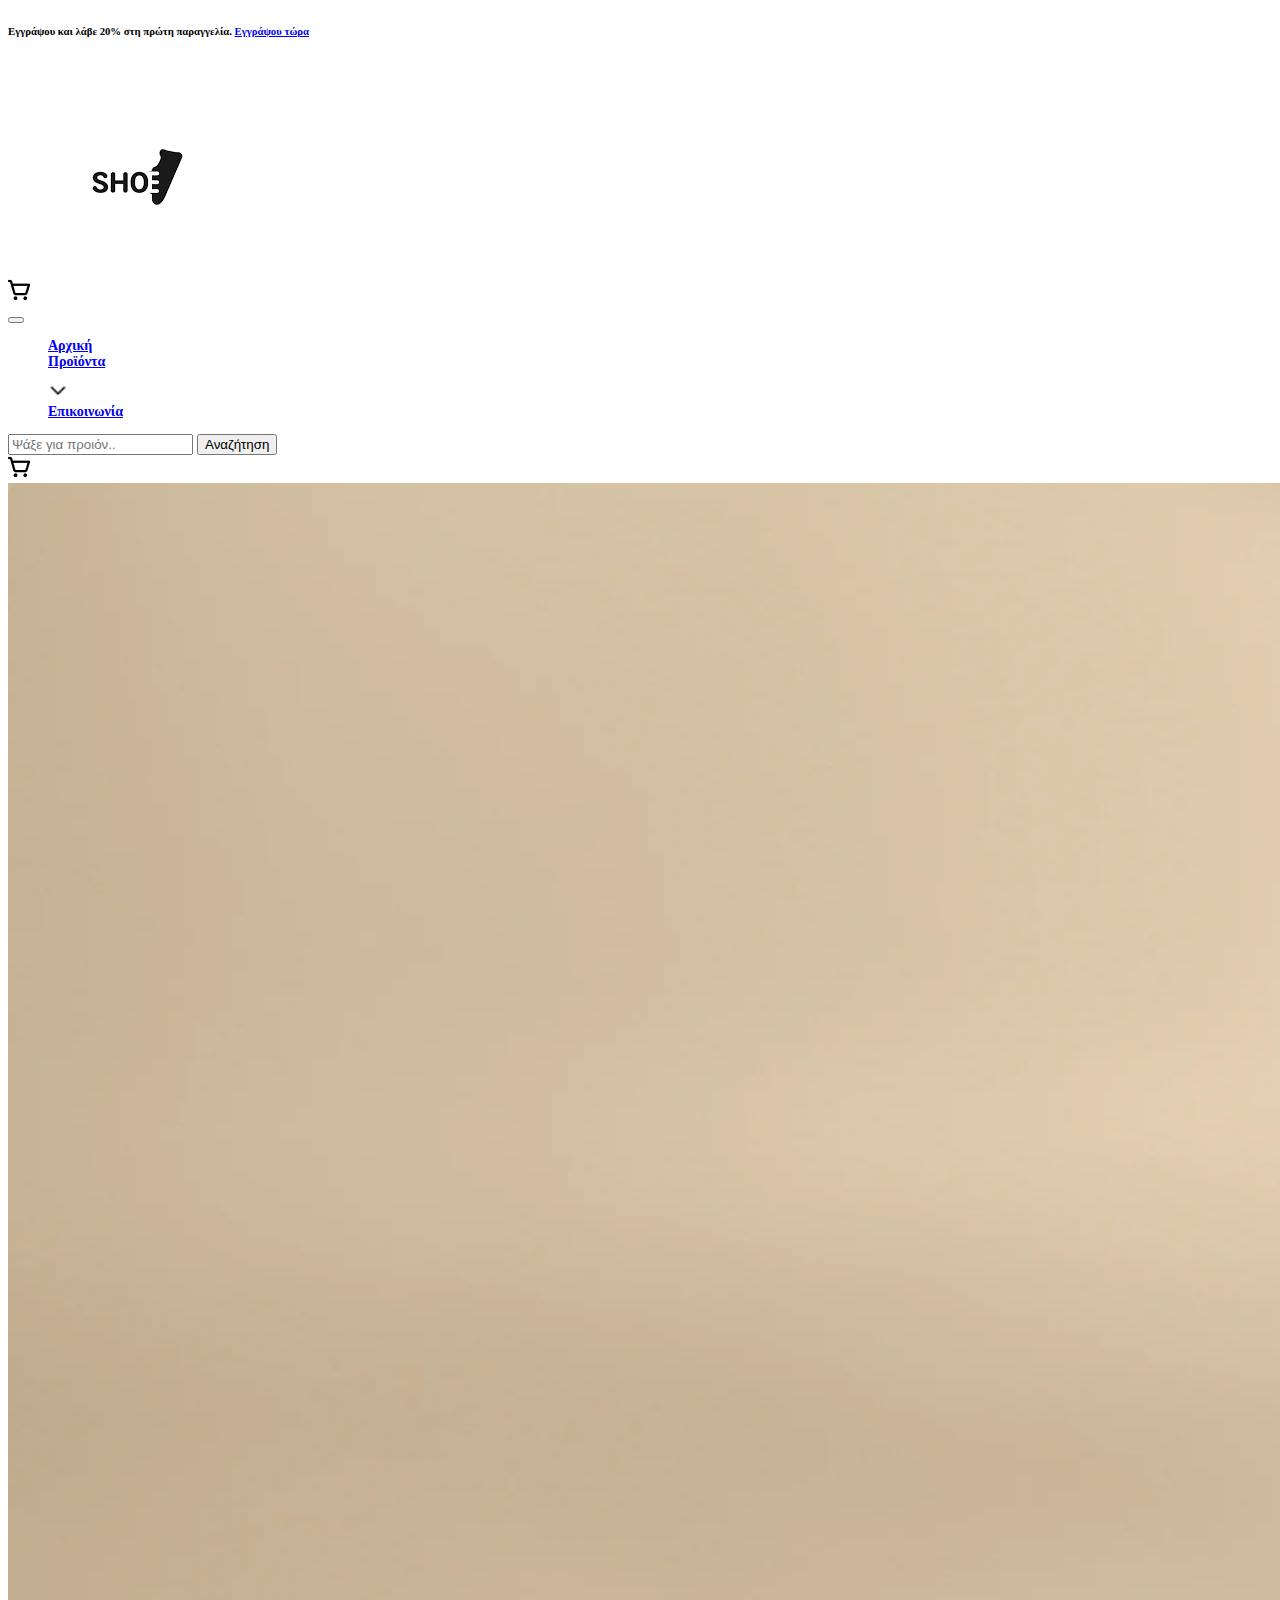
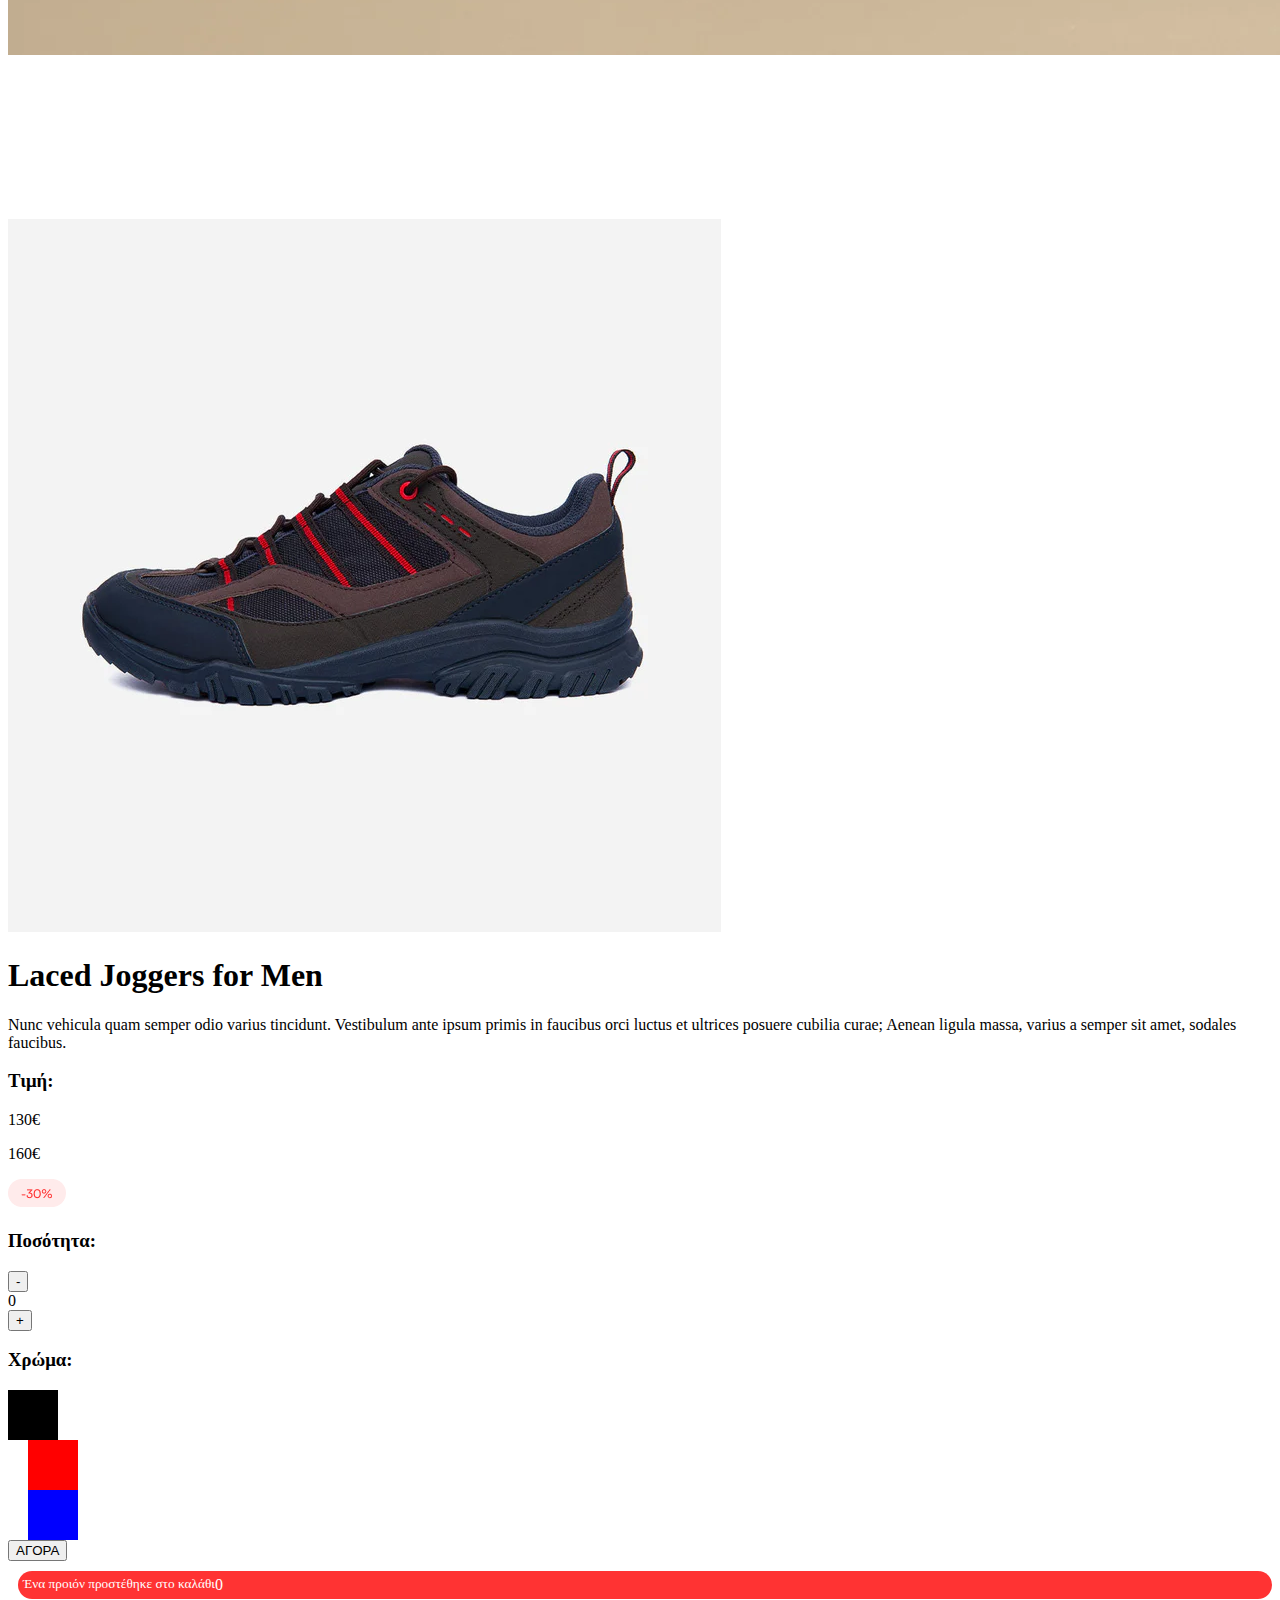
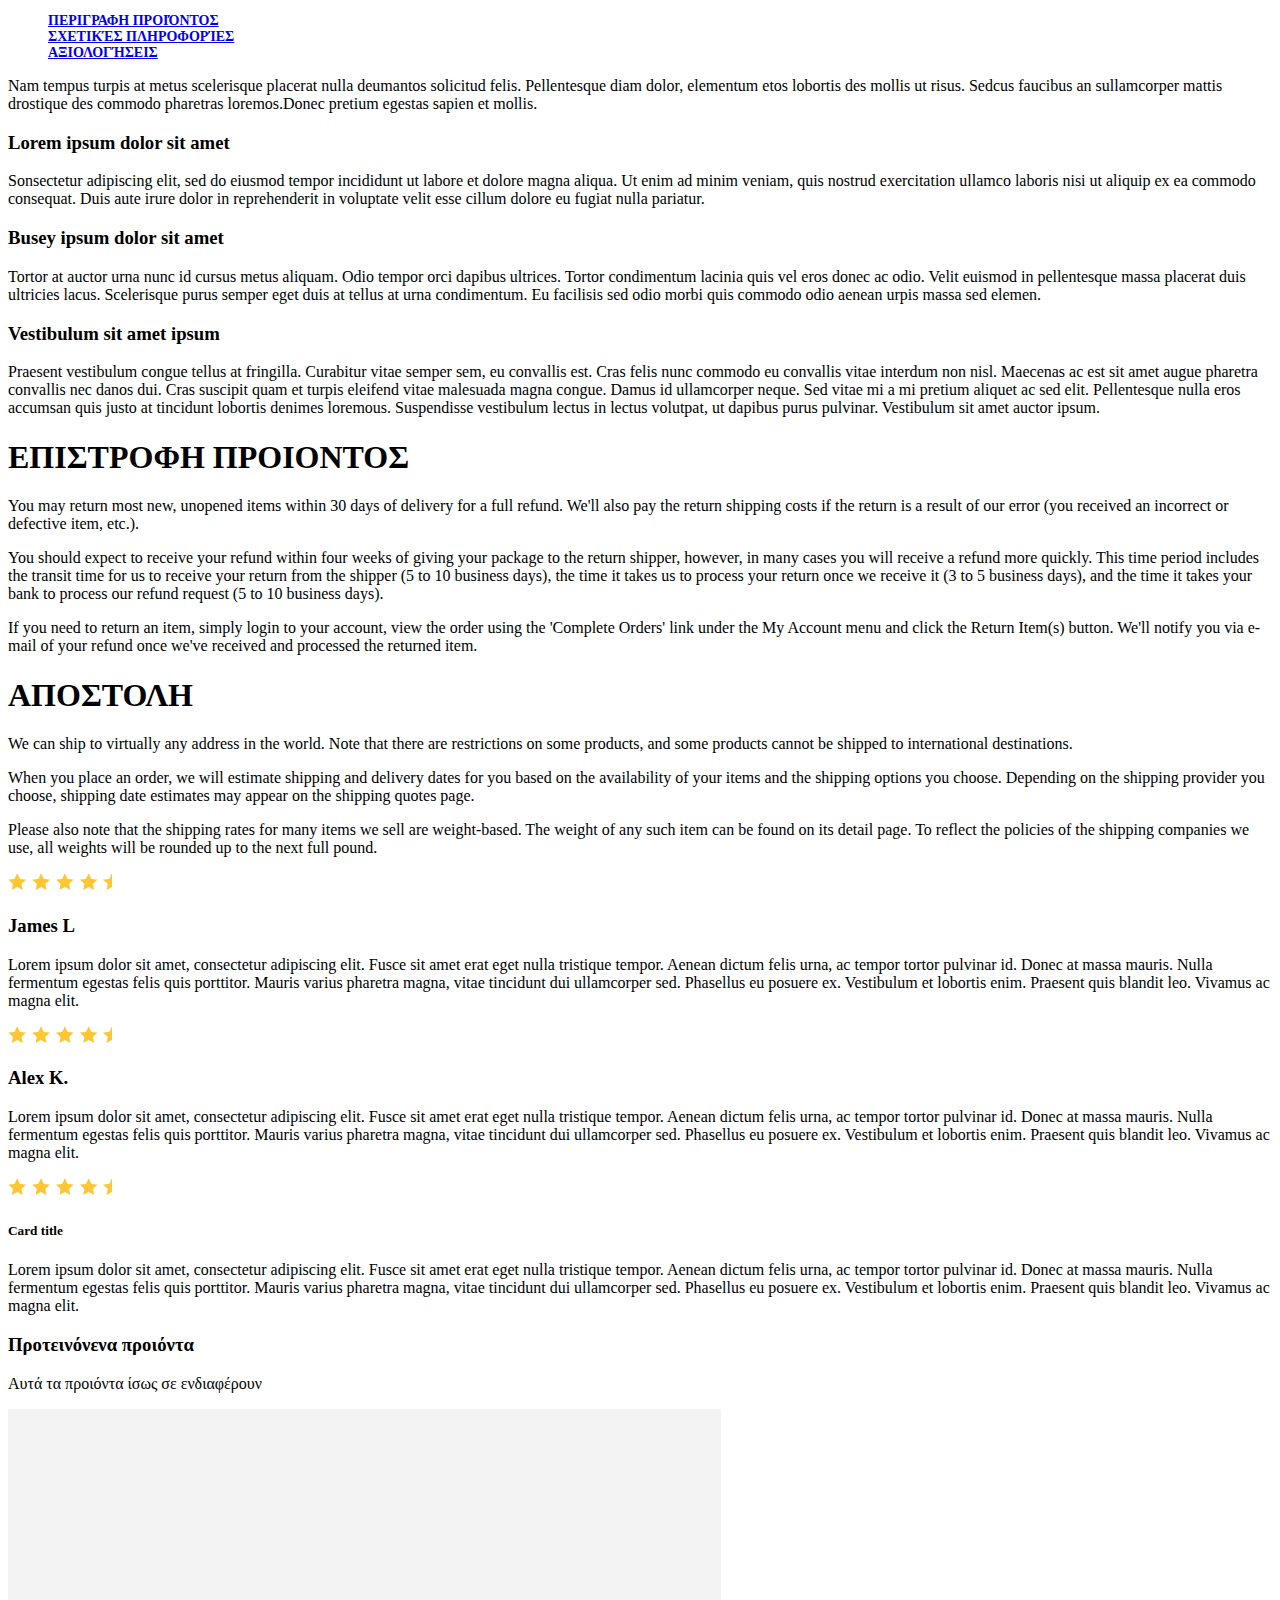
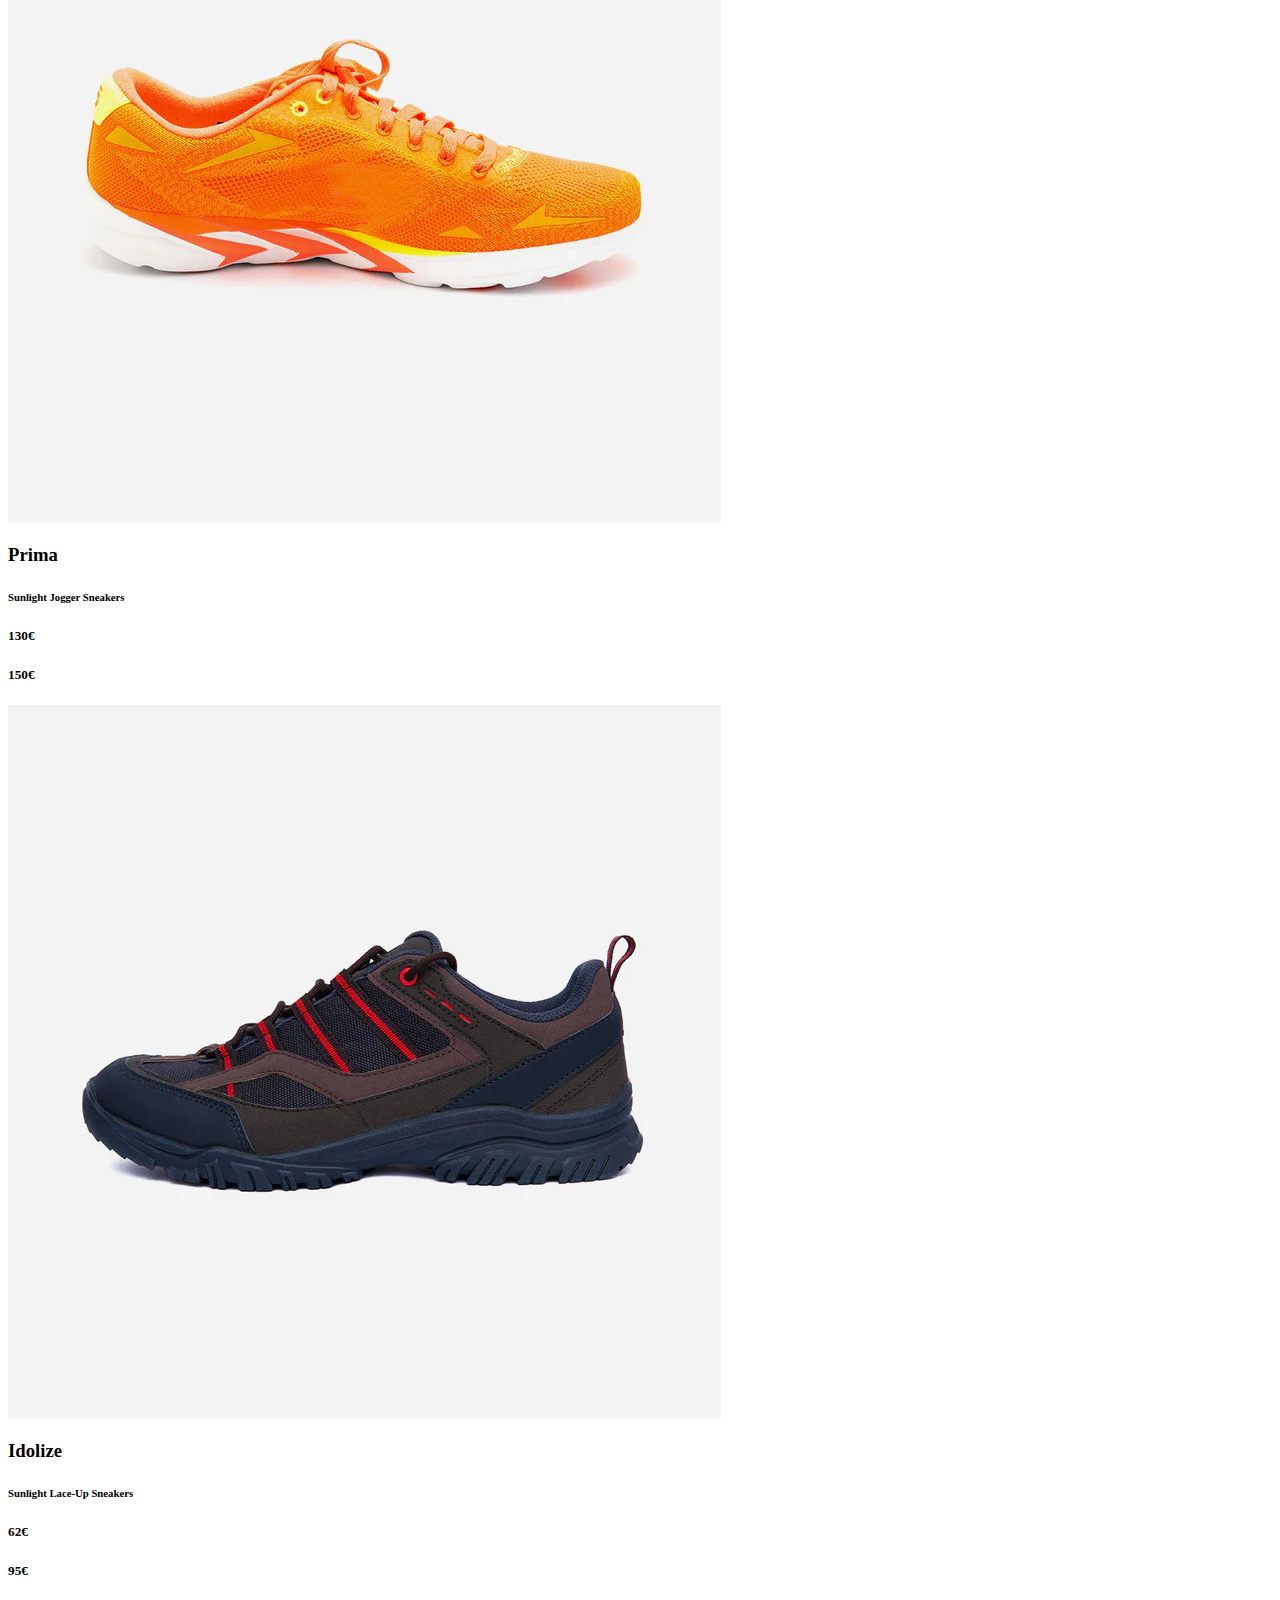
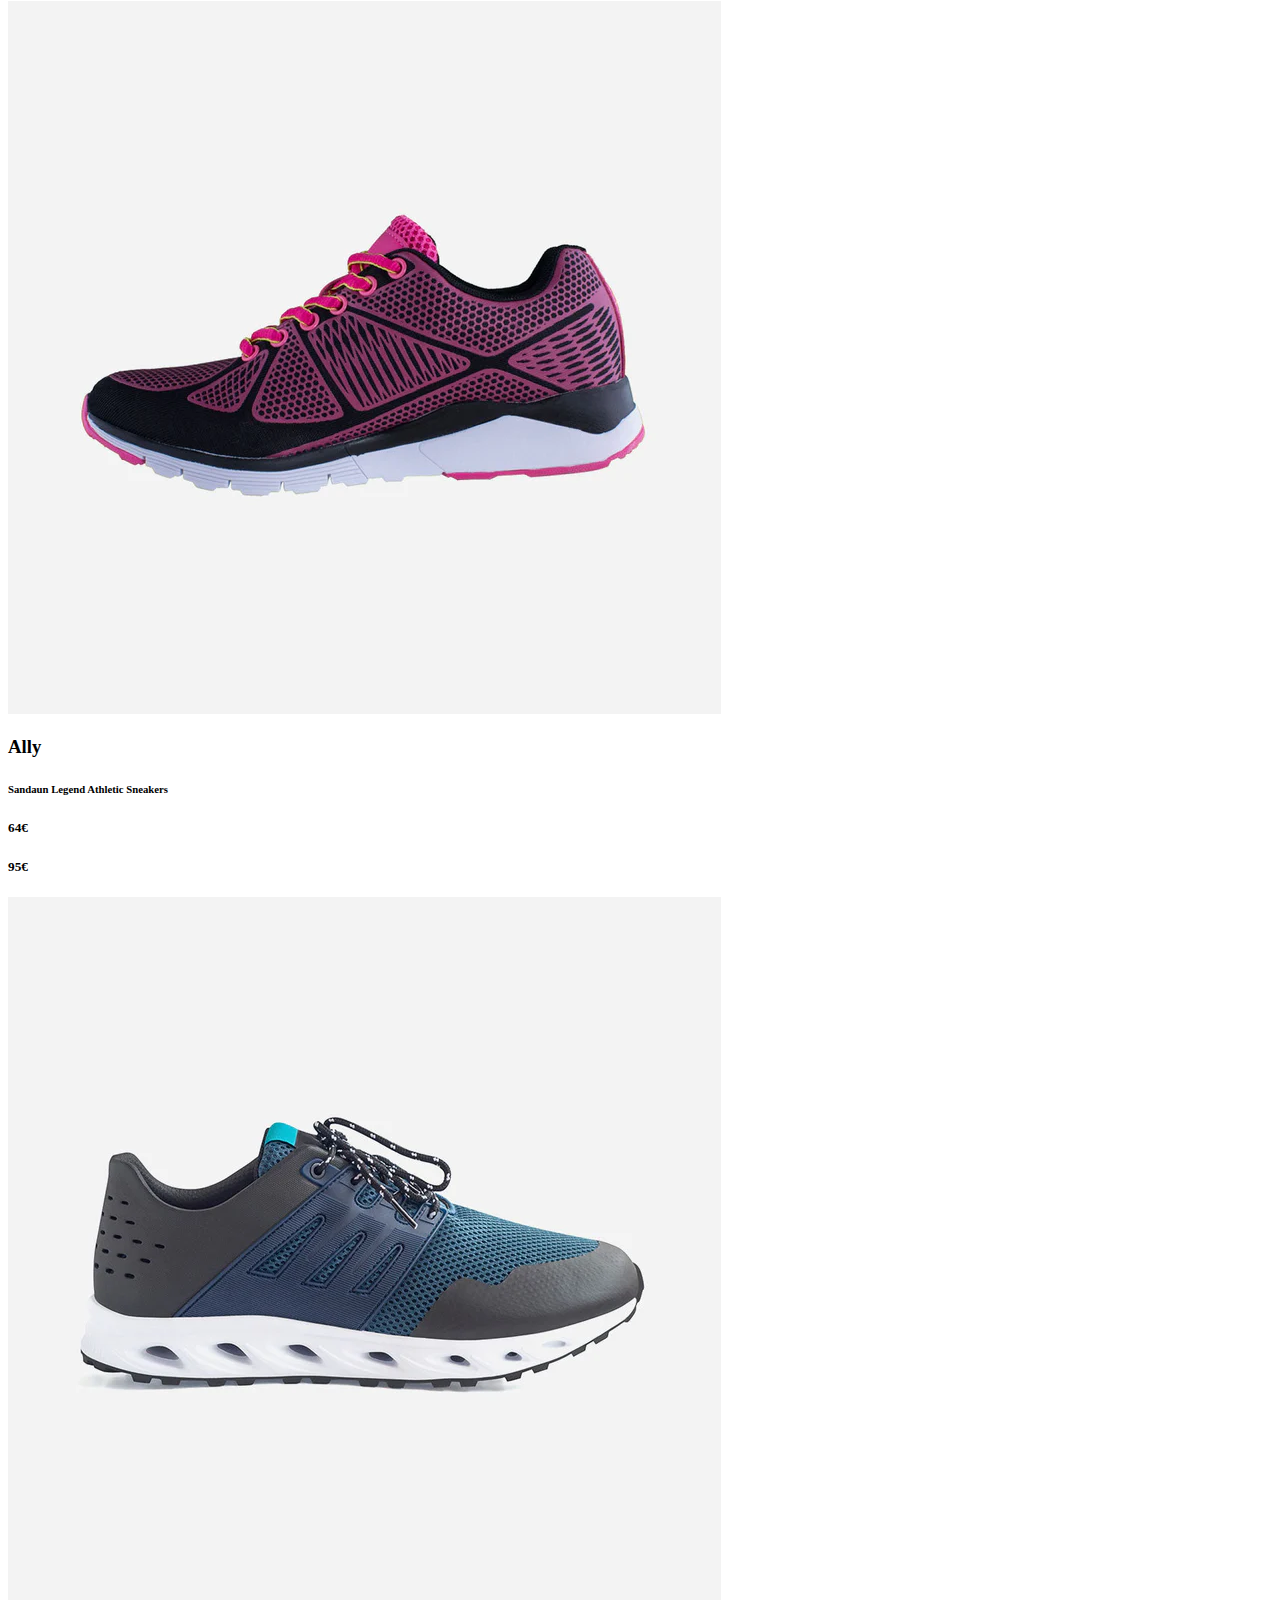
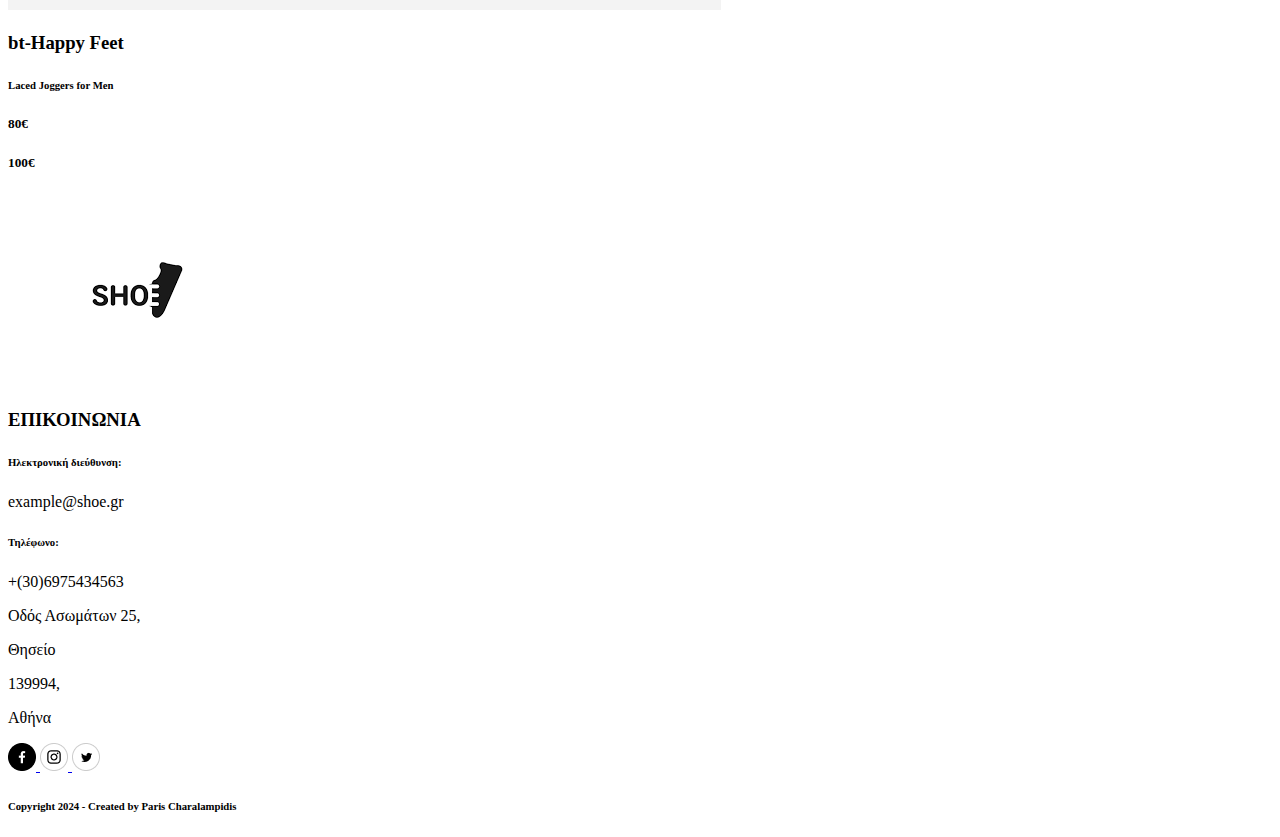
==== index.html @ 80bb1537 "first commit" ====
<!DOCTYPE html>
<html lang="en">
  <head>
    <meta charset="UTF-8" />
    <meta name="viewport" content="width=device-width, initial-scale=1.0" />
    <link
      href="https://cdn.jsdelivr.net/npm/bootstrap@5.0.2/dist/css/bootstrap.min.css"
      rel="stylesheet"
      integrity="sha384-EVSTQN3/azprG1Anm3QDgpJLIm9Nao0Yz1ztcQTwFspd3yD65VohhpuuCOmLASjC"
      crossorigin="anonymous"
    />
    <link href="./styles/style.css" rel="stylesheet" />
    <title>Sneakers Society</title>
  </head>
  <body>
    <main>


      <!-- header section -->

      <!--top bar section-->
<section class="topId" >
  <div  class="w-100 bg-dark">
    <div class="container">
      <div class="d-flex justify-content-evenly align-items-center">
        <div class="d-flex justify-content-center mx-auto">
          <h6 class="text-white fs-0 mt-2 fw-medium text-center mx-auto top-paragraph">
            Εγγράψου και λάβε 20% στη πρώτη παραγγελία.
            <span>
              <a class="sign-up-link fw-semibold text-white" href="#" target="_blank">Εγγράψου τώρα</a>
            </span>
          </h6>
        </div>
        <div class="cursor-pointer">
          <a href="#" id="close-button">
            <img style="margin-right:30px;" src="../images/menu-icons/close-icon.png" alt="">
          </a>
        </div>
      </div>
    </div>
  </div>
</section>
  

      <div id="navigation"></div>
      <div id="jumbotron"></div>

      <!--mainProduct-->
      <section class="mt-5">
        <div class="container">
          <div class="row">
            <div class="col-12 col-lg-6">
              <div class="d-flex flex-column flex-lg-row align-items-center">
                <img
                  class="img-fluid me-lg-3"
                  src="./images/products/shoe02.jpg"
                  alt="product-1"
                />
                <div class="col-lg-10 text-center mx-5 mt-4 text-lg-start">
                  <h1 class="fw-bold text-black">Laced Joggers for Men</h1>
                  <p class="lead">
                    Nunc vehicula quam semper odio varius tincidunt. Vestibulum
                    ante ipsum primis in faucibus orci luctus et ultrices
                    posuere cubilia curae; Aenean ligula massa, varius a semper
                    sit amet, sodales faucibus.
                  </p>

                  <div class="col-12 mt-5 mx-4">
                    <h3 class="fw-semibold text-start">Τιμή:</h3>
                    <div class="d-flex align-items-center mt-3">
                      <p class="text-secondary fs-2 mb-0">130€</p>
                      <p class="mx-3 text-decoration-line-through fs-2 mb-0">
                        160€
                      </p>
                      <img
                        src="./images/icons/discount-30-icon.png"
                        class="w-20"
                        alt="discount 30%"
                      />
                    </div>
                  </div>

                  <div class="d-flex flex-column flex-lg-row">
                    <div class="mt-5 mx-4 p-0">
                      <h3 class="fw-semibold text-start mx-0 mt-2">
                        Ποσότητα:
                      </h3>
                      <div class="d-flex mx-0 mt-4">
                        <button id="minus" class="btn mx-4 btn-warning">
                          -
                        </button>
                        <div class="mx-3" id="quantityResult">0</div>

                        <button id="plus" class="btn btn-warning mx-0">
                          +
                        </button>
                      </div>
                    </div>

                    <div class="mt-5 mx-3 p-0">
                      <div class="d-flex">
                        <h3 class="fw-semibold text-start mx-3 mt-2">Χρώμα:</h3>
                        <div class="mt-3 font-bold" id="colorInput"></div>
                      </div>
                      <div class="mx-3">
                        <form action="/action_page.php">
                          <div class="d-flex mt-3 mx-0">
                            <div
                              style="
                                background-color: black;
                                width: 50px;
                                height: 50px;
                              "
                            >
                              <input
                                class="colorRadio"
                                style="width: 50px; height: 50px; opacity: 0"
                                type="radio"
                                id="μαύρο"
                                name="color"
                                value="μαύρο"
                              />
                            </div>
                            <div
                              style="
                                background-color: red;
                                margin-left: 20px;
                                width: 50px;
                                height: 50px;
                              "
                            >
                              <input
                                class="colorRadio"
                                style="width: 50px; height: 50px; opacity: 0"
                                type="radio"
                                id="κόκκινο"
                                name="color"
                                value="κόκκινο"
                              />
                            </div>
                            <div
                              style="
                                background-color: blue;
                                margin-left: 20px;
                                width: 50px;
                                height: 50px;
                              "
                            >
                              <input
                                class="colorRadio"
                                style="width: 50px; height: 50px; opacity: 0"
                                type="radio"
                                id="μπλε"
                                name="color"
                                value="μπλε"
                              />
                            </div>
                          </div>
                        </form>
                      </div>
                    </div>
                  </div>

                  <div>
                    <button
                      id="addToCart"
                      class="w-100 fs-3 btn btn-primary fw-bold rounded-pill mt-5"
                    >
                      ΑΓΟΡΑ
                    </button>
                  </div>

                  <div class="showNotification notification d-none d-flex mt-5">
                    <small class="fs-5 mx-4 text-white">
                      Ένα προιόν προστέθηκε στο καλάθι</small
                    >
                    <span class="badge mx-3 cartNotification fs-5">0</span>
                  </div>
                </div>
              </div>
            </div>
          </div>
        </div>
      </section>
      <!--end main product section-->

      <!--review section-->
      <div id="review"></div>
      <!--suggested products section-->
      <div id="suggestedProducts"></div>
    </main>

    <!--footer section-->
    <div id="footer"></div>

    <script
      src="https://cdn.jsdelivr.net/npm/bootstrap@5.0.2/dist/js/bootstrap.bundle.min.js"
      integrity="sha384-MrcW6ZMFYlzcLA8Nl+NtUVF0sA7MsXsP1UyJoMp4YLEuNSfAP+JcXn/tWtIaxVXM"
      crossorigin="anonymous"
    ></script>
    <script src="./js/app.js"></script>
  </body>
</html>
---- styles/style.css ----
.margin-button{
    margin-right:20px;
}
.breadccrumb-margin{
    margin-left:79px;
}
.breadcrumb-li-item{
    color:#fff;
    font-size:12px;
}
ul,li,.breadcrumb-li-item-active{
    color:white;
    font-weight:bold;
    font-size:14px;
}
.dropdown-icon{
    width:20px; 
    height:20px;
     margin-top:10px;
}
.notification {
    display: flex; 
    background-color: rgba(255, 0, 0, 0.8);
    color: white;
    padding: 5px;
    border-radius:15px;
    margin-top: 10px;
    margin-left:10px;
}
.colorRadio{
    cursor: pointer;
}
.image-zoom {
    transition: transform 0.6s ease; /* Smooth transition */
}

.image-zoom:hover {
    transform: scale(1.03); /* Scale the image on hover */
}
.close-top{
    display:none;
}
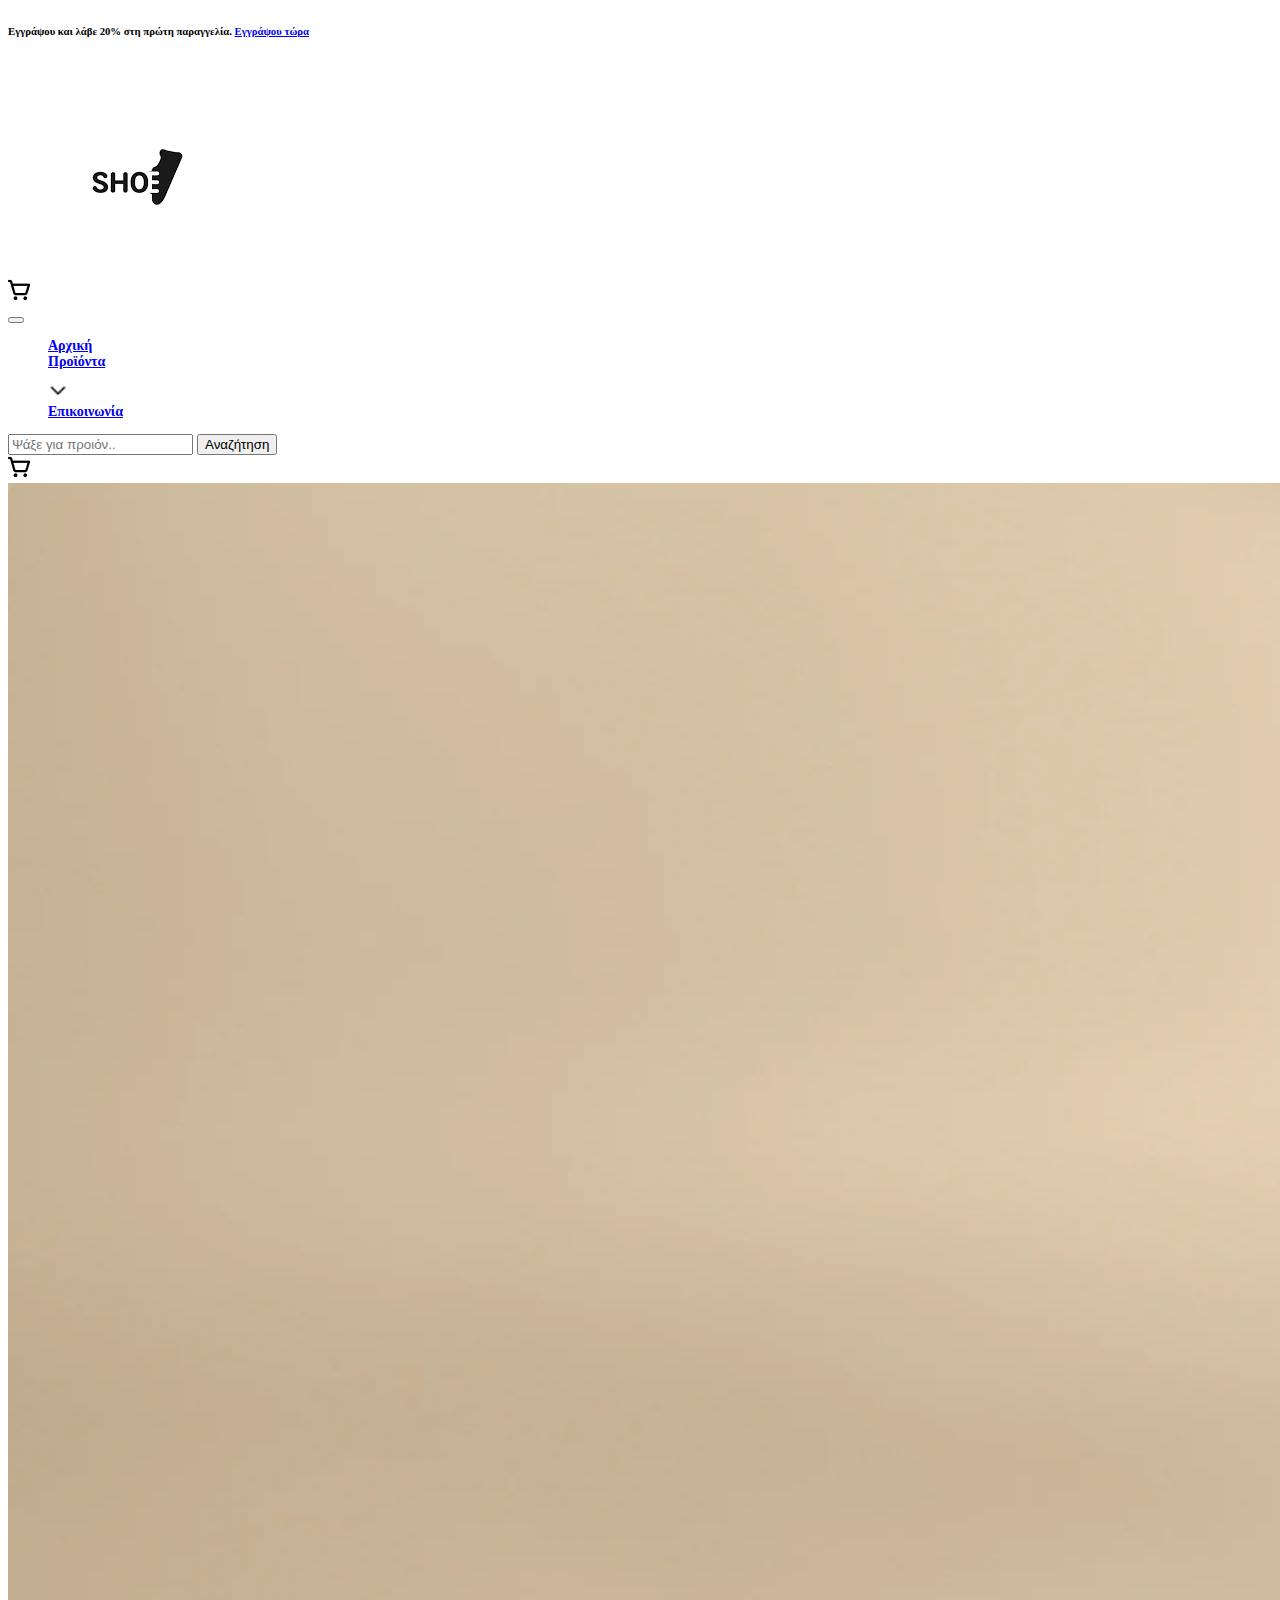
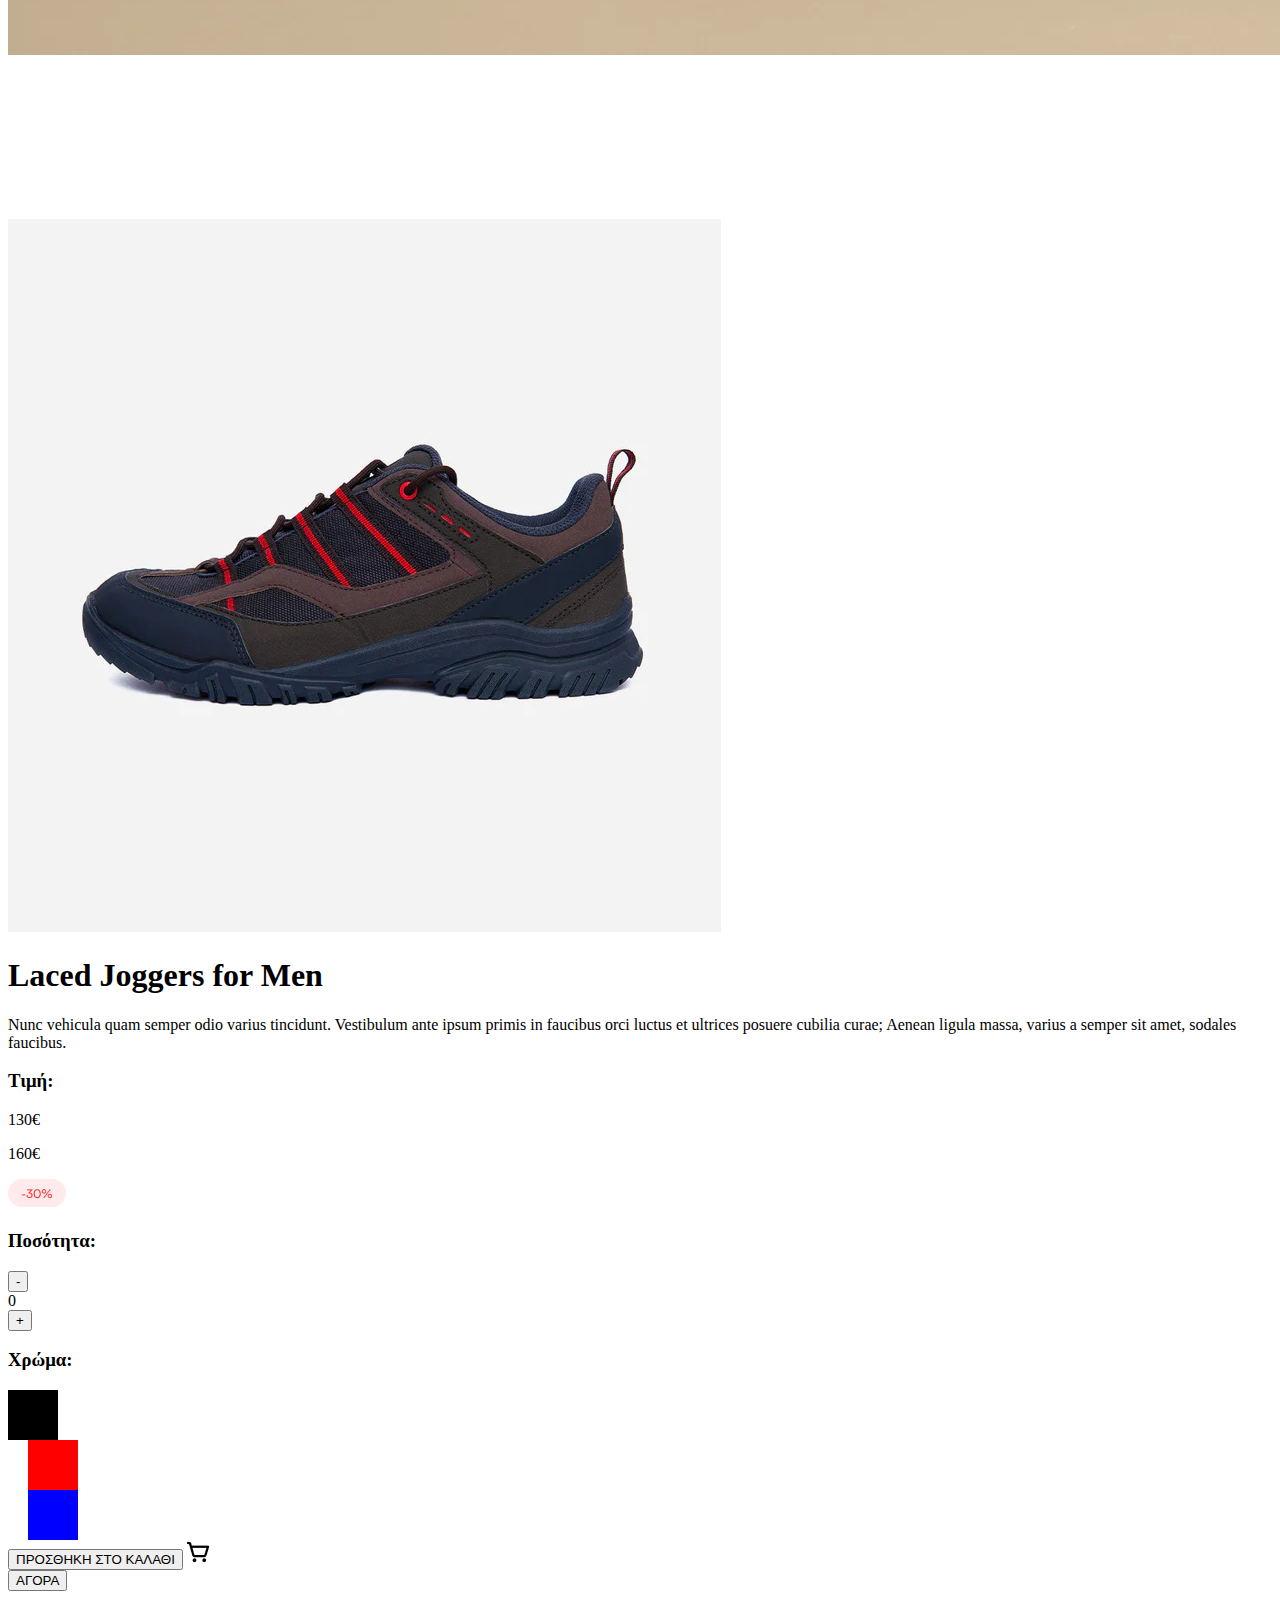
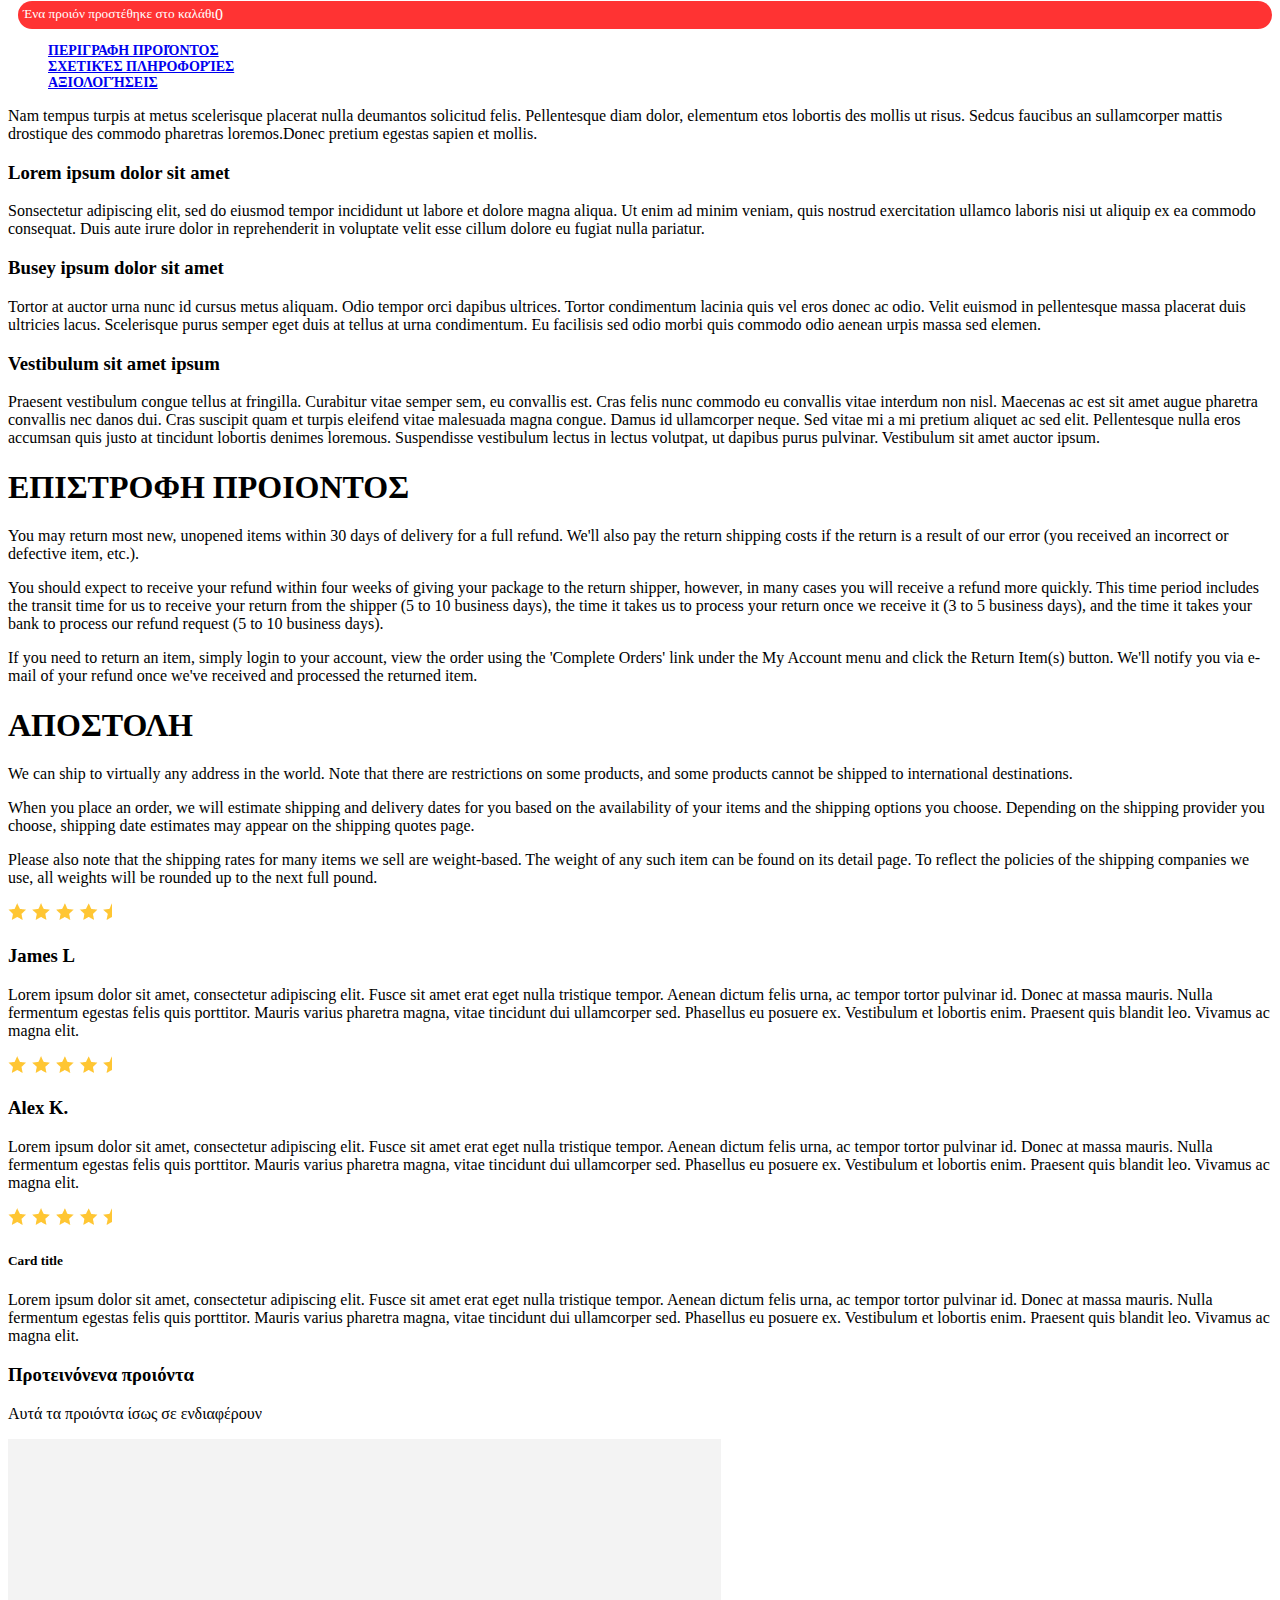
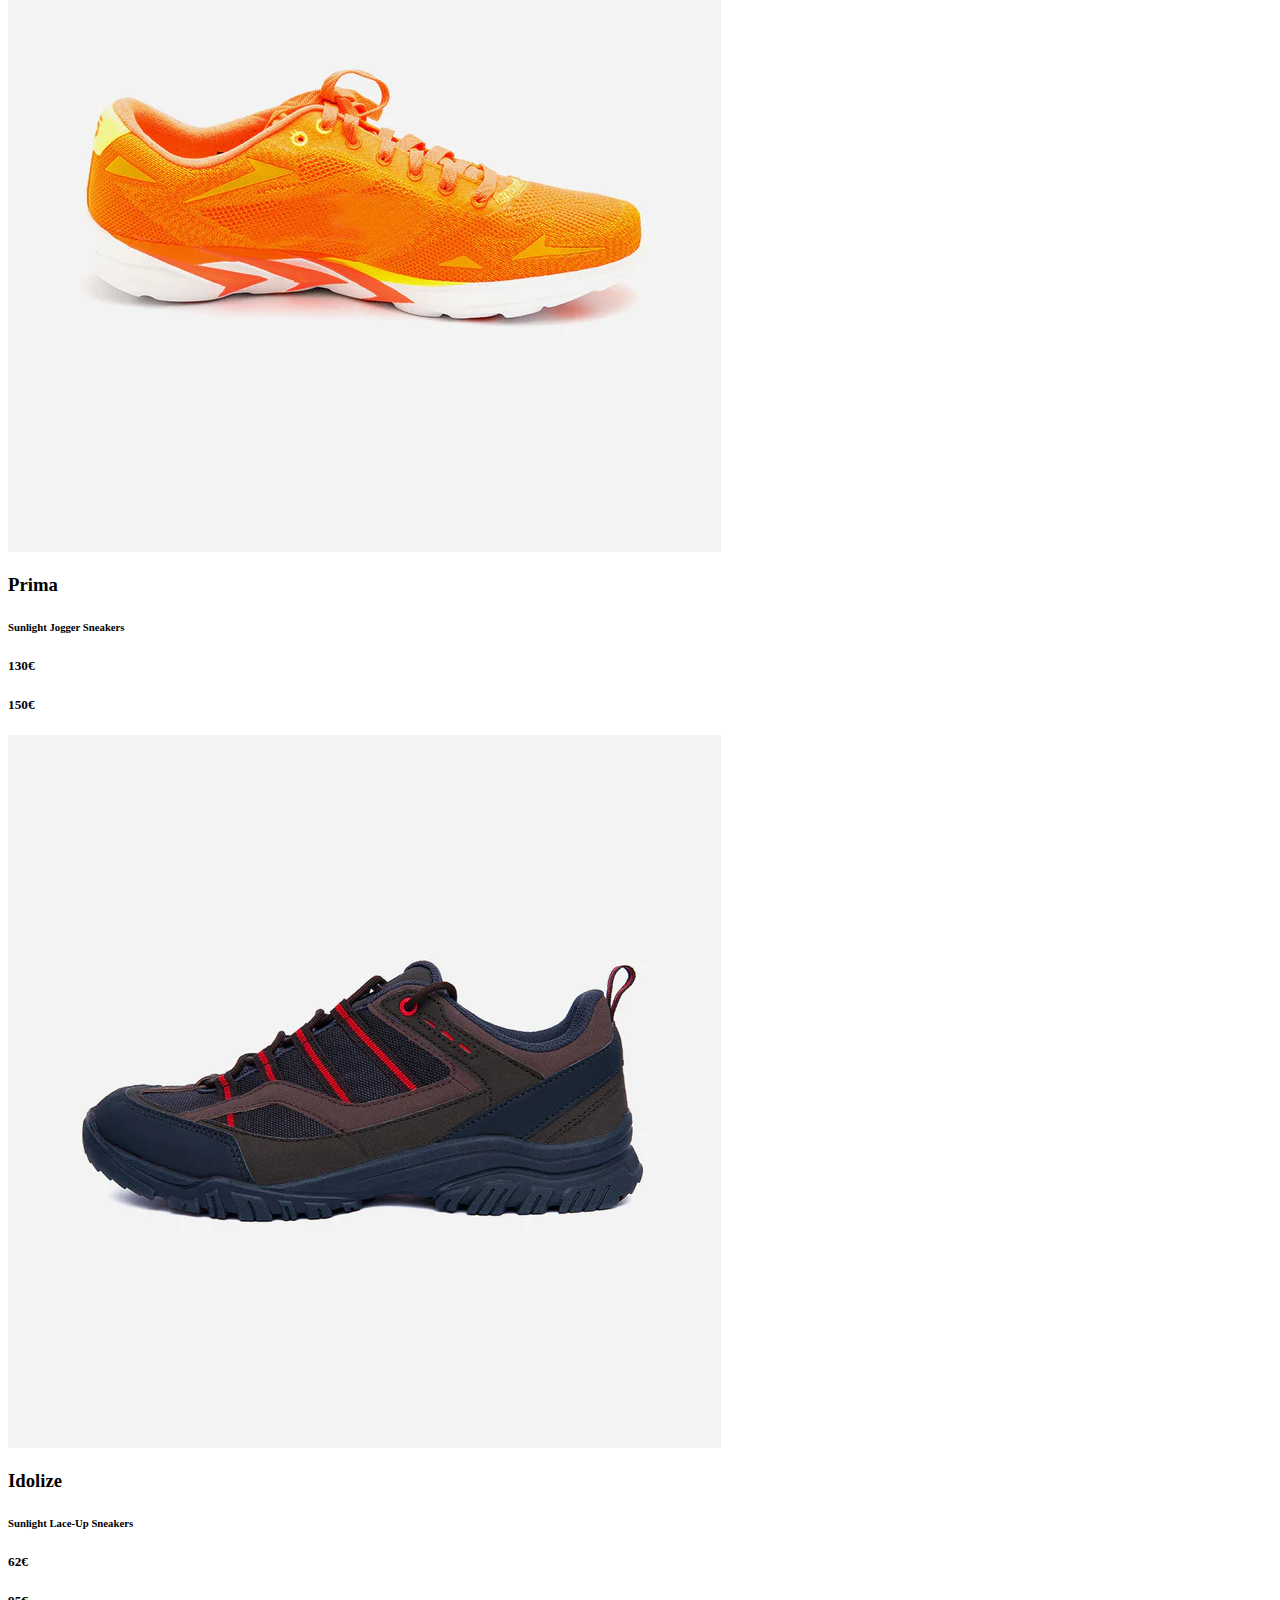
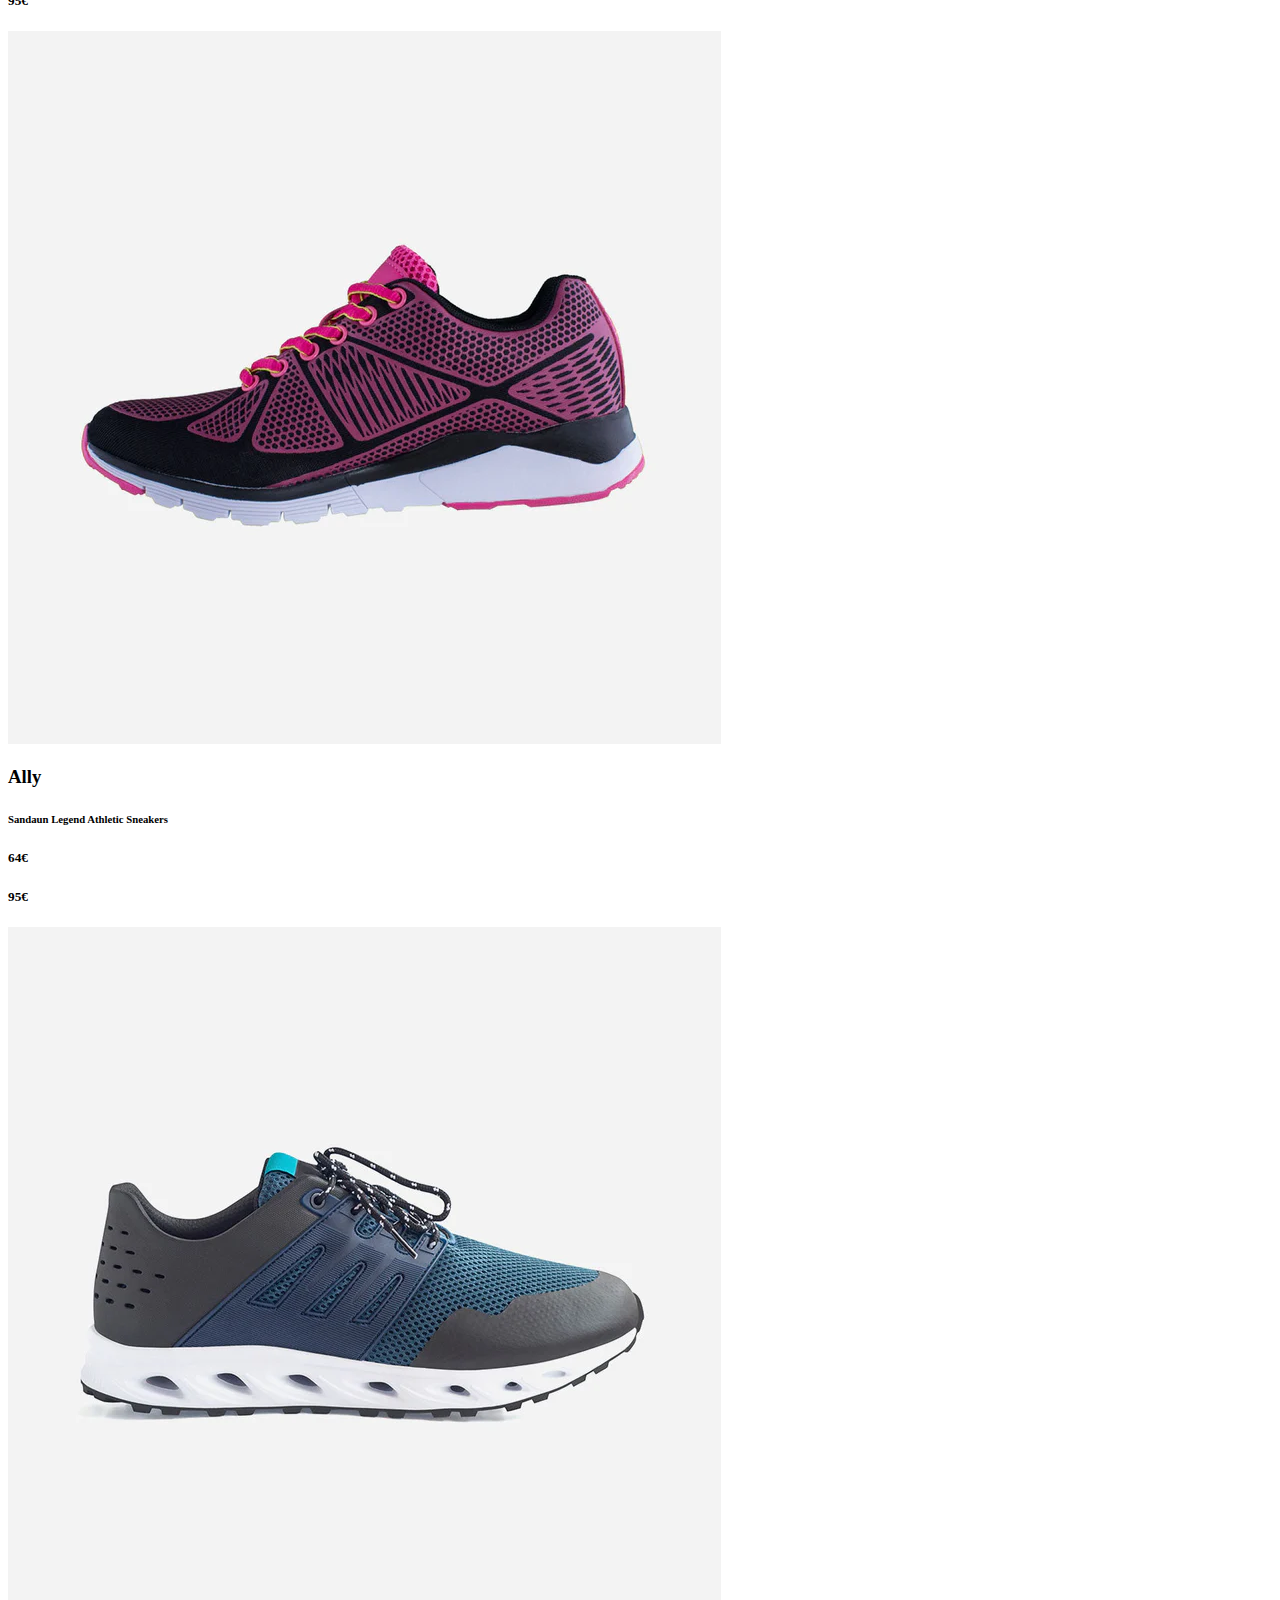
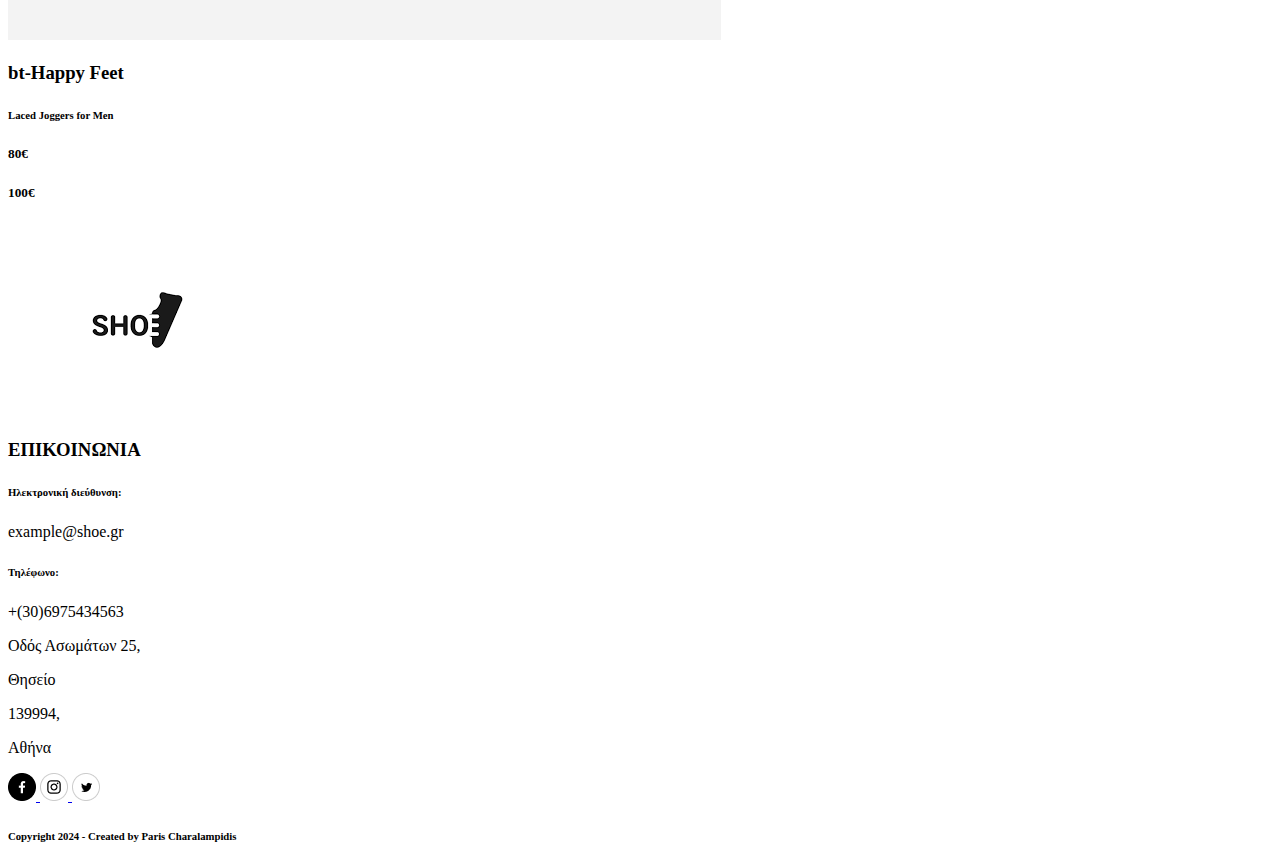
==== commit 9c8e4dd8: "apply changes" ====
--- a/index.html
+++ b/index.html
@@ -33,7 +33,7 @@
         </div>
         <div class="cursor-pointer">
           <a href="#" id="close-button">
-            <img style="margin-right:30px;" src="../images/menu-icons/close-icon.png" alt="">
+            <img class="xButton"  src="../images/menu-icons/close-icon.png" alt="">
           </a>
         </div>
       </div>
@@ -49,14 +49,14 @@
       <section class="mt-5">
         <div class="container">
           <div class="row">
-            <div class="col-12 col-lg-6">
+            <div class="col-12 col-lg-7">
               <div class="d-flex flex-column flex-lg-row align-items-center">
                 <img
                   class="img-fluid me-lg-3"
                   src="./images/products/shoe02.jpg"
                   alt="product-1"
                 />
-                <div class="col-lg-10 text-center mx-5 mt-4 text-lg-start">
+                <div class="col-lg-7 text-center mx-5 mt-2 text-lg-start">
                   <h1 class="fw-bold text-black">Laced Joggers for Men</h1>
                   <p class="lead">
                     Nunc vehicula quam semper odio varius tincidunt. Vestibulum
@@ -160,11 +160,22 @@
                       </div>
                     </div>
                   </div>
-
                   <div>
+                  <div class="d-flex position-relative ">
                     <button
                       id="addToCart"
-                      class="w-100 fs-3 btn btn-primary fw-bold rounded-pill mt-5"
+                      class="w-100 fs-5 btn btn-warning fw-bold rounded-pill mt-5"
+                    >
+                      ΠΡΟΣΘΗΚΗ ΣΤΟ ΚΑΛΑΘΙ
+                      
+                    </button>
+                    <img class="d-none  w-20 position-absolute d-lg-block" style="top:65%;left:84%;" src="./images/icons/icon_cart.png">
+                  </div>
+
+                      <div>
+                    <button
+                      id="addToCart"
+                      class="w-100 fs-5 btn btn-primary text-white fw-bold rounded-pill mt-5"
                     >
                       ΑΓΟΡΑ
                     </button>
--- a/styles/style.css
+++ b/styles/style.css
@@ -30,6 +30,11 @@
 .colorRadio{
     cursor: pointer;
 }
+
+.xButton{
+    margin-right:35px;
+}
+
 .image-zoom {
     transition: transform 0.6s ease; /* Smooth transition */
 }
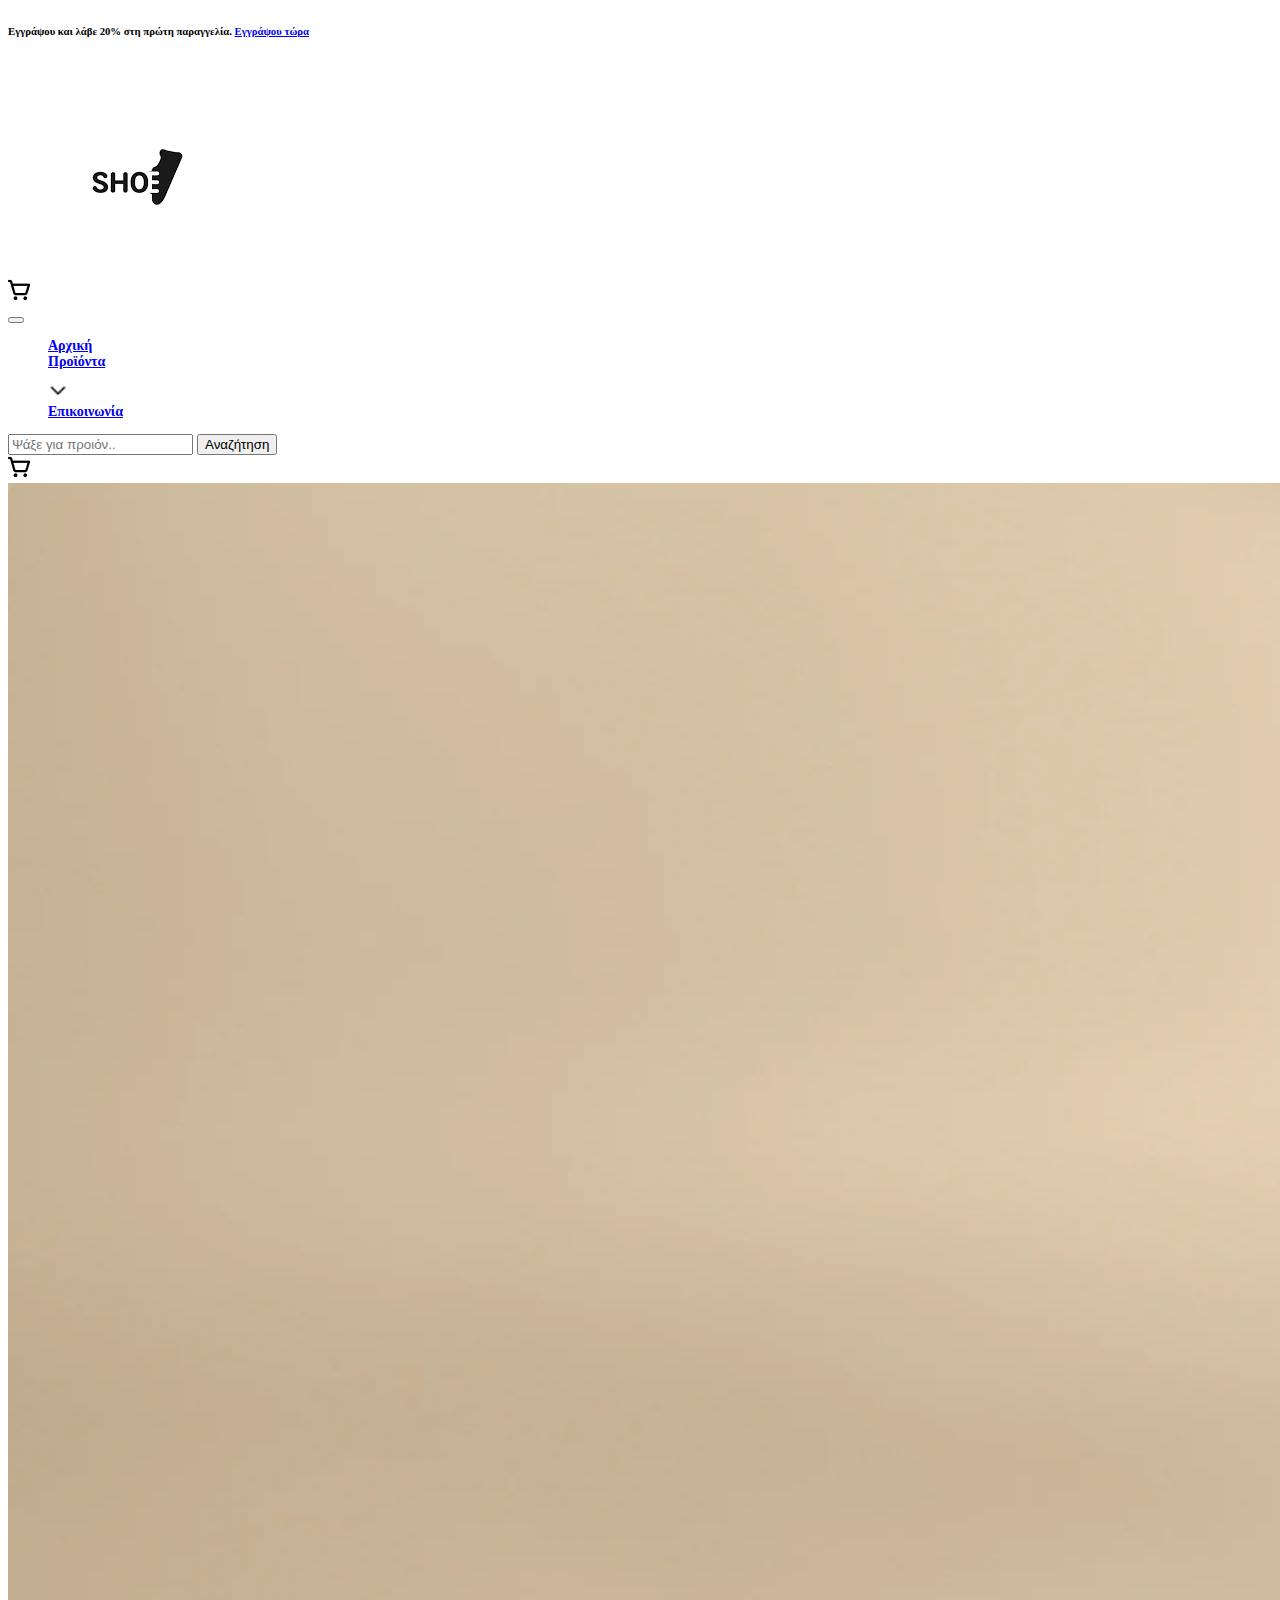
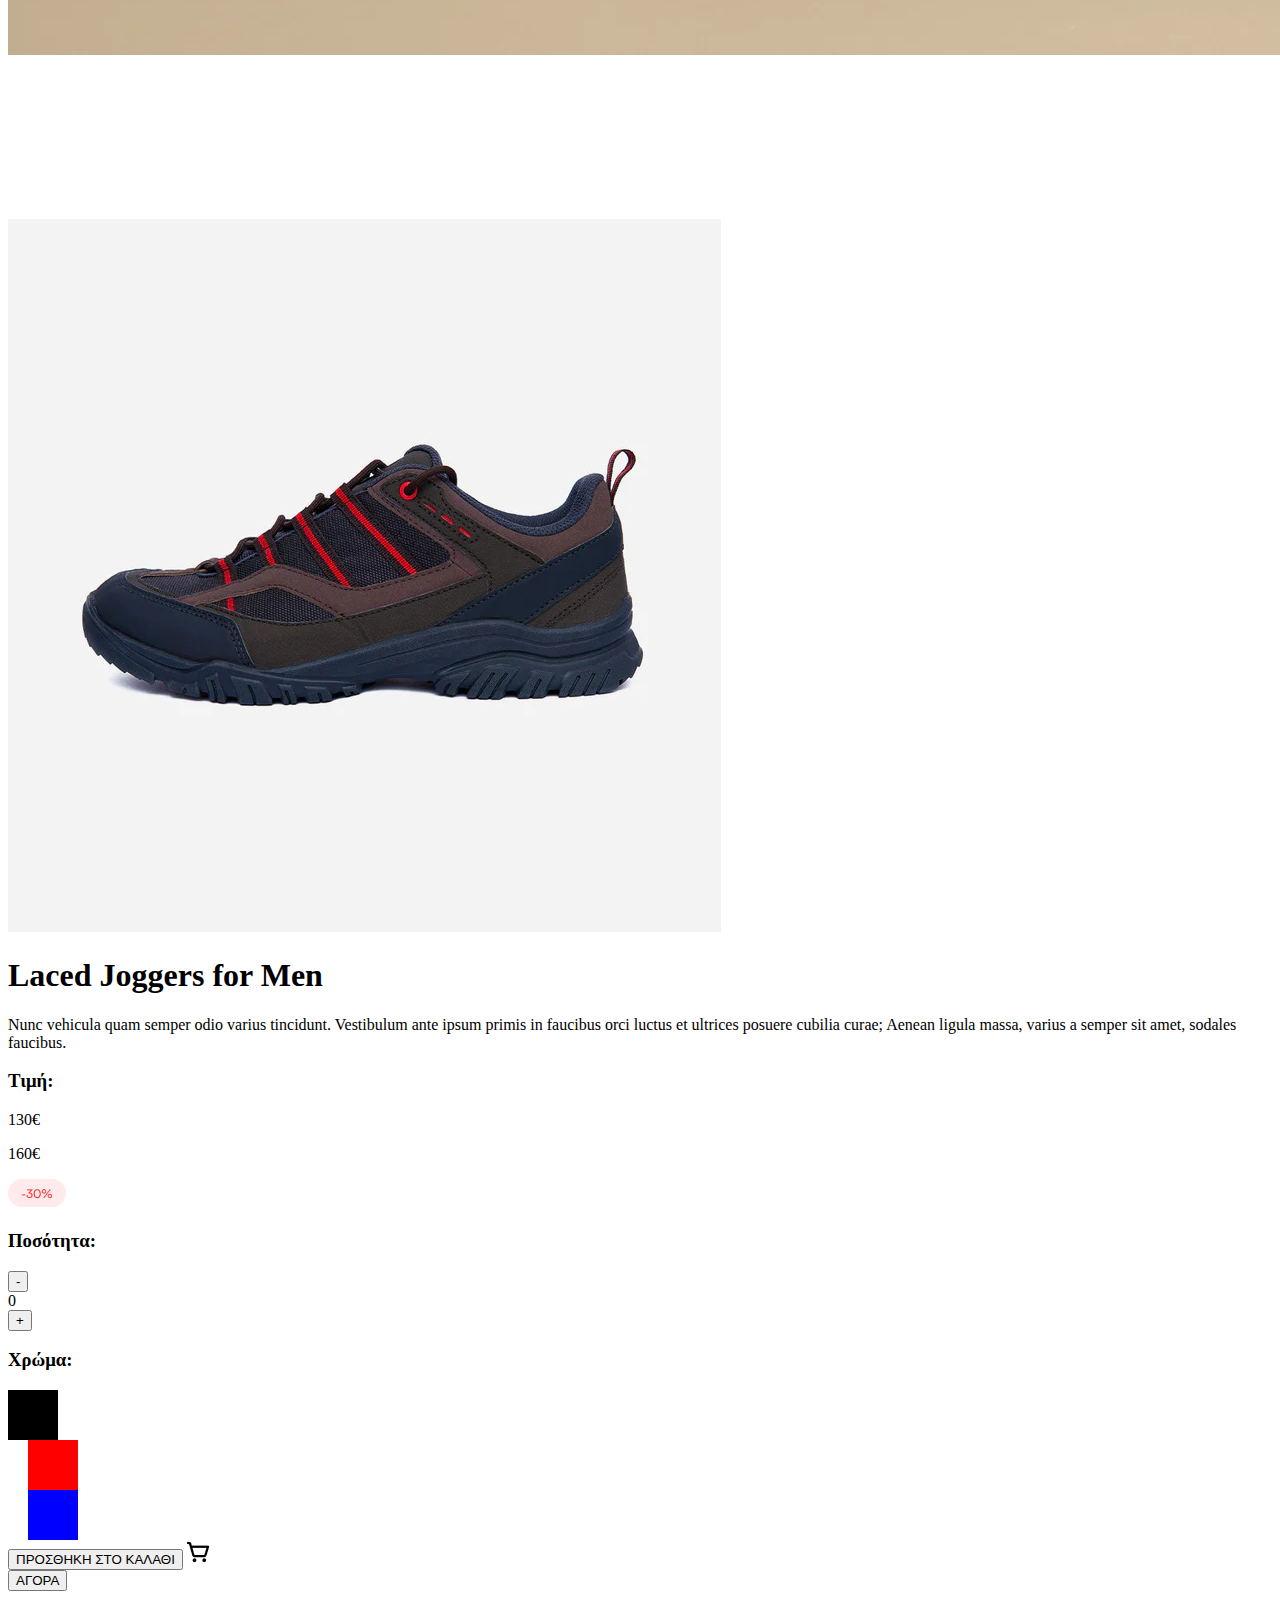
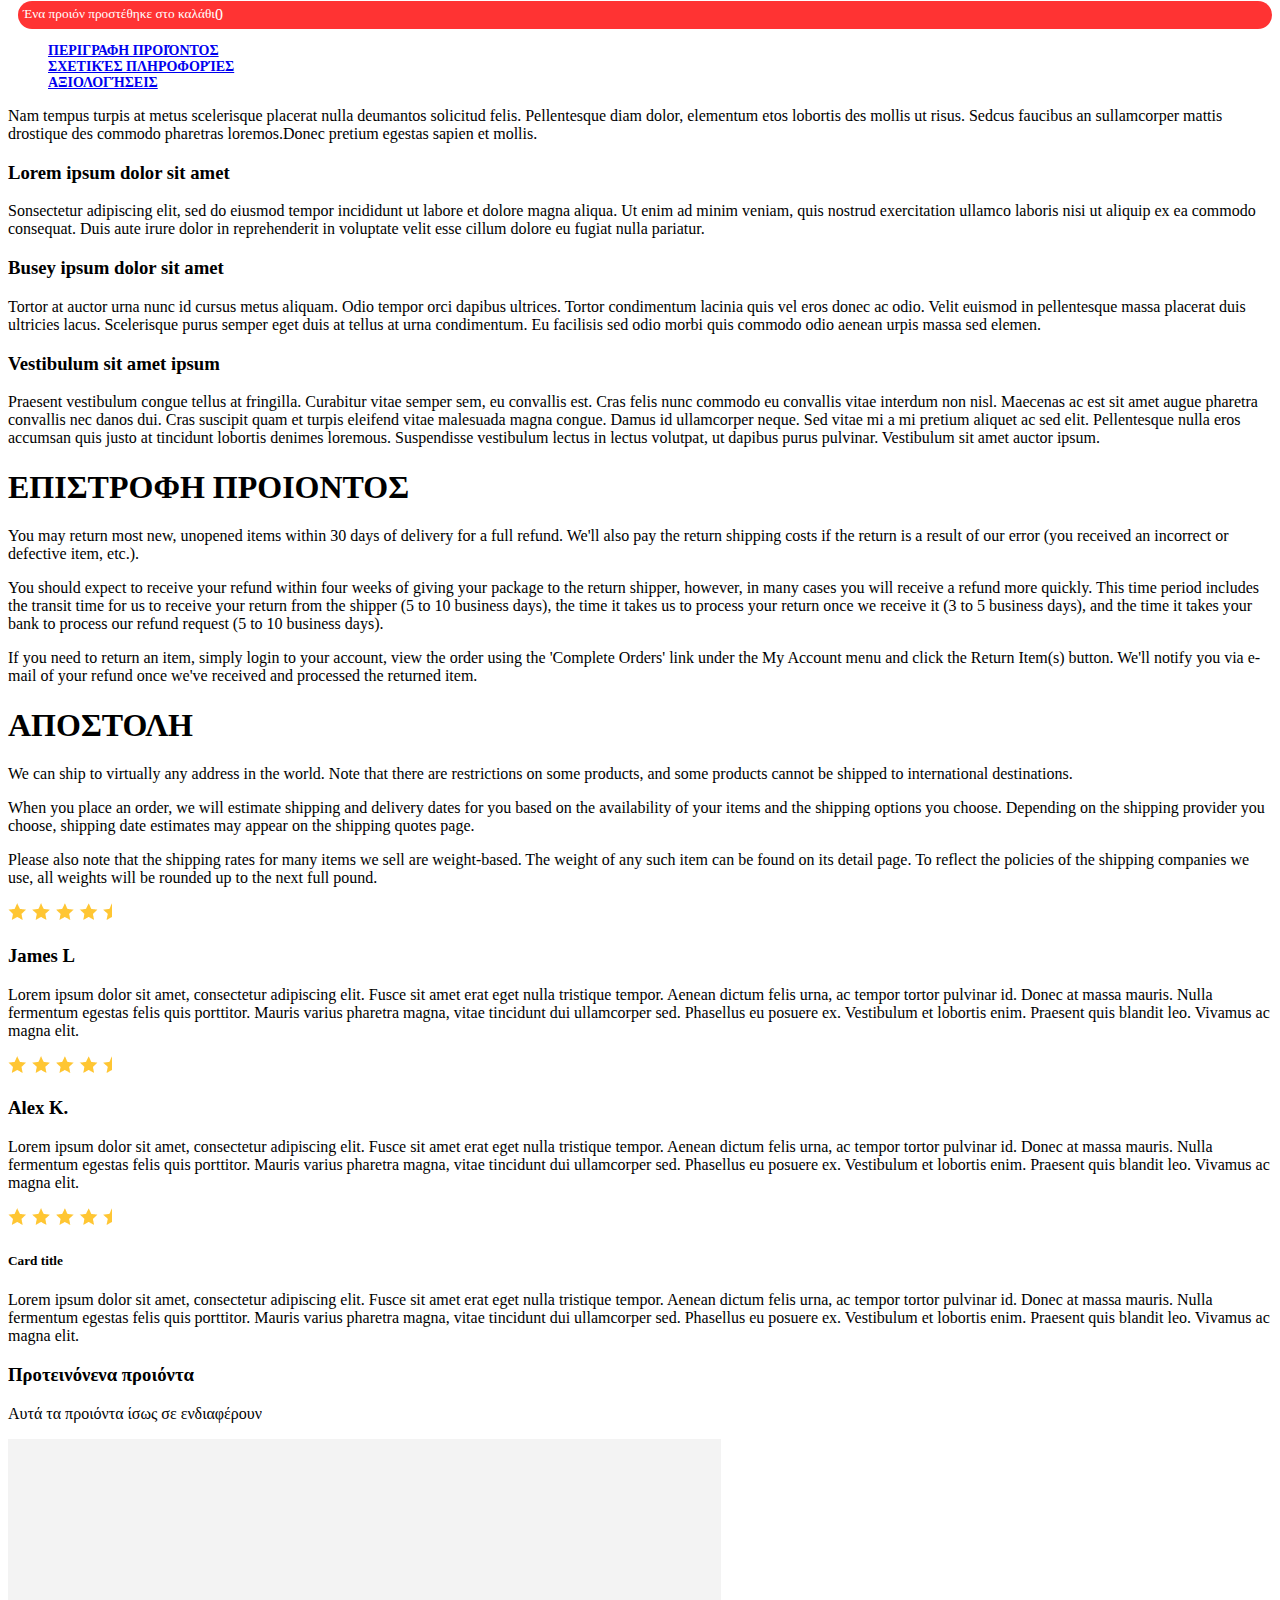
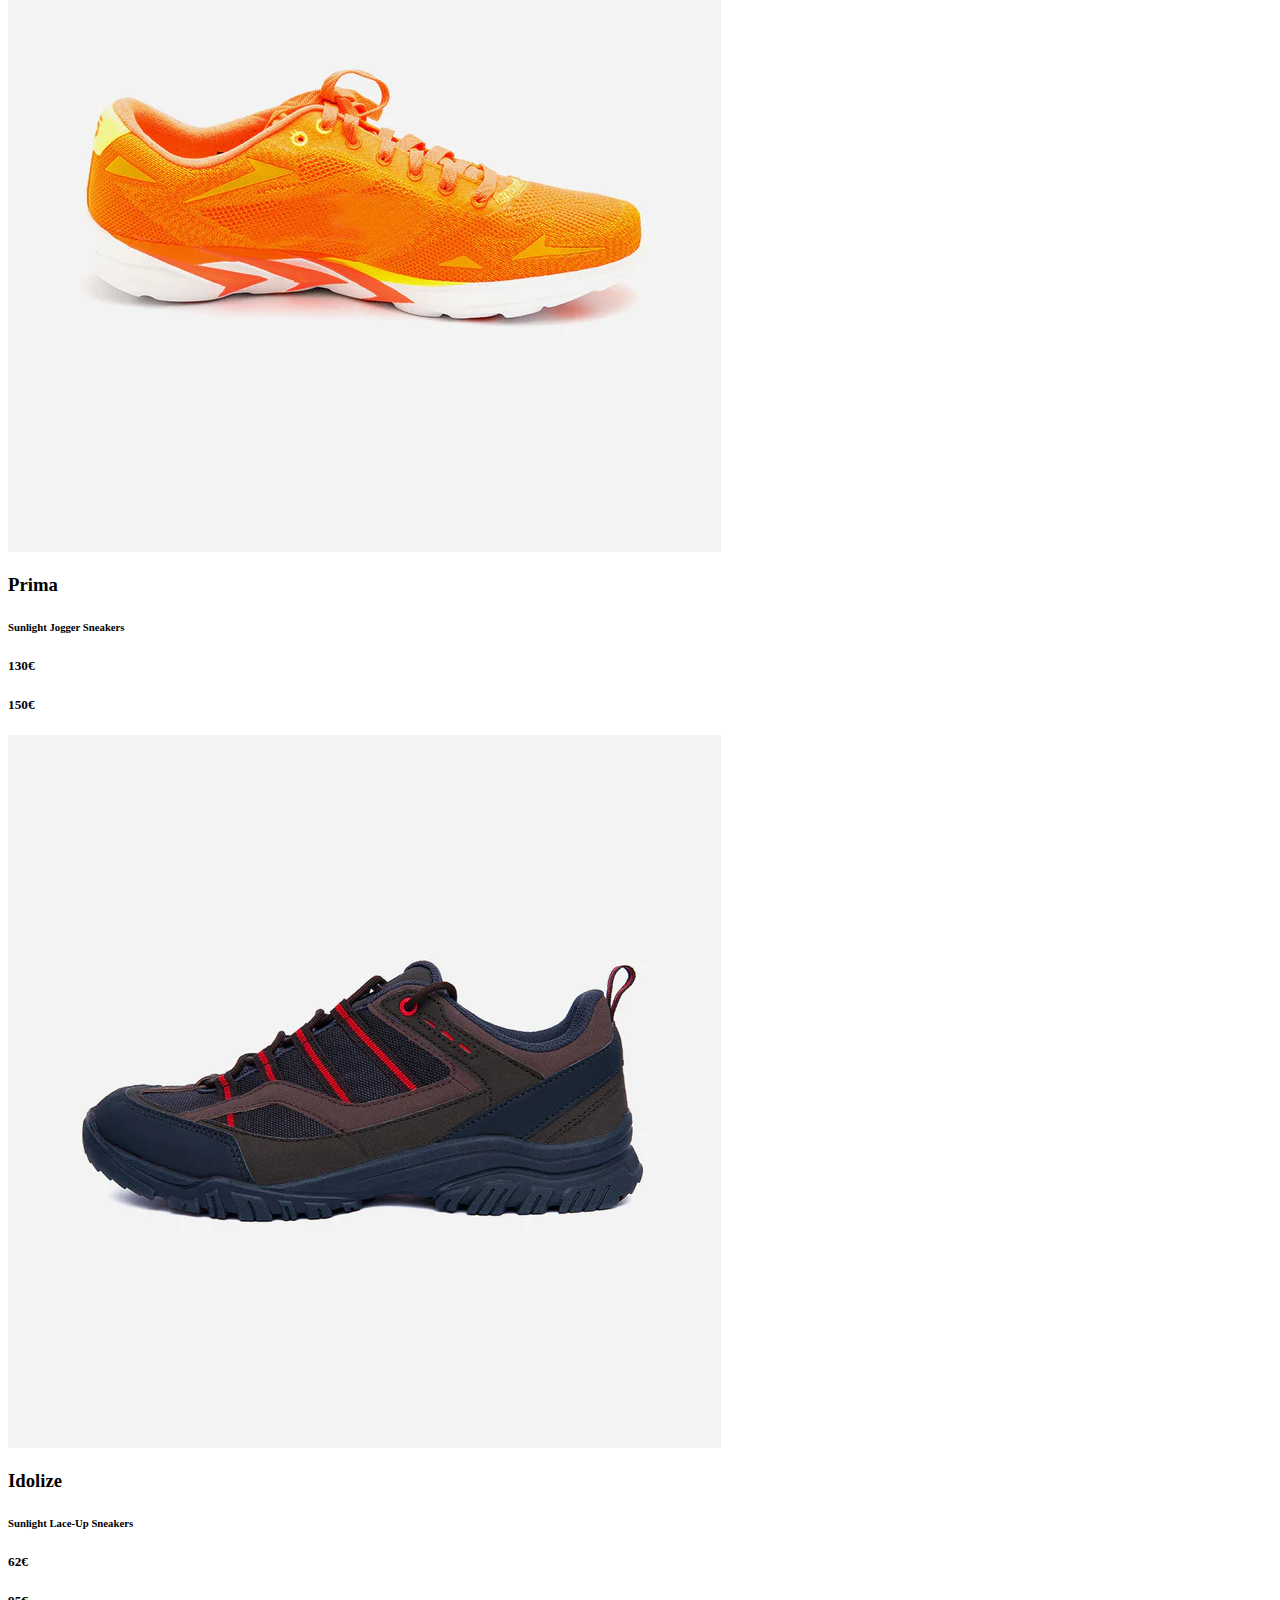
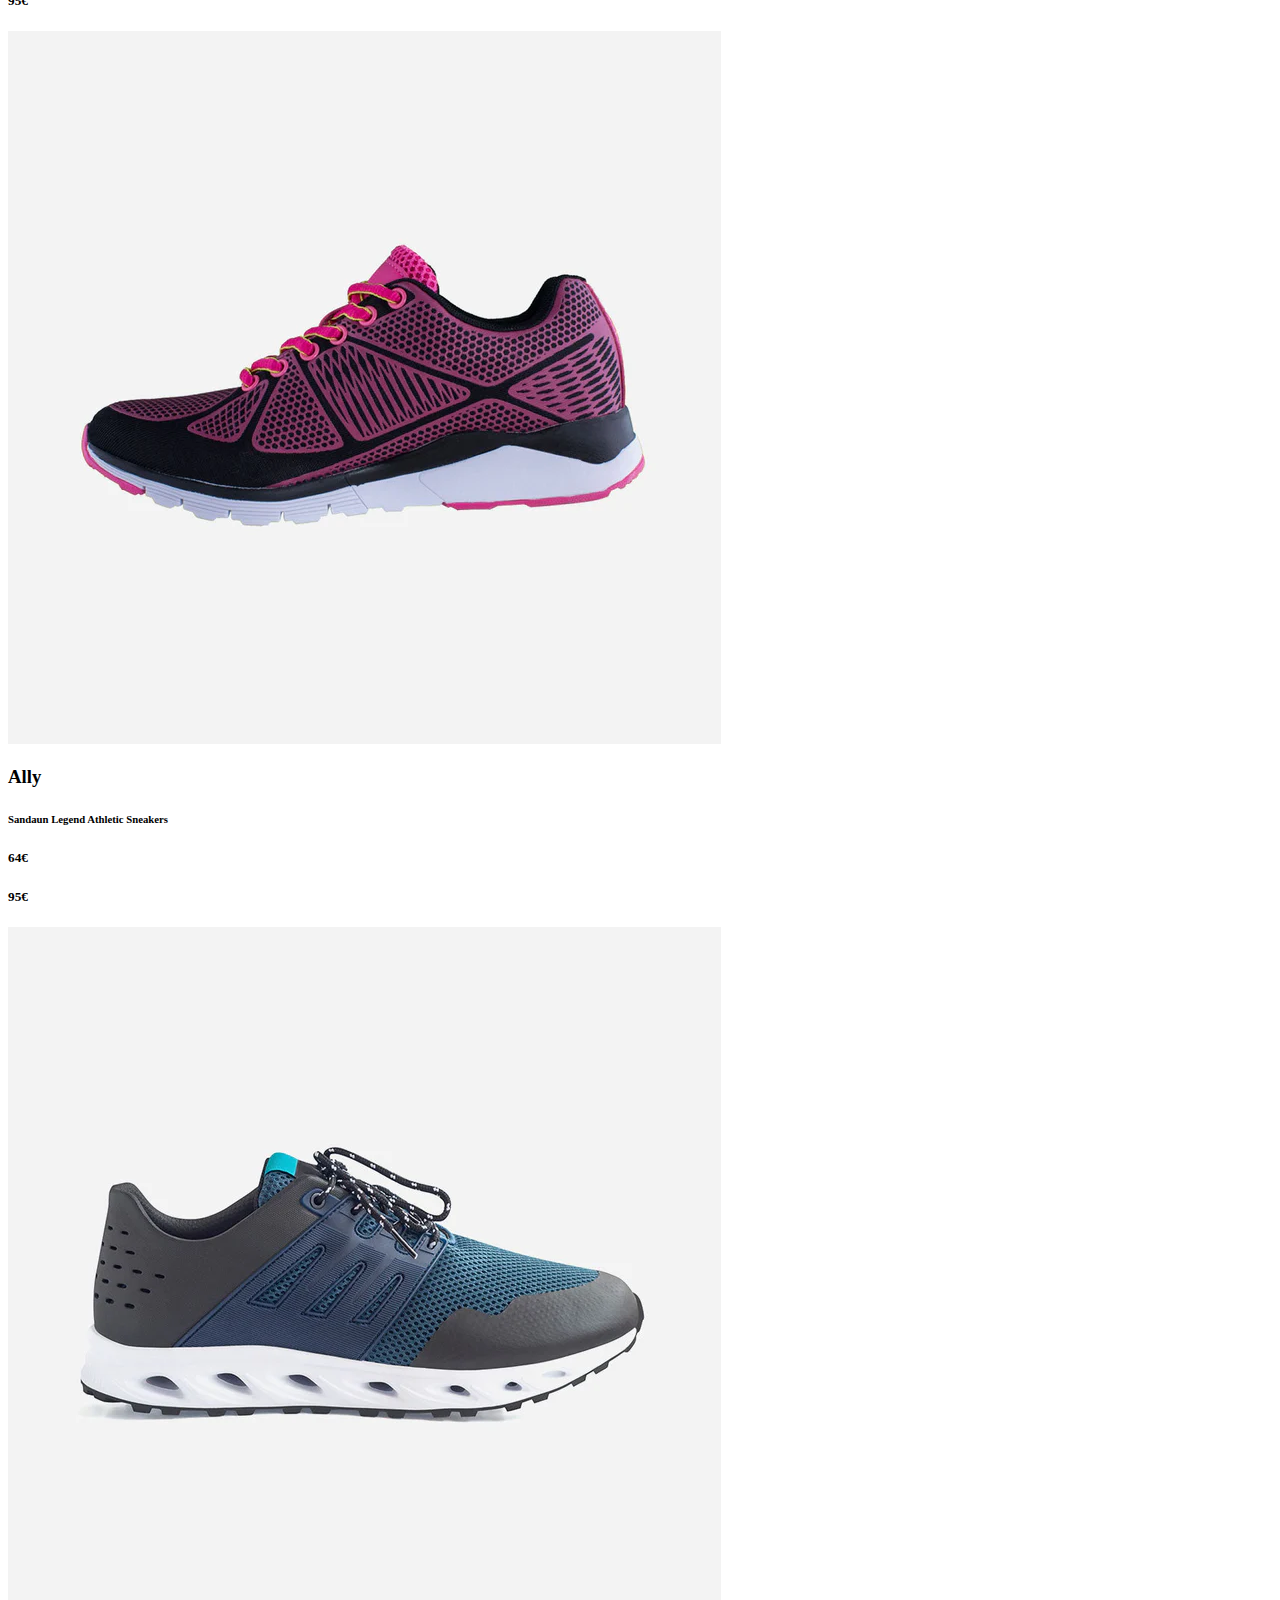
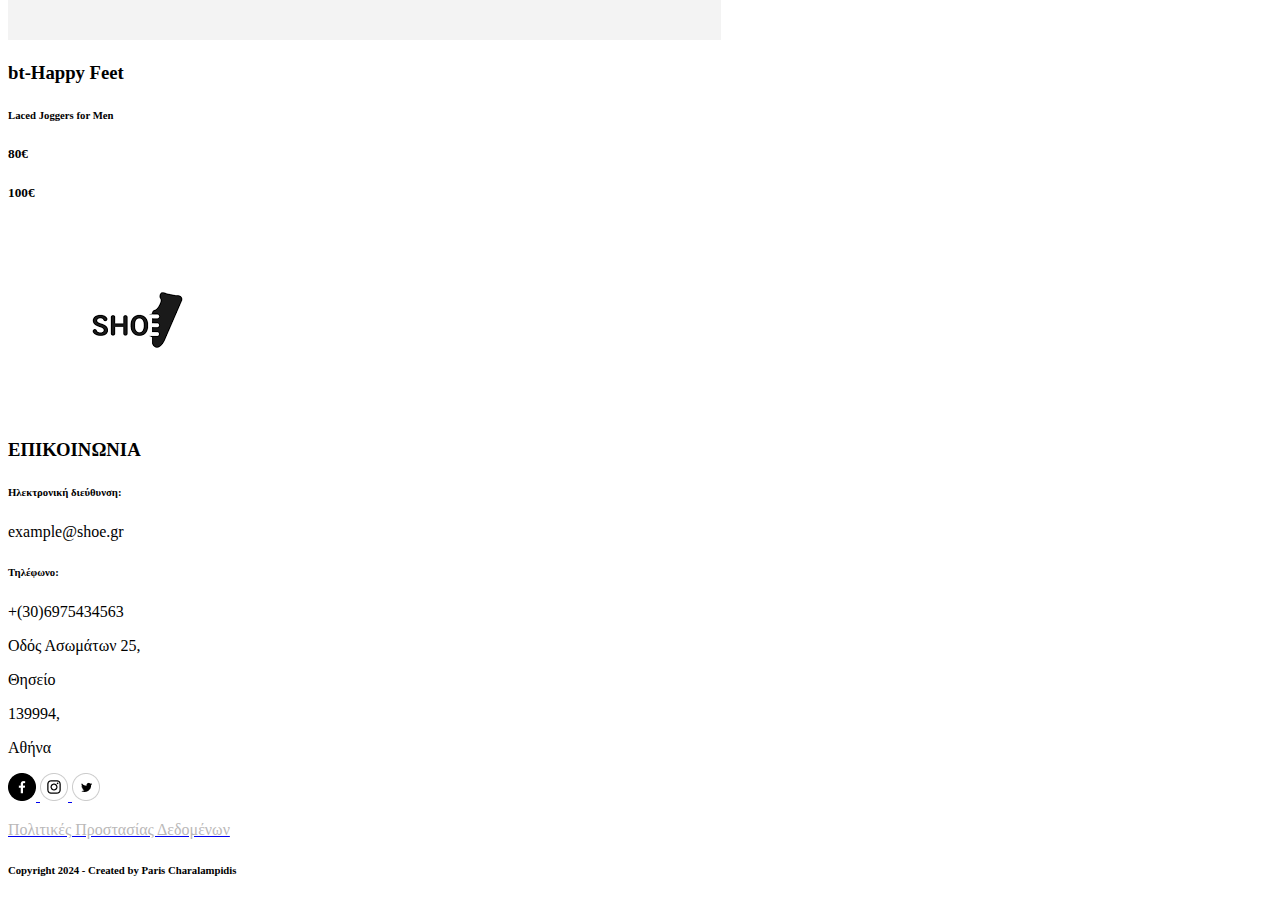
==== commit 6155e45e: "apply changes at images" ====
--- a/index.html
+++ b/index.html
@@ -50,7 +50,7 @@
         <div class="container">
           <div class="row">
             <div class="col-12 col-lg-7">
-              <div class="d-flex flex-column flex-lg-row align-items-center">
+              <div class="d-flex flex-column flex-lg-row align-items-center ">
                 <img
                   class="img-fluid me-lg-3"
                   src="./images/products/shoe02.jpg"
@@ -193,6 +193,8 @@
           </div>
         </div>
       </section>
+
+      
       <!--end main product section-->
 
       <!--review section-->
--- a/styles/style.css
+++ b/styles/style.css
@@ -35,13 +35,25 @@
     margin-right:35px;
 }
 
-.image-zoom {
-    transition: transform 0.6s ease; /* Smooth transition */
+
+.close-top{
+    display:none;
+}
+.policy{
+    color:#bab8b8;
+}
+a .policy:hover{
+    color:#999;
 }
 
-.image-zoom:hover {
-    transform: scale(1.03); /* Scale the image on hover */
-}
-.close-top{
-    display:none;
-}+  .hover-zoom {
+            overflow: hidden; /* Hide overflow */
+        }
+
+        .hover-zoom img {
+            transition: transform 0.8s ease; /* Smooth transition */
+        }
+
+        .hover-zoom:hover img {
+            transform: scale(1.2); /* Zoom effect */
+        }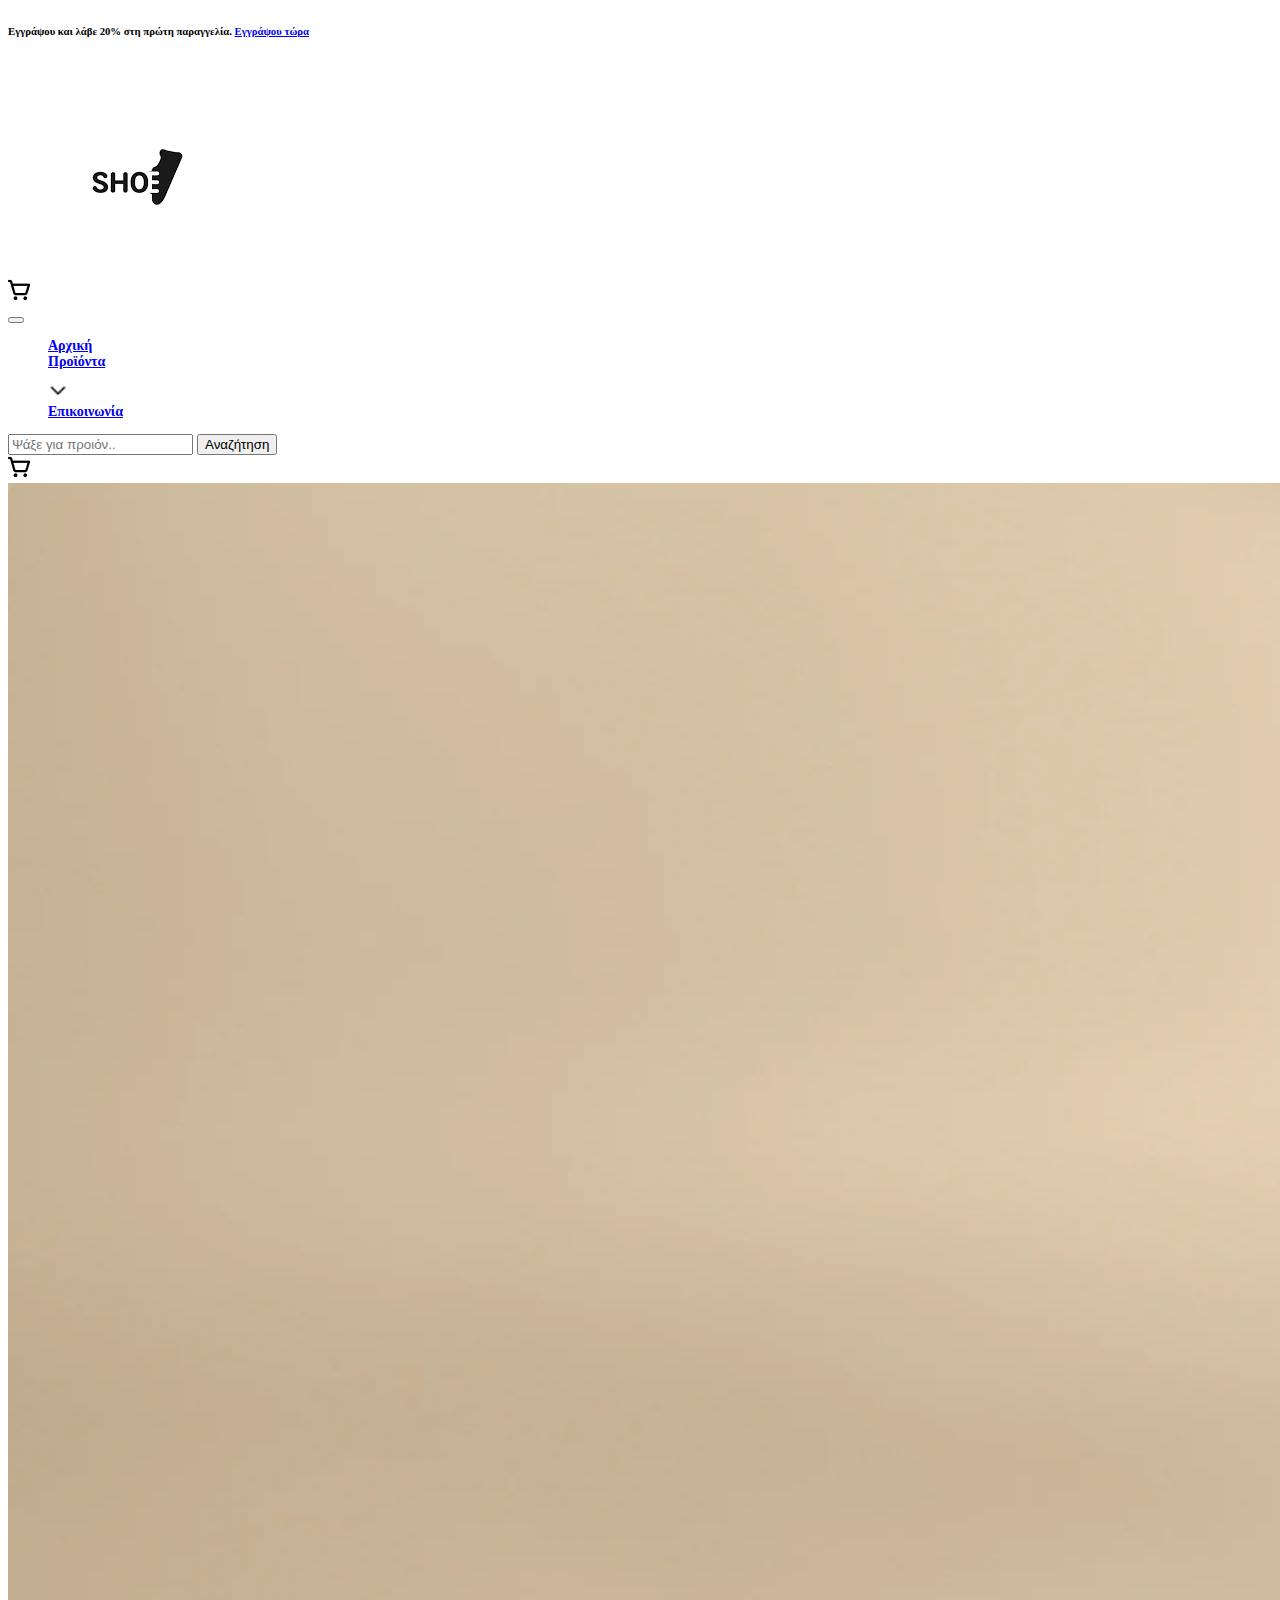
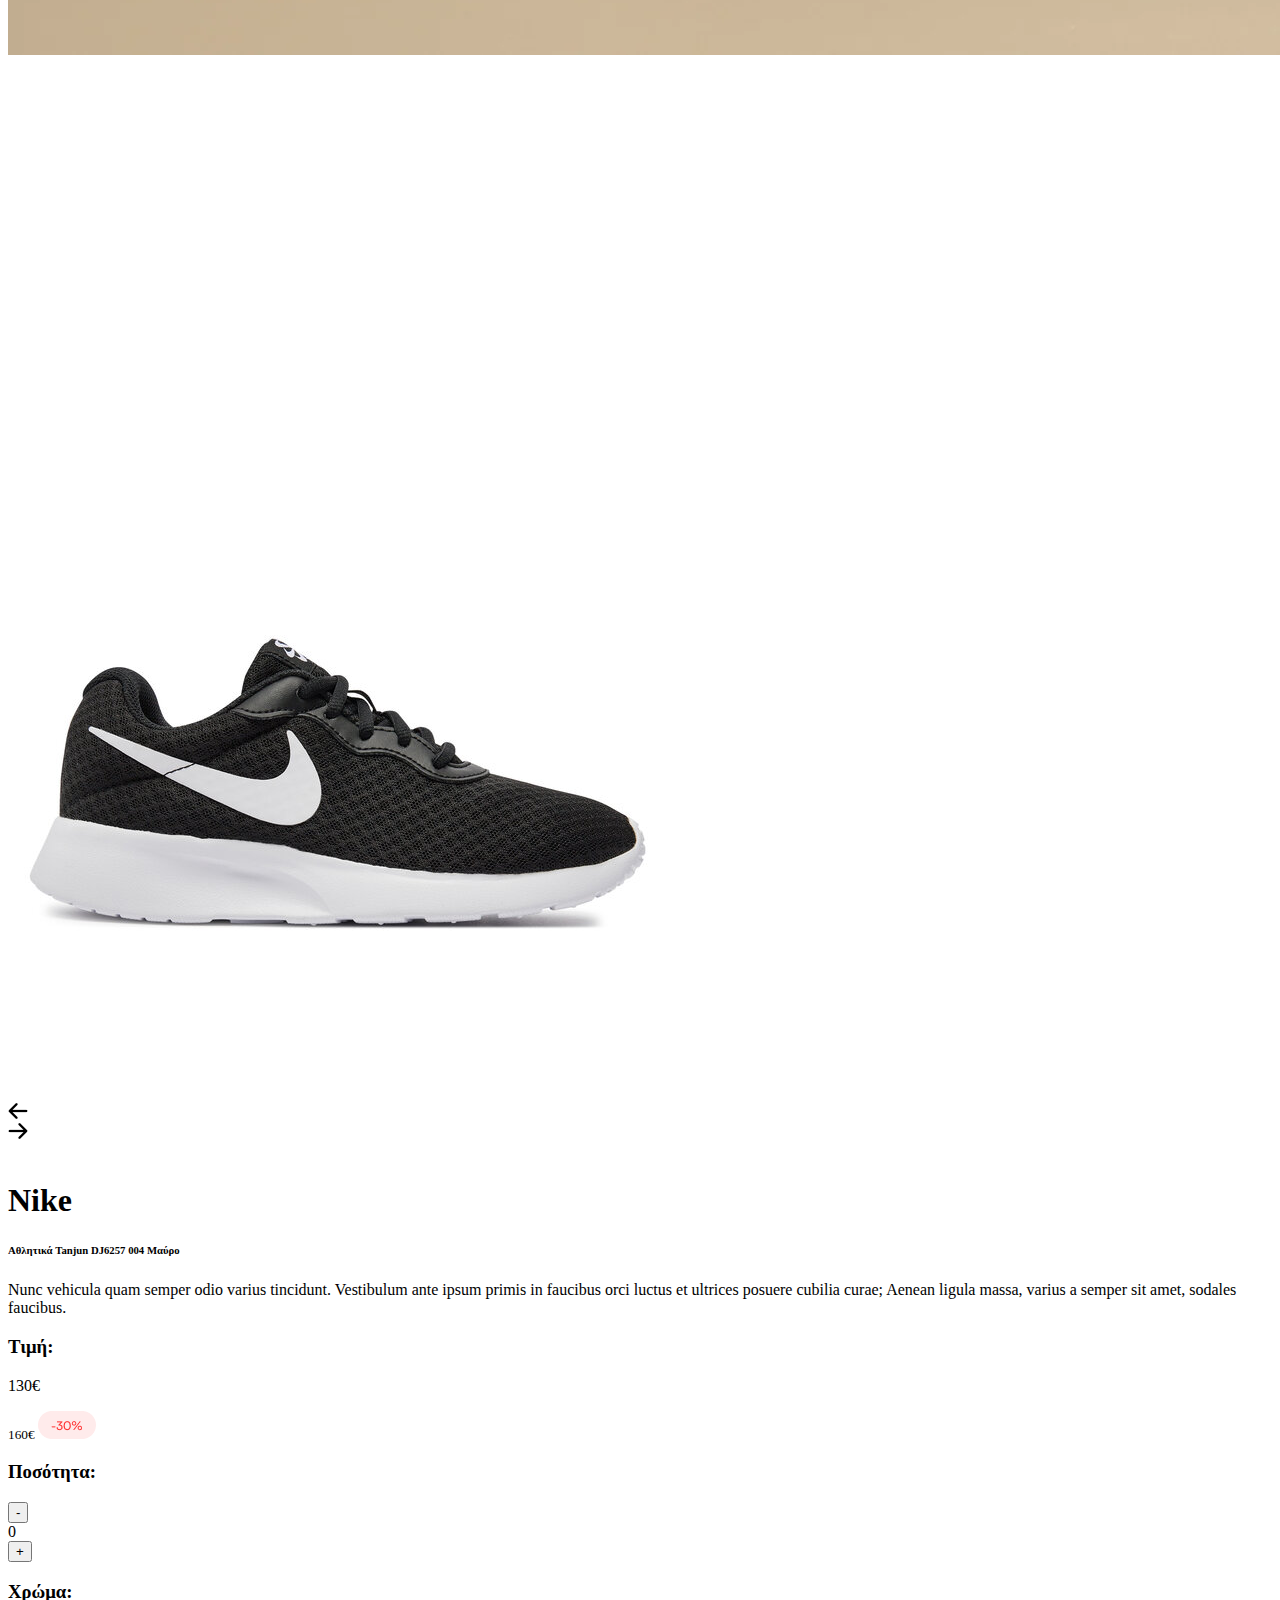
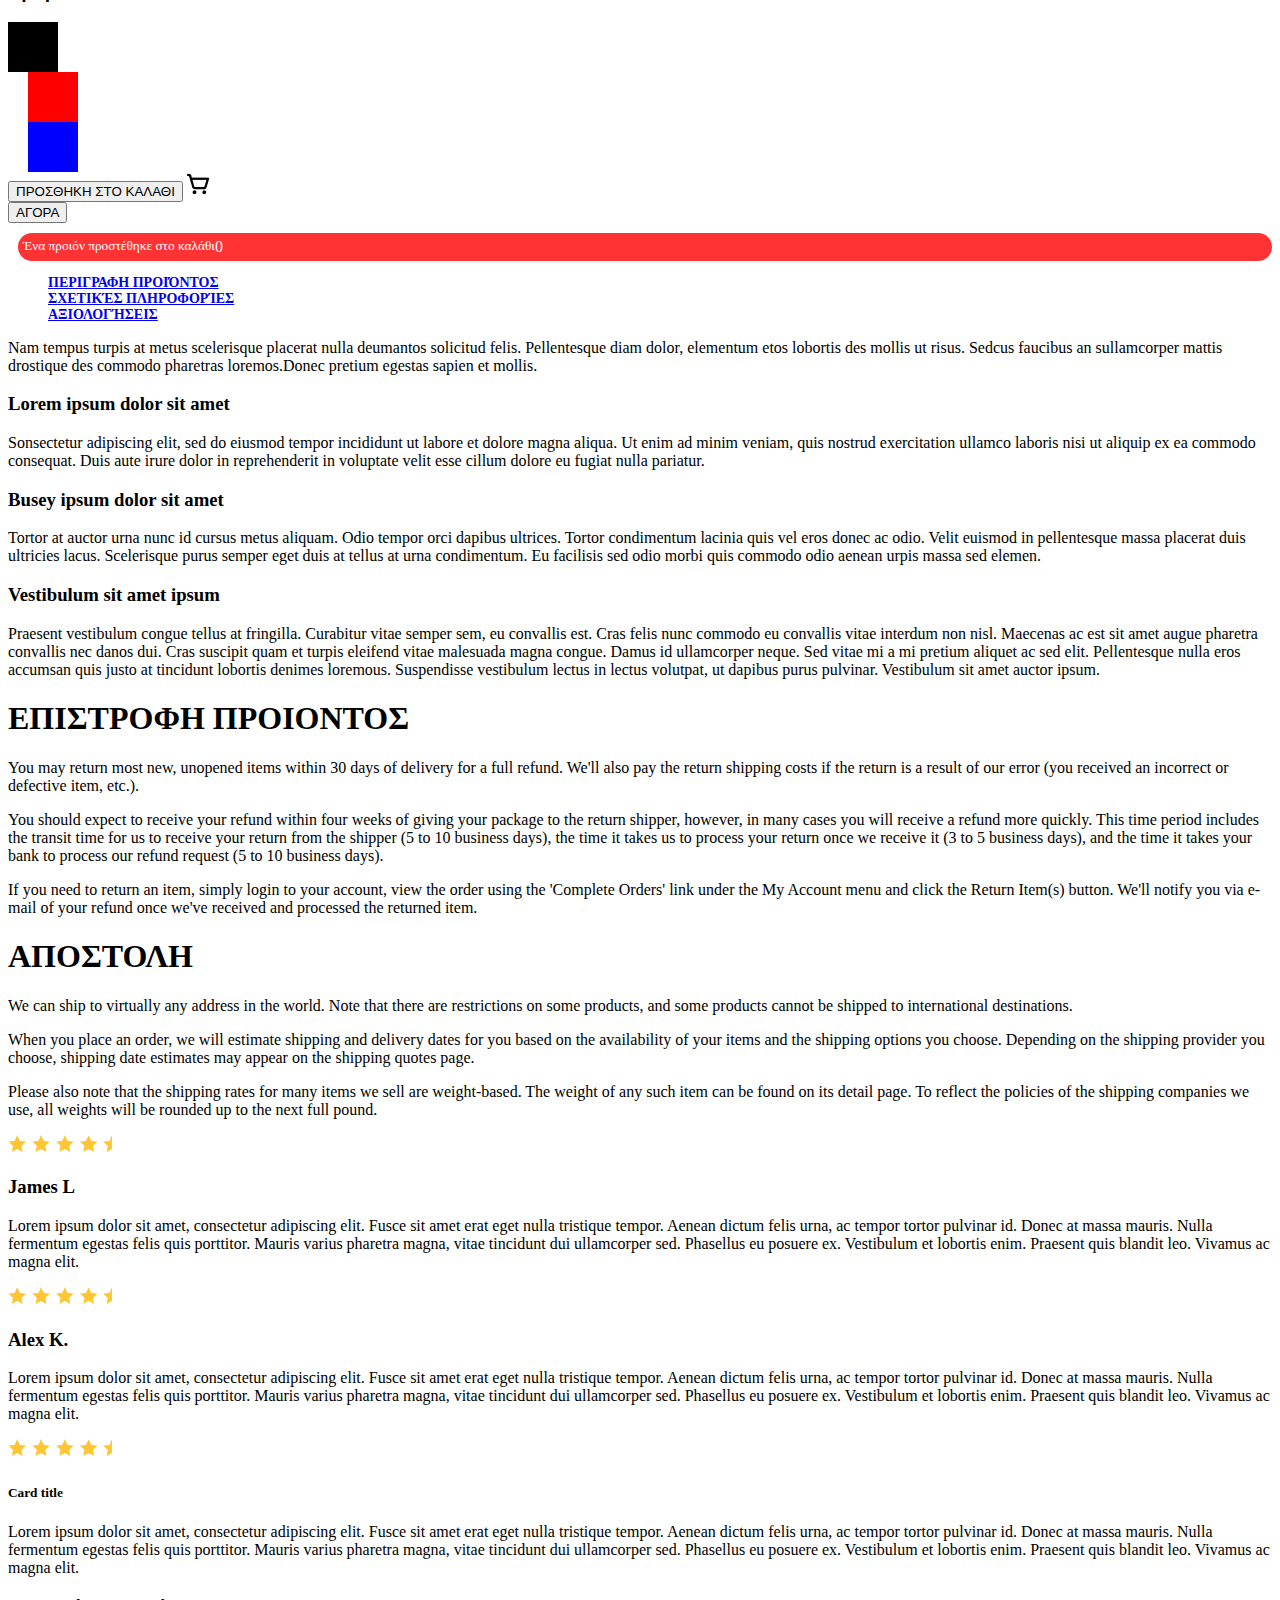
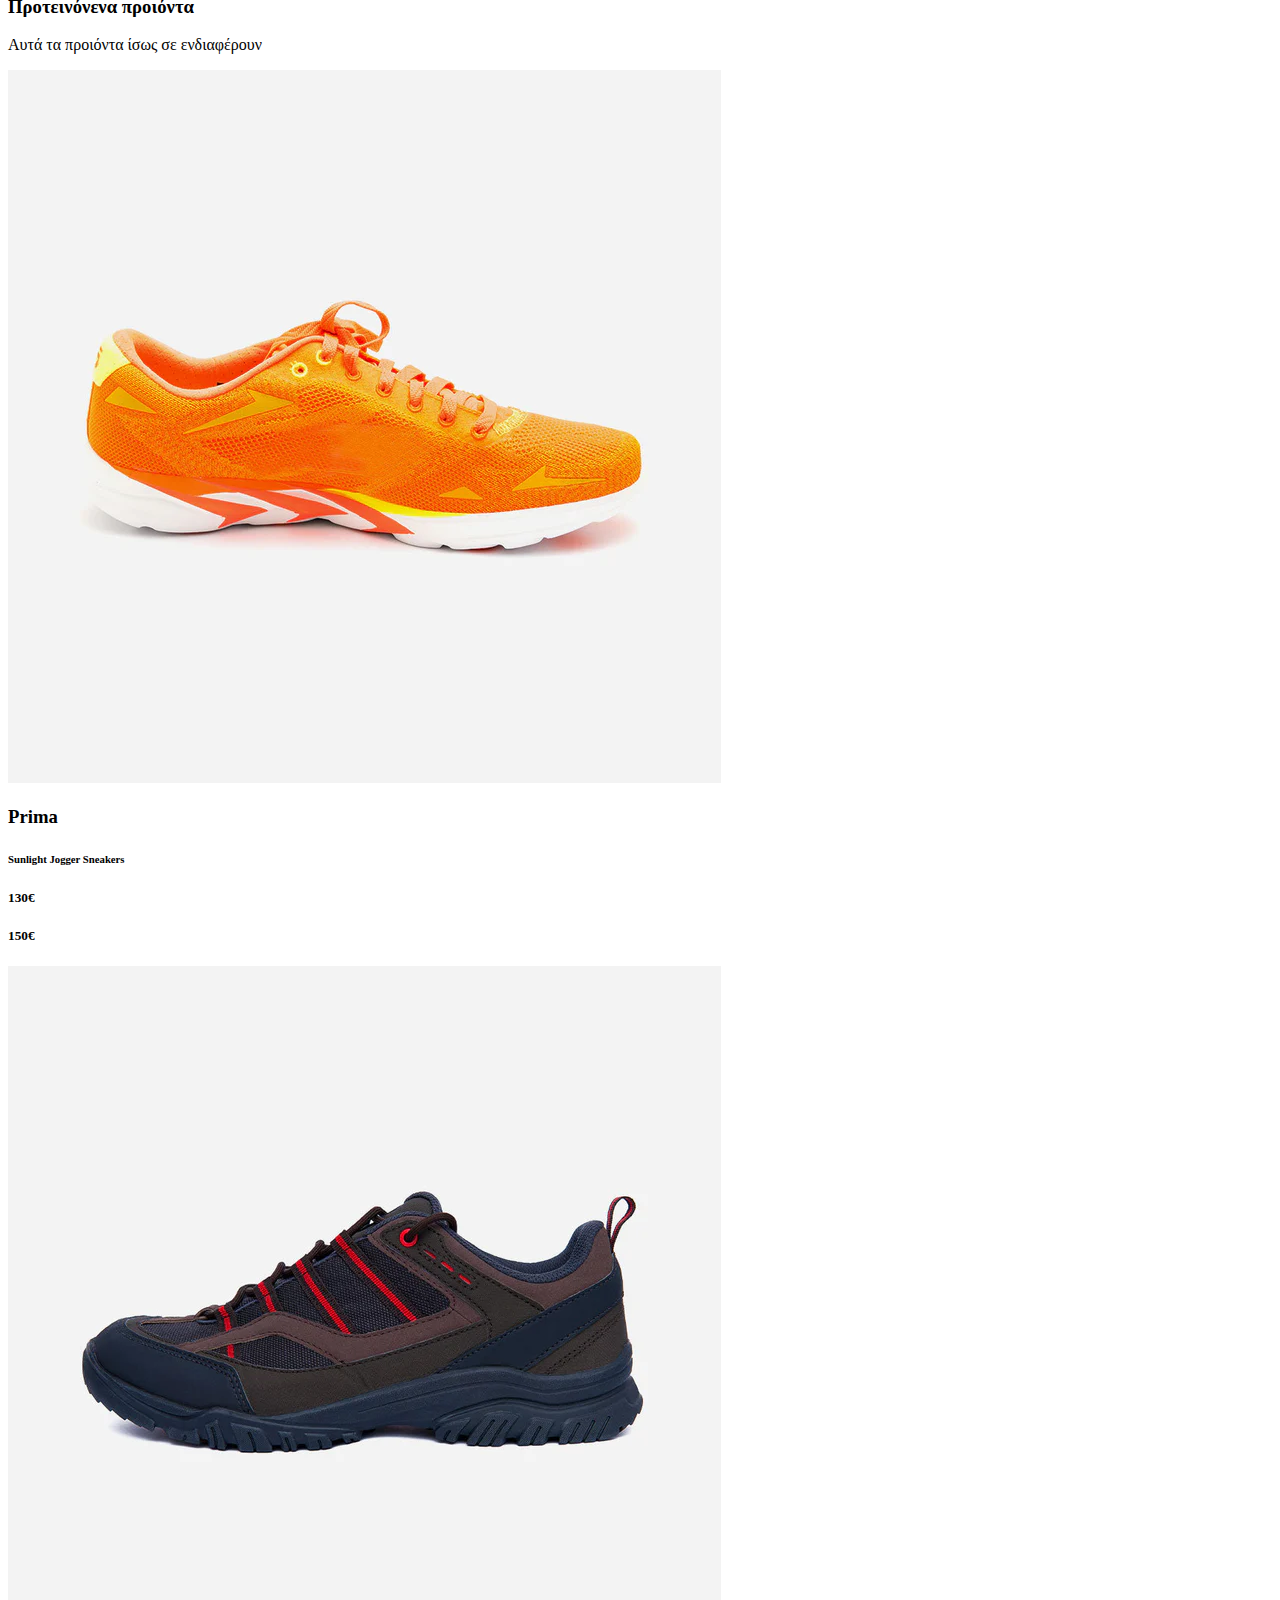
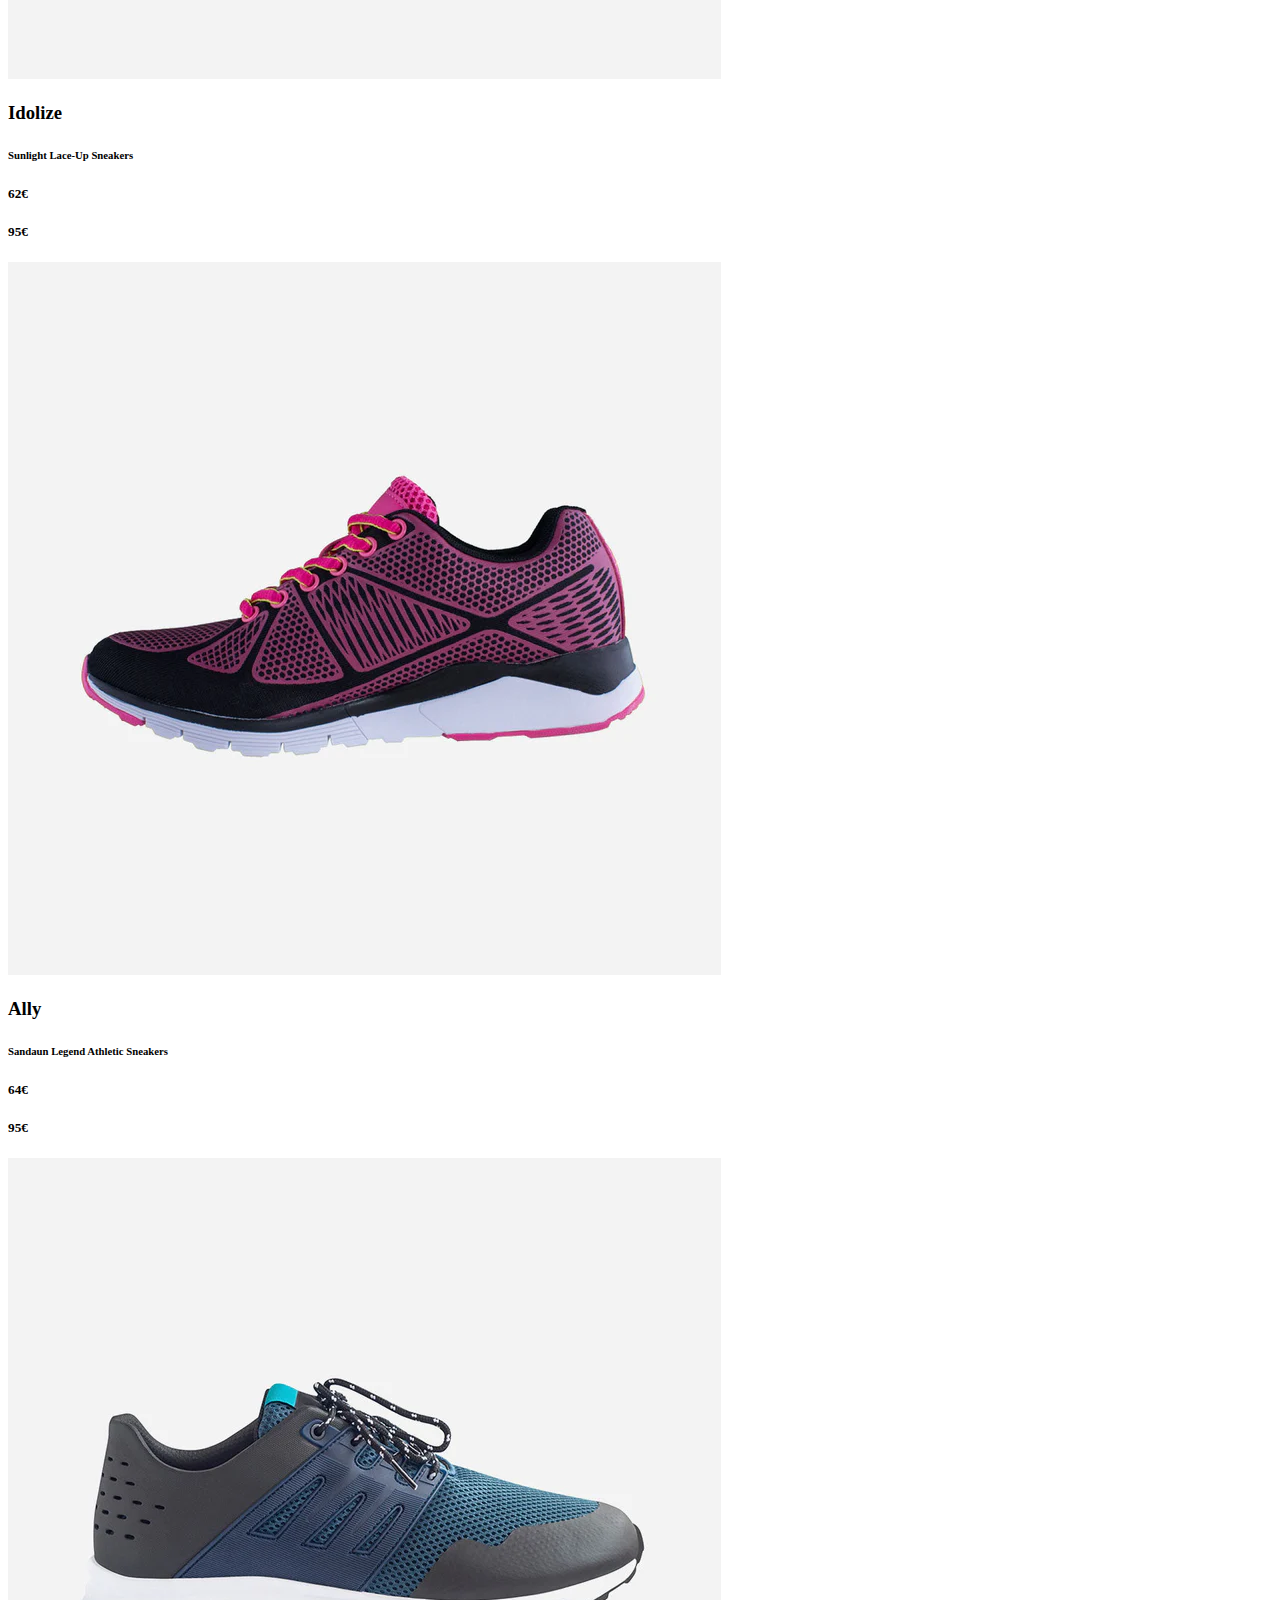
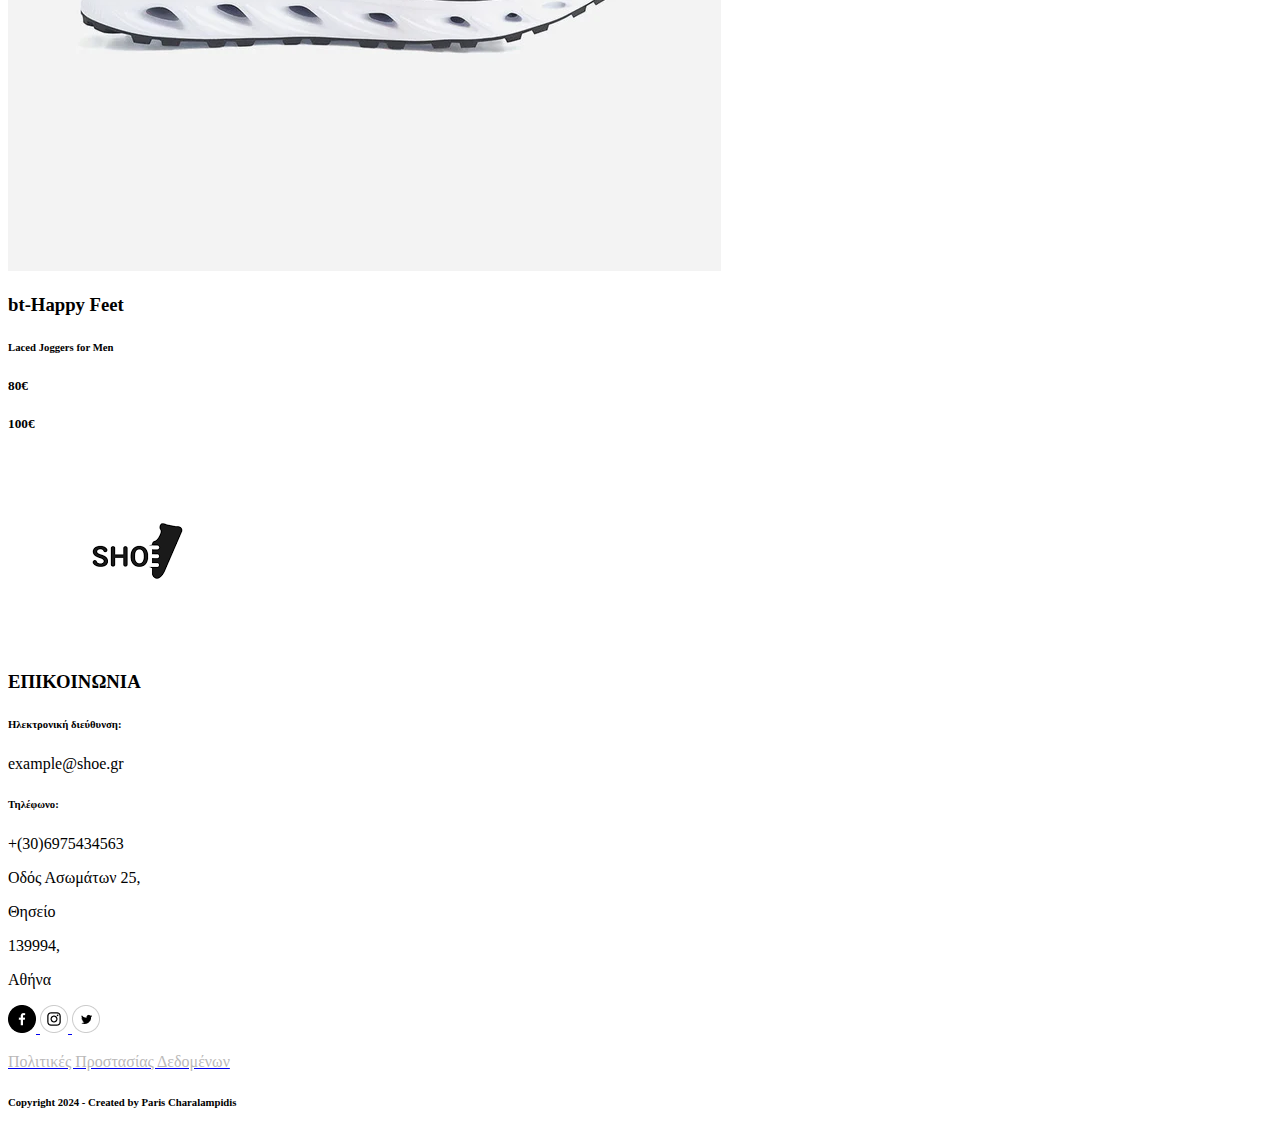
==== commit 75f5bf1f: "add carousel functionality" ====
--- a/index.html
+++ b/index.html
@@ -46,18 +46,49 @@
       <div id="jumbotron"></div>
 
       <!--mainProduct-->
-      <section class="mt-5">
+      <section class="mt-2">
         <div class="container">
           <div class="row">
-            <div class="col-12 col-lg-7">
+            <div class="col-12 col-lg-10">
               <div class="d-flex flex-column flex-lg-row align-items-center ">
+                <div class="slider">
+                  <div class="slider-items">
+                <div class=" w-100">
                 <img
+                  class="img-fluid me-lg-3 w-100"
+                  src="./images/products/product-right.jpg"
+                  alt="product-nike-3.4"
+                />
+                </div>
+                <div class="item">
+                      <img
+                  class="img-fluid me-lg-3 w-100"
+                  src="./images/products/product-top.jpg"
+                  alt="product-nike-top"
+                />
+                </div>
+                <div class="item">
+
+                      <img
                   class="img-fluid me-lg-3"
-                  src="./images/products/shoe02.jpg"
-                  alt="product-1"
+                  src="./images/products/product-3.4.jpg"
+                  alt="product-nike-right"
                 />
-                <div class="col-lg-7 text-center mx-5 mt-2 text-lg-start">
-                  <h1 class="fw-bold text-black">Laced Joggers for Men</h1>
+                </div>
+                </div>
+                <div class="d-flex justify-content-between p-5">
+                  <div class="left-side">
+                    <img class="left-arrow" src="./images/icons/left-arrow-icon.png" alt="left-arrow"></div>
+                <div class="right-side w-20">
+                  <img class="right-arrow" src="./images/icons/right-arrow-icon.png" alt="right-arrow">
+                </div>
+                </div>
+
+                </div>
+                <br>
+                <div class="col-lg-7 text-center mx-5 mt-4 text-lg-start">
+                  <h1 class="fw-bold text-black">Nike</h1>
+                  <h6 class="text-secondary">Αθλητικά Tanjun DJ6257 004 Μαύρο</h6>
                   <p class="lead">
                     Nunc vehicula quam semper odio varius tincidunt. Vestibulum
                     ante ipsum primis in faucibus orci luctus et ultrices
@@ -69,9 +100,9 @@
                     <h3 class="fw-semibold text-start">Τιμή:</h3>
                     <div class="d-flex align-items-center mt-3">
                       <p class="text-secondary fs-2 mb-0">130€</p>
-                      <p class="mx-3 text-decoration-line-through fs-2 mb-0">
+                      <small class="mx-3 fs-5 text-decoration-line-through mb-0">
                         160€
-                      </p>
+                      </small>
                       <img
                         src="./images/icons/discount-30-icon.png"
                         class="w-20"
@@ -86,12 +117,12 @@
                         Ποσότητα:
                       </h3>
                       <div class="d-flex mx-0 mt-4">
-                        <button id="minus" class="btn mx-4 btn-warning">
+                        <button id="minus" class="btn fw-bold fs-2 mx-0 btn-warning">
                           -
                         </button>
-                        <div class="mx-3" id="quantityResult">0</div>
-
-                        <button id="plus" class="btn btn-warning mx-0">
+                        <div class="mx-5 ml-2 fs-3" id="quantityResult">0</div>
+
+                        <button id="plus" class="btn fs-2 fw-bold btn-warning mx-0">
                           +
                         </button>
                       </div>
--- a/styles/style.css
+++ b/styles/style.css
@@ -56,4 +56,74 @@
 
         .hover-zoom:hover img {
             transform: scale(1.2); /* Zoom effect */
-        }+        }
+
+
+
+.slider .left-slide,.slider .right-slide{
+  position: absolute;
+  height: 40px;
+  width: 500px;
+  border-radius: 50%;
+  top:50%;
+  cursor: pointer;
+  text-align: center;
+  line-height: 40px;
+  
+}
+
+.slider .slider-items .item img{
+	max-width: 100%;
+	display: block;
+	animation:zoom 1s ease;
+}
+
+@keyframes zoom{
+	0%{transform: scale(2);opacity: 0}
+	50%{transform: scale(2);}
+	100%{transform: scale(1);opacity:1}
+}
+.slider .slider-items .item{
+	display: none;
+	position: relative;
+}
+.slider .slider-items .item .caption{
+position: absolute;
+width: 100%;
+height: 60px;
+bottom: 0px;
+left: 0px;
+background-color: rgba(0,0,0,.5);
+line-height: 60px;
+text-align: center;
+color: #ffffff;
+font-size: 30px;
+
+}
+
+.slider .slider-items .item.active{
+	display: block;
+}
+
+
+.left-arrow{
+    color:black;
+}
+
+.left-arrow:hover{
+    border:1px solid black;
+    width:25px;
+    height:25px;
+    padding:3px;
+    border-radius:50%;
+    opacity:1;
+}
+
+.right-arrow:hover{
+    border:1px solid black;
+    width:25px;
+    height:25px;
+    padding:3px;
+    border-radius:50%;
+    opacity:1;
+}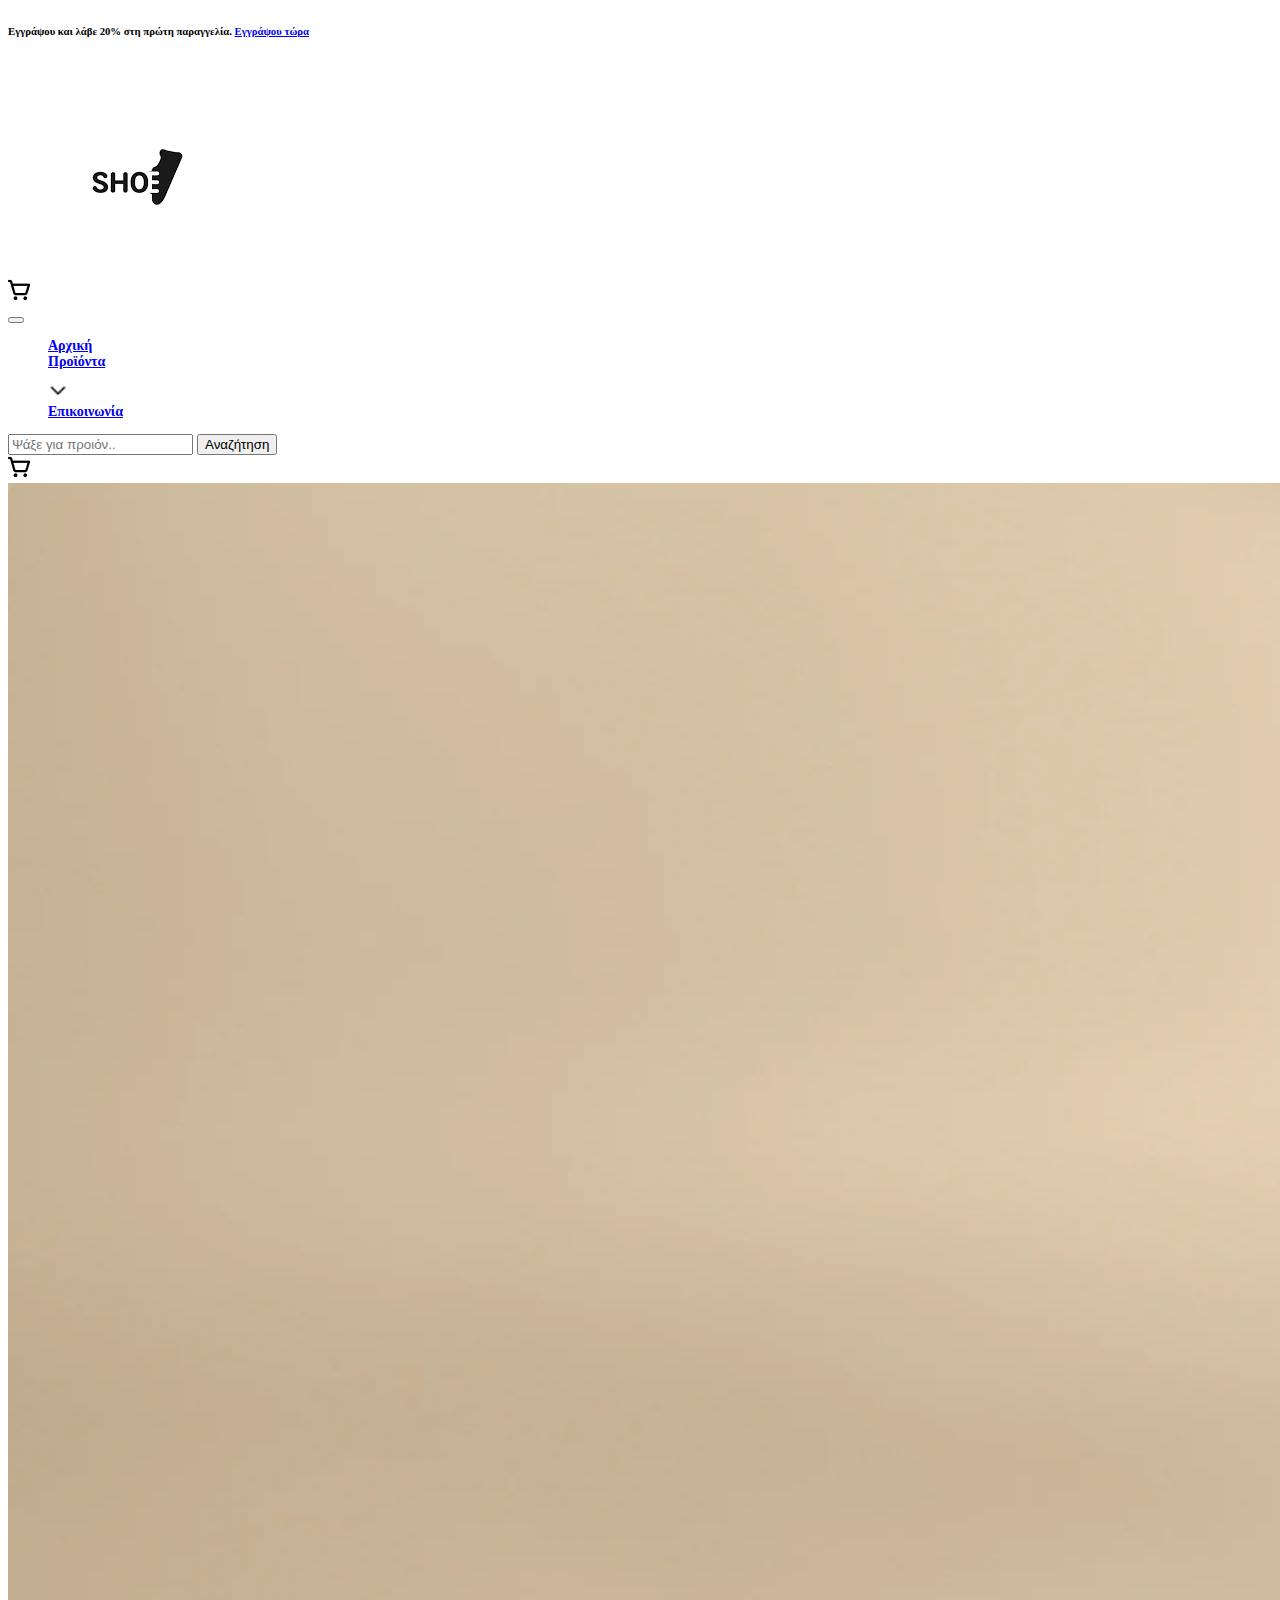
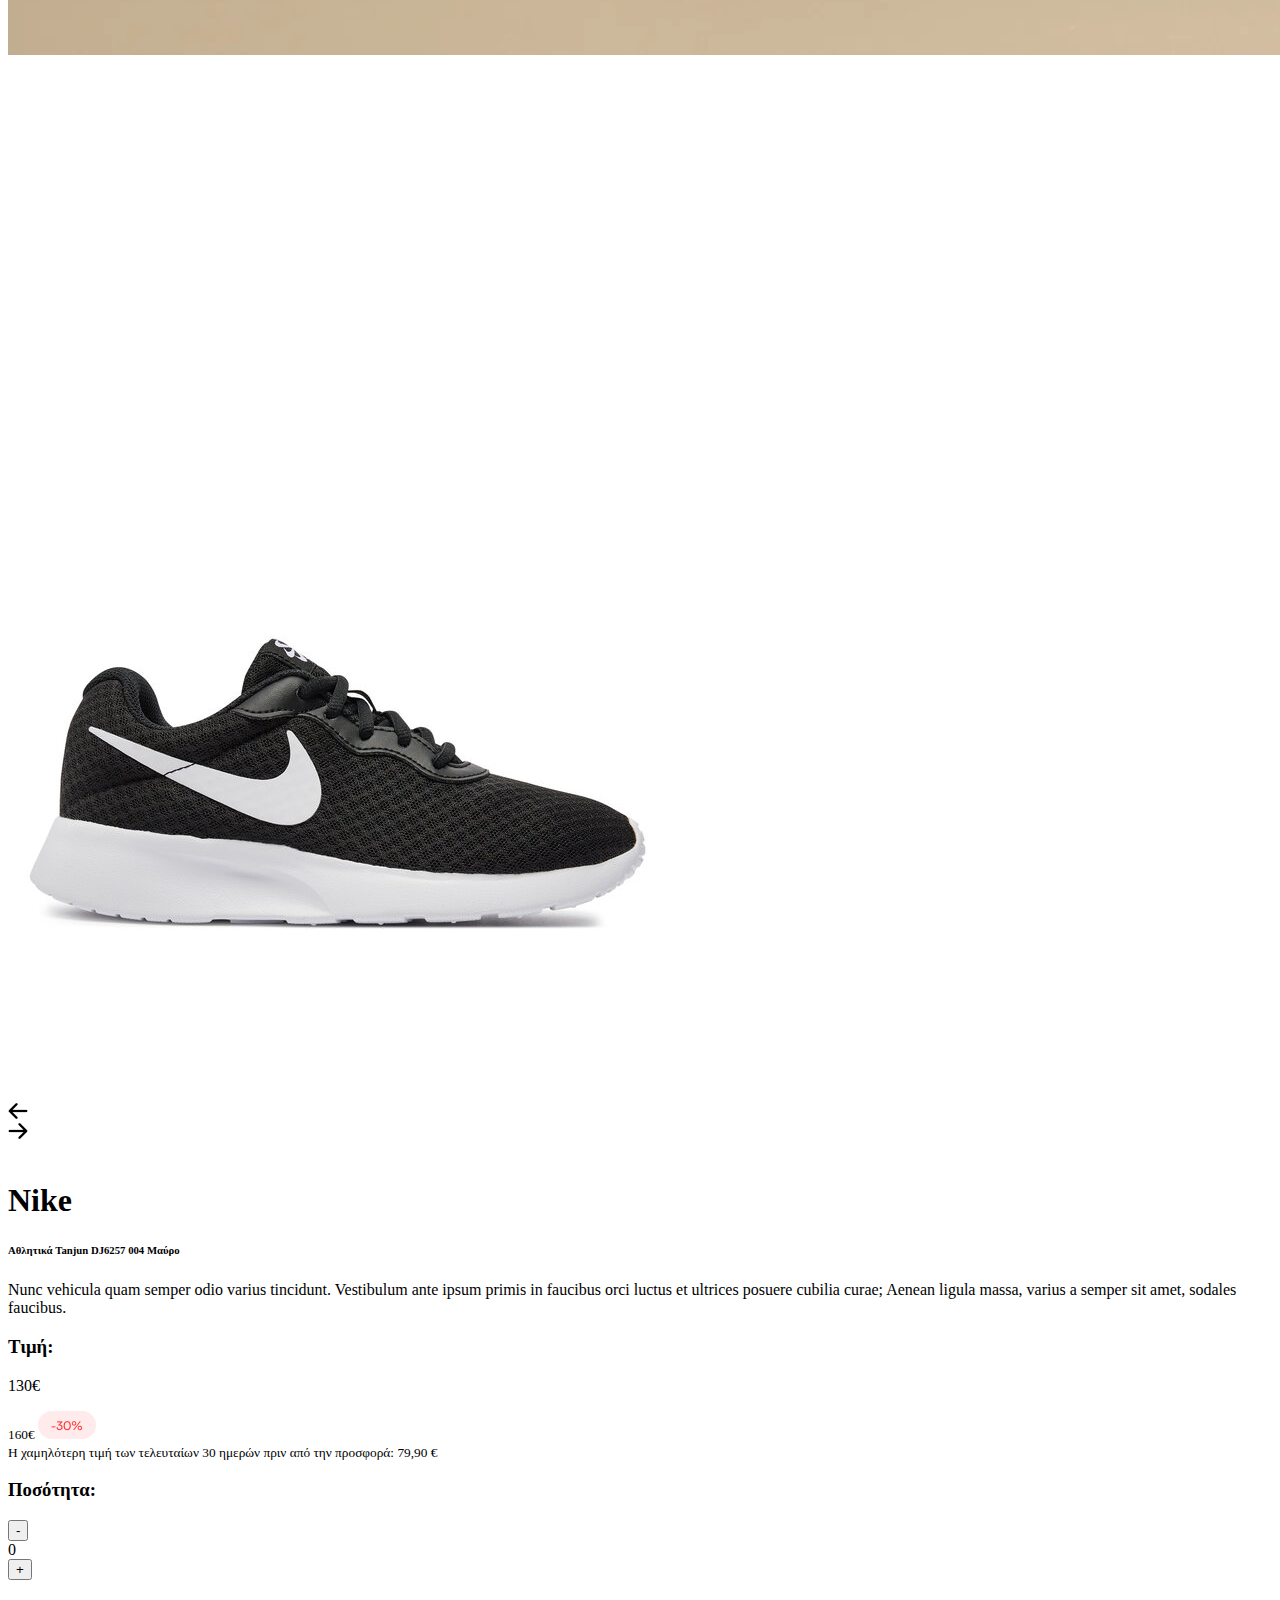
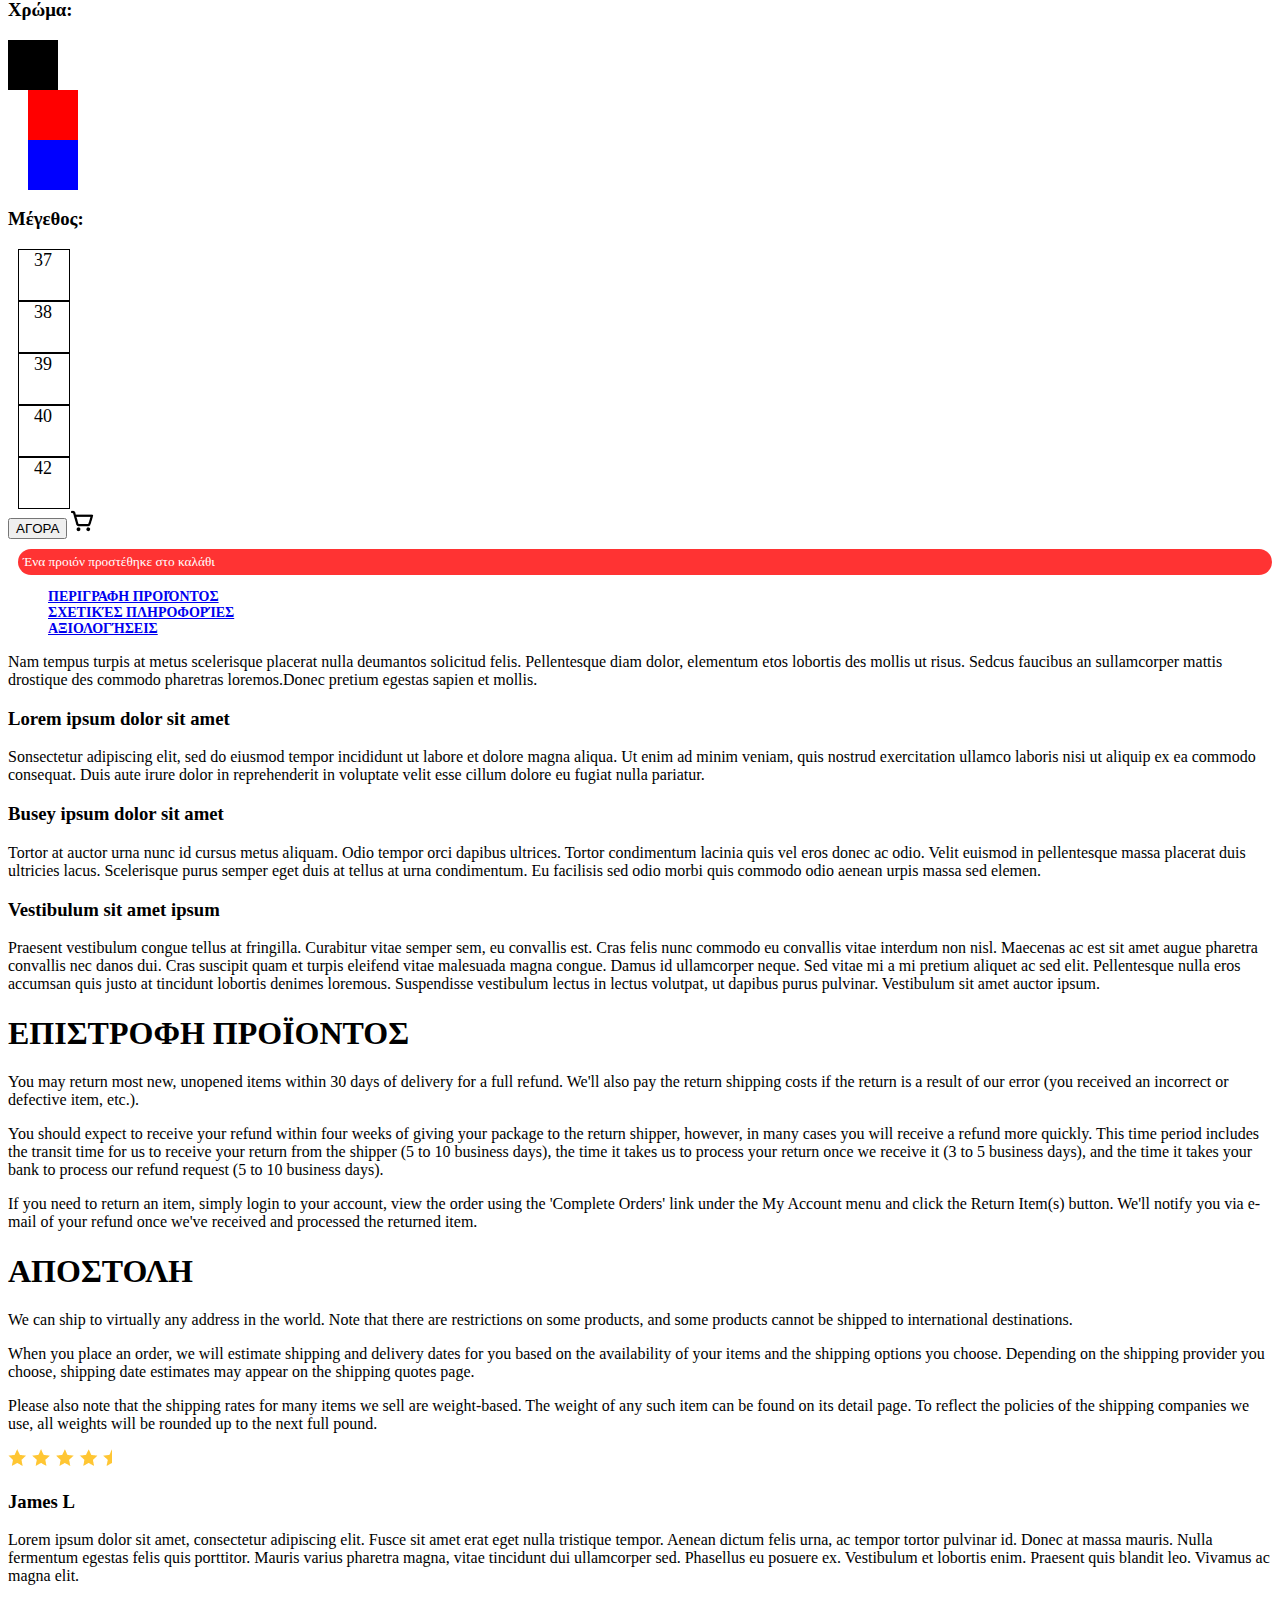
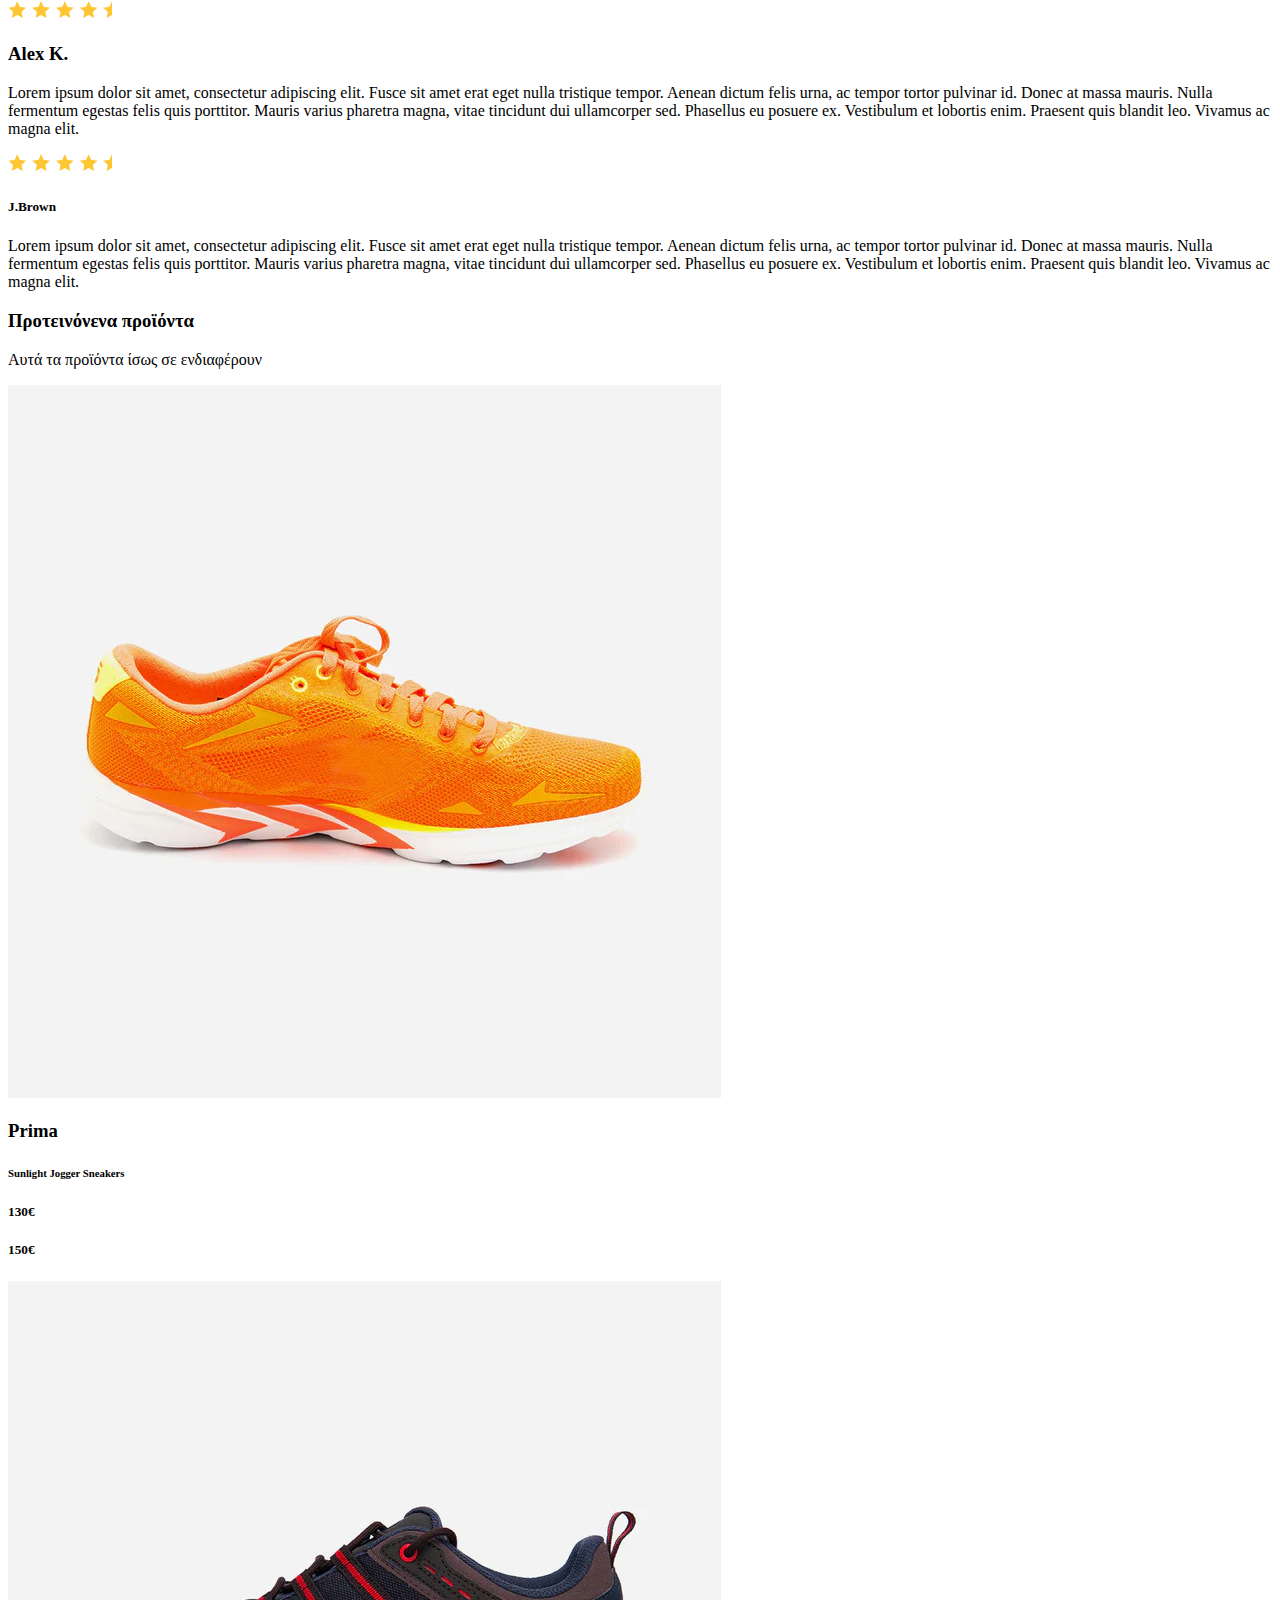
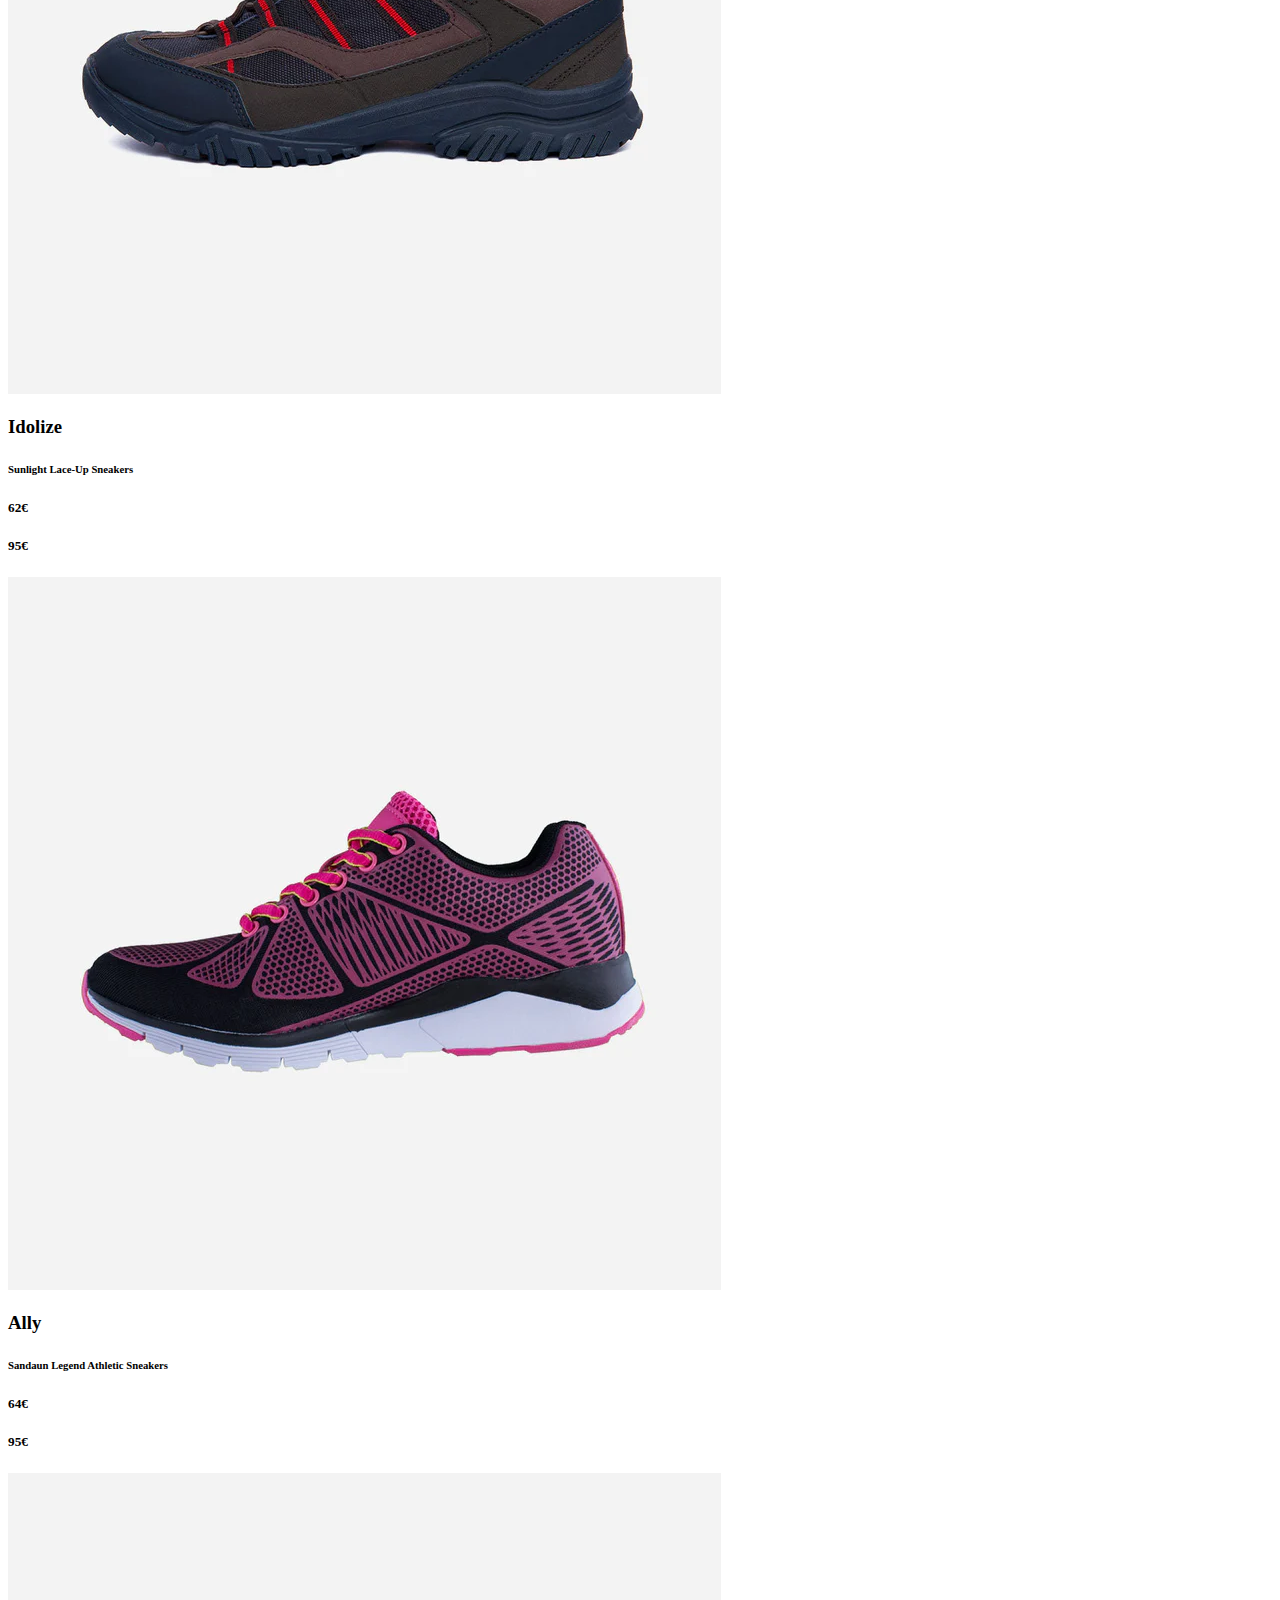
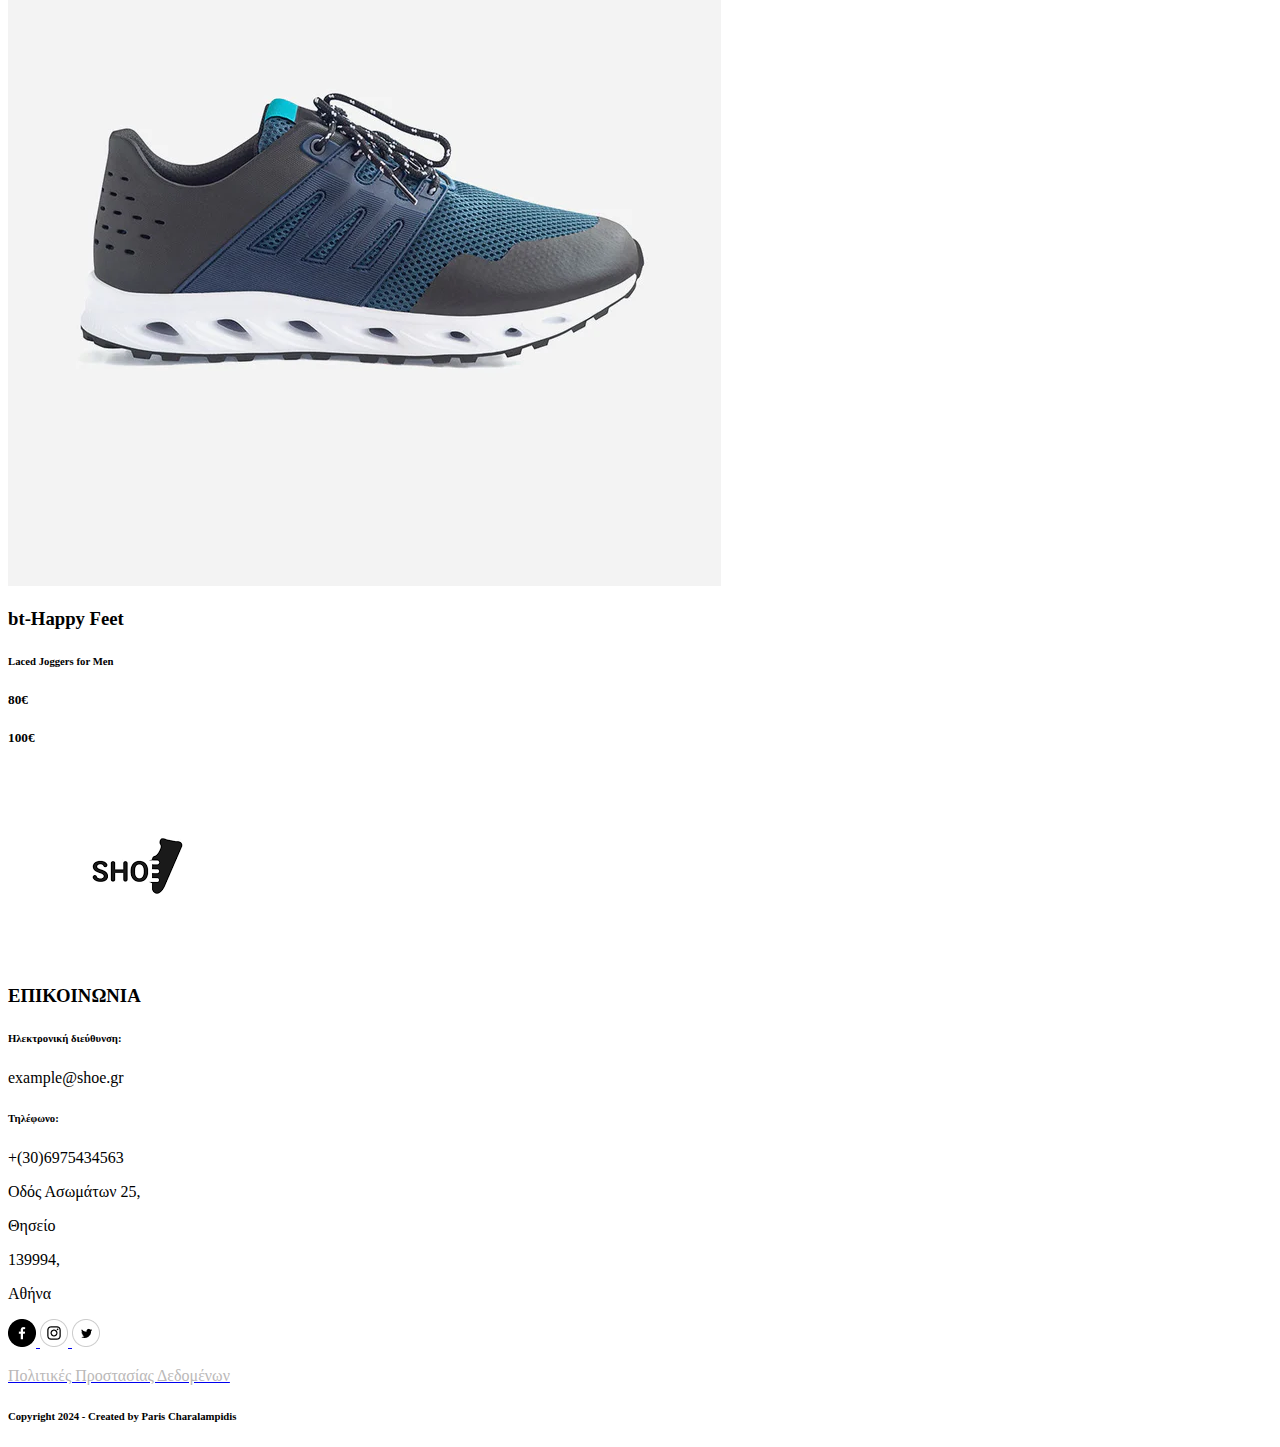
==== commit a0148bc6: "commit changes for size product" ====
--- a/index.html
+++ b/index.html
@@ -99,7 +99,7 @@
                   <div class="col-12 mt-5 mx-4">
                     <h3 class="fw-semibold text-start">Τιμή:</h3>
                     <div class="d-flex align-items-center mt-3">
-                      <p class="text-secondary fs-2 mb-0">130€</p>
+                      <p class="text-danger fw-bold fs-2 mb-0">130€</p>
                       <small class="mx-3 fs-5 text-decoration-line-through mb-0">
                         160€
                       </small>
@@ -109,6 +109,7 @@
                         alt="discount 30%"
                       />
                     </div>
+                    <small class="text-secondary">Η χαμηλότερη τιμή των τελευταίων 30 ημερών πριν από την προσφορά: 79,90 € </small>
                   </div>
 
                   <div class="d-flex flex-column flex-lg-row">
@@ -191,33 +192,137 @@
                       </div>
                     </div>
                   </div>
+
+
+                    <div class="mt-5 mx-3 p-0">
+                      <div class="d-flex">
+                        <h3 class="fw-semibold text-start mx-3 mt-2">Μέγεθος:</h3>
+                        <div class="mt-3 font-bold" id="colorInput"></div>
+                      </div>
+                      <div class="mx-3">
+                        <form action="/action_page.php">
+                          <div class="d-flex mt-3 mx-0">
+                            <div
+                              style="
+                               margin-left:10px;
+                                background-color: white;
+                                width: 50px;
+                                height: 50px;
+                                border:1px solid black;
+                              "
+                            >
+                            <label style="padding:10px;margin-left:5px;cursor: pointer; font-size:18px;" for="37">37</label>
+                              <input
+                                class="sizeRadio"
+                                style="width: 50px; height: 50px; opacity: 0;"
+                                type="radio"
+                                id="37"
+                                name="size"
+                                value="37"
+                              />
+                            </div>
+                           <div
+                              style="
+                               margin-left:10px;
+                                background-color: white;
+                                width: 50px;
+                                height: 50px;
+                                border:1px solid black;
+                              "
+                            >
+                            <label style="padding:10px;margin-left:5px;cursor: pointer; font-size:18px;" for="38">38</label>
+                              <input
+                                class="sizeRadio"
+                                style="padding:10px; width: 50px; height: 50px; opacity: 0;"
+                                type="radio"
+                                id="38"
+                                name="size"
+                                value="38"
+                              />
+                            </div>
+                              <div
+                              style="
+                               margin-left:10px;
+                                background-color: white;
+                                width: 50px;
+                                height: 50px;
+                                border:1px solid black;
+                              "
+                            >
+                            <label style="padding:10px;margin-left:5px;cursor: pointer; font-size:18px;" for="39">39</label>
+                              <input
+                                class="sizeRadio"
+                                style="padding:10px; width: 50px; height: 50px; opacity: 0;"
+                                type="radio"
+                                id="39"
+                                name="size"
+                                value="39"
+                              />
+                            </div>
+                            <div
+                              style="
+                               margin-left:10px;
+                                background-color: white;
+                                width: 50px;
+                                height: 50px;
+                                border:1px solid black;
+                              "
+                            >
+                            <label style="padding:10px;margin-left:5px;cursor: pointer; font-size:18px;" for="40">40</label>
+                              <input
+                                class="sizeRadio"
+                                style="padding:10px; width: 50px; height: 50px; opacity: 0;"
+                                type="radio"
+                                id="40"
+                                name="size"
+                                value="40"
+                              />
+                            </div>
+        
+
+                            <div
+                              style="
+                              margin-left:10px;
+                                background-color: white;
+                                width: 50px;
+                                height: 50px;
+                                border:1px solid black;
+                              "
+                            >
+                            <label style="padding:10px;margin-left:5px; cursor: pointer; font-size:18px;" for="42">42</label>
+                              <input
+                                class="sizeRadio"
+                                style="padding:10px; width: 50px; height: 50px; opacity: 0;"
+                                type="radio"
+                                id="42"
+                                name="size"
+                                value="42"
+                              />
+                            </div>
+                   
+                          </div>
+                        </form>
+                      </div>
+                    </div>
                   <div>
                   <div class="d-flex position-relative ">
                     <button
                       id="addToCart"
                       class="w-100 fs-5 btn btn-warning fw-bold rounded-pill mt-5"
                     >
-                      ΠΡΟΣΘΗΚΗ ΣΤΟ ΚΑΛΑΘΙ
-                      
+                      ΑΓΟΡΑ
                     </button>
                     <img class="d-none  w-20 position-absolute d-lg-block" style="top:65%;left:84%;" src="./images/icons/icon_cart.png">
                   </div>
 
-                      <div>
-                    <button
-                      id="addToCart"
-                      class="w-100 fs-5 btn btn-primary text-white fw-bold rounded-pill mt-5"
-                    >
-                      ΑΓΟΡΑ
-                    </button>
-                  </div>
 
                   <div class="showNotification notification d-none d-flex mt-5">
-                    <small class="fs-5 mx-4 text-white">
-                      Ένα προιόν προστέθηκε στο καλάθι</small
-                    >
-                    <span class="badge mx-3 cartNotification fs-5">0</span>
-                  </div>
+    <small class="fs-5 mx-4 text-white">
+        Ένα προιόν προστέθηκε στο καλάθι</small>
+    <span class="badge mx-3 cartNotification fs-5"></span>
+</div>
+
+
                 </div>
               </div>
             </div>
--- a/styles/style.css
+++ b/styles/style.css
@@ -119,11 +119,16 @@
     opacity:1;
 }
 
-.right-arrow:hover{
+.left-arrow:hover{
     border:1px solid black;
     width:25px;
     height:25px;
     padding:3px;
     border-radius:50%;
     opacity:1;
+}
+
+.sizeRadio{
+    cursor: pointer;
+
 }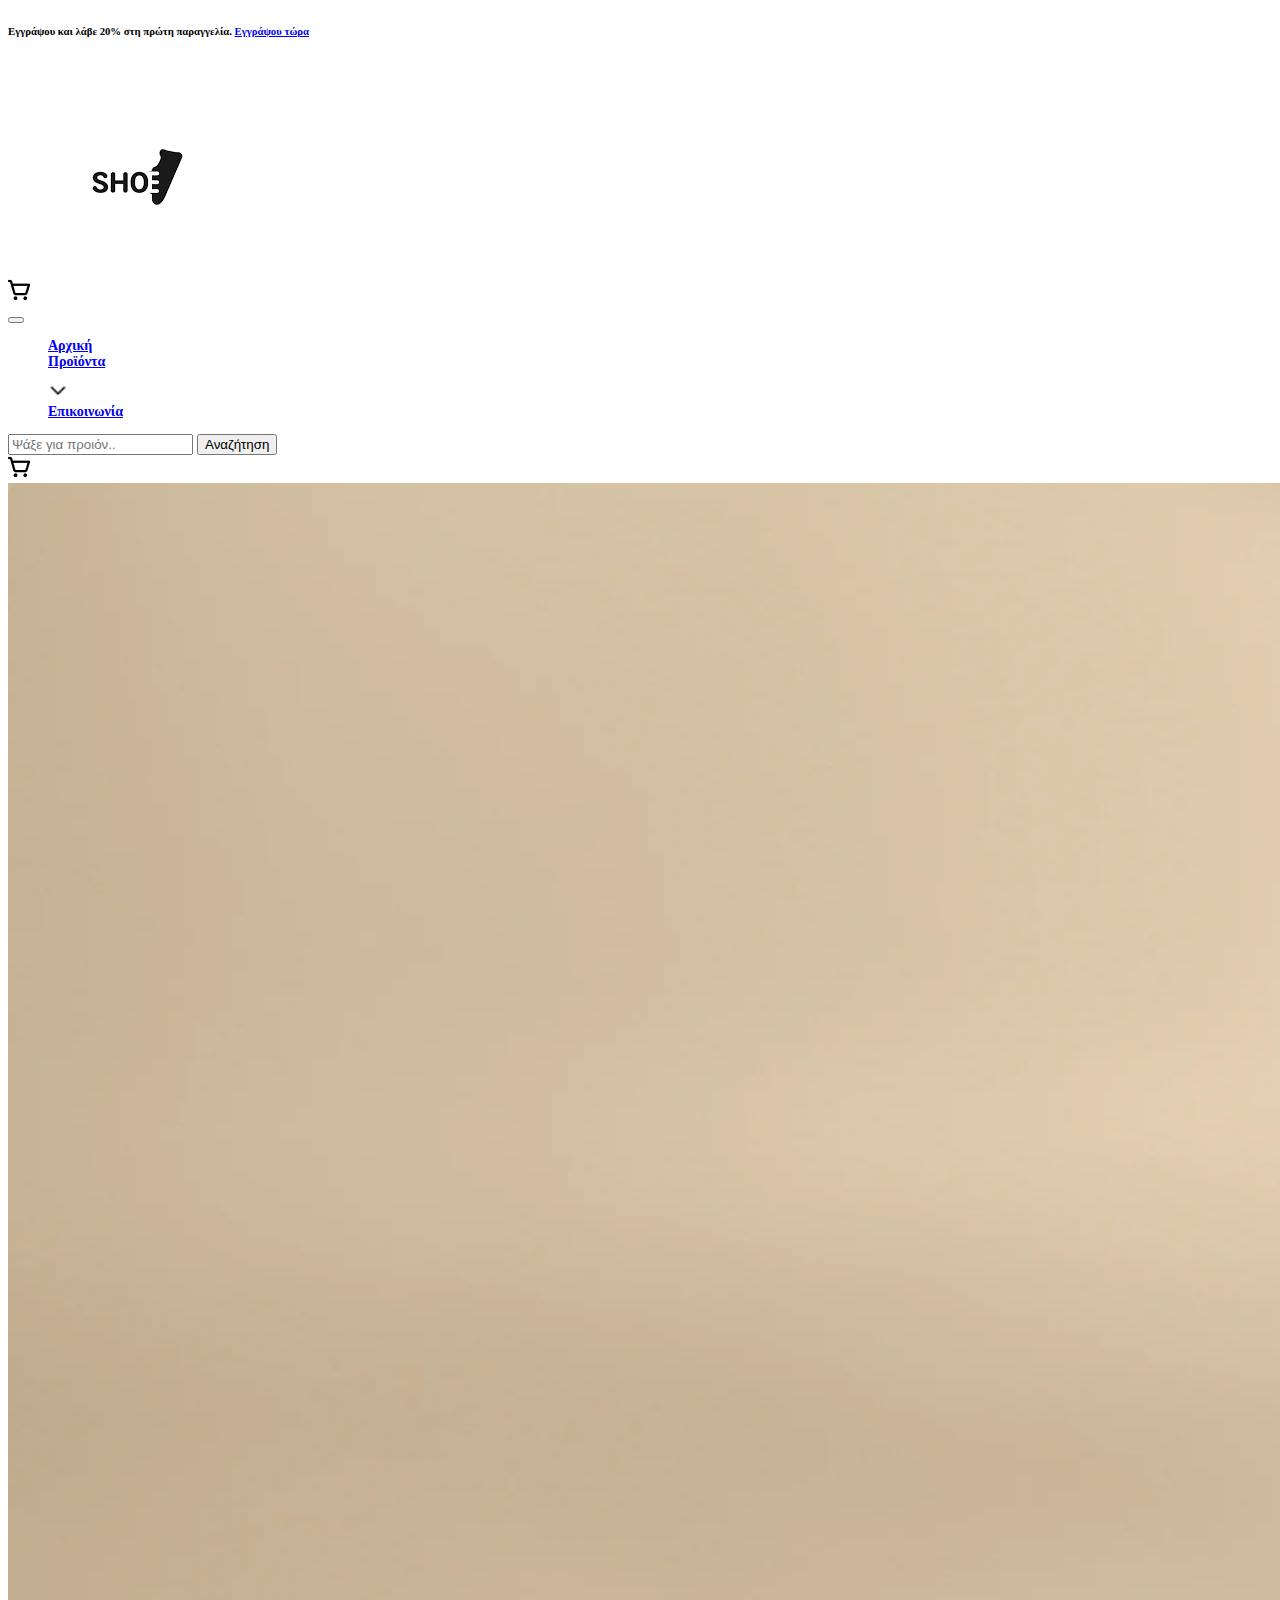
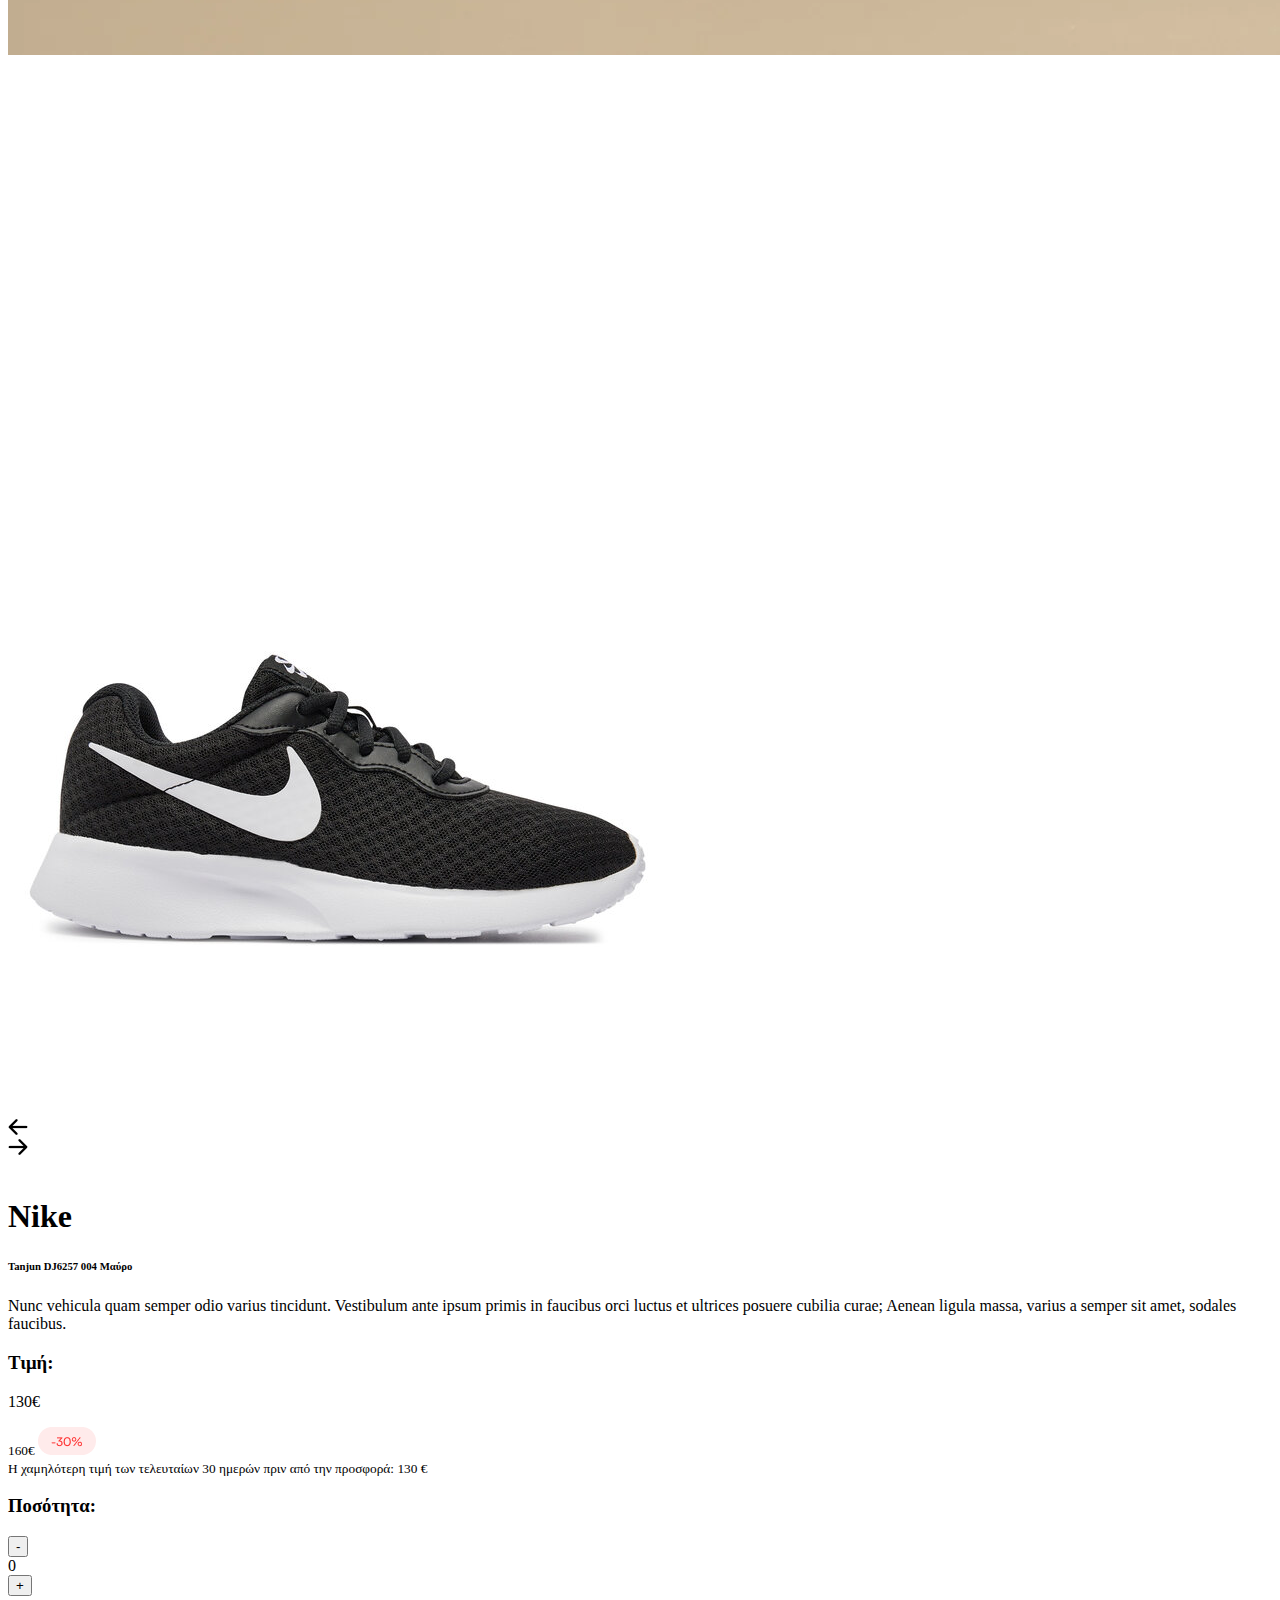
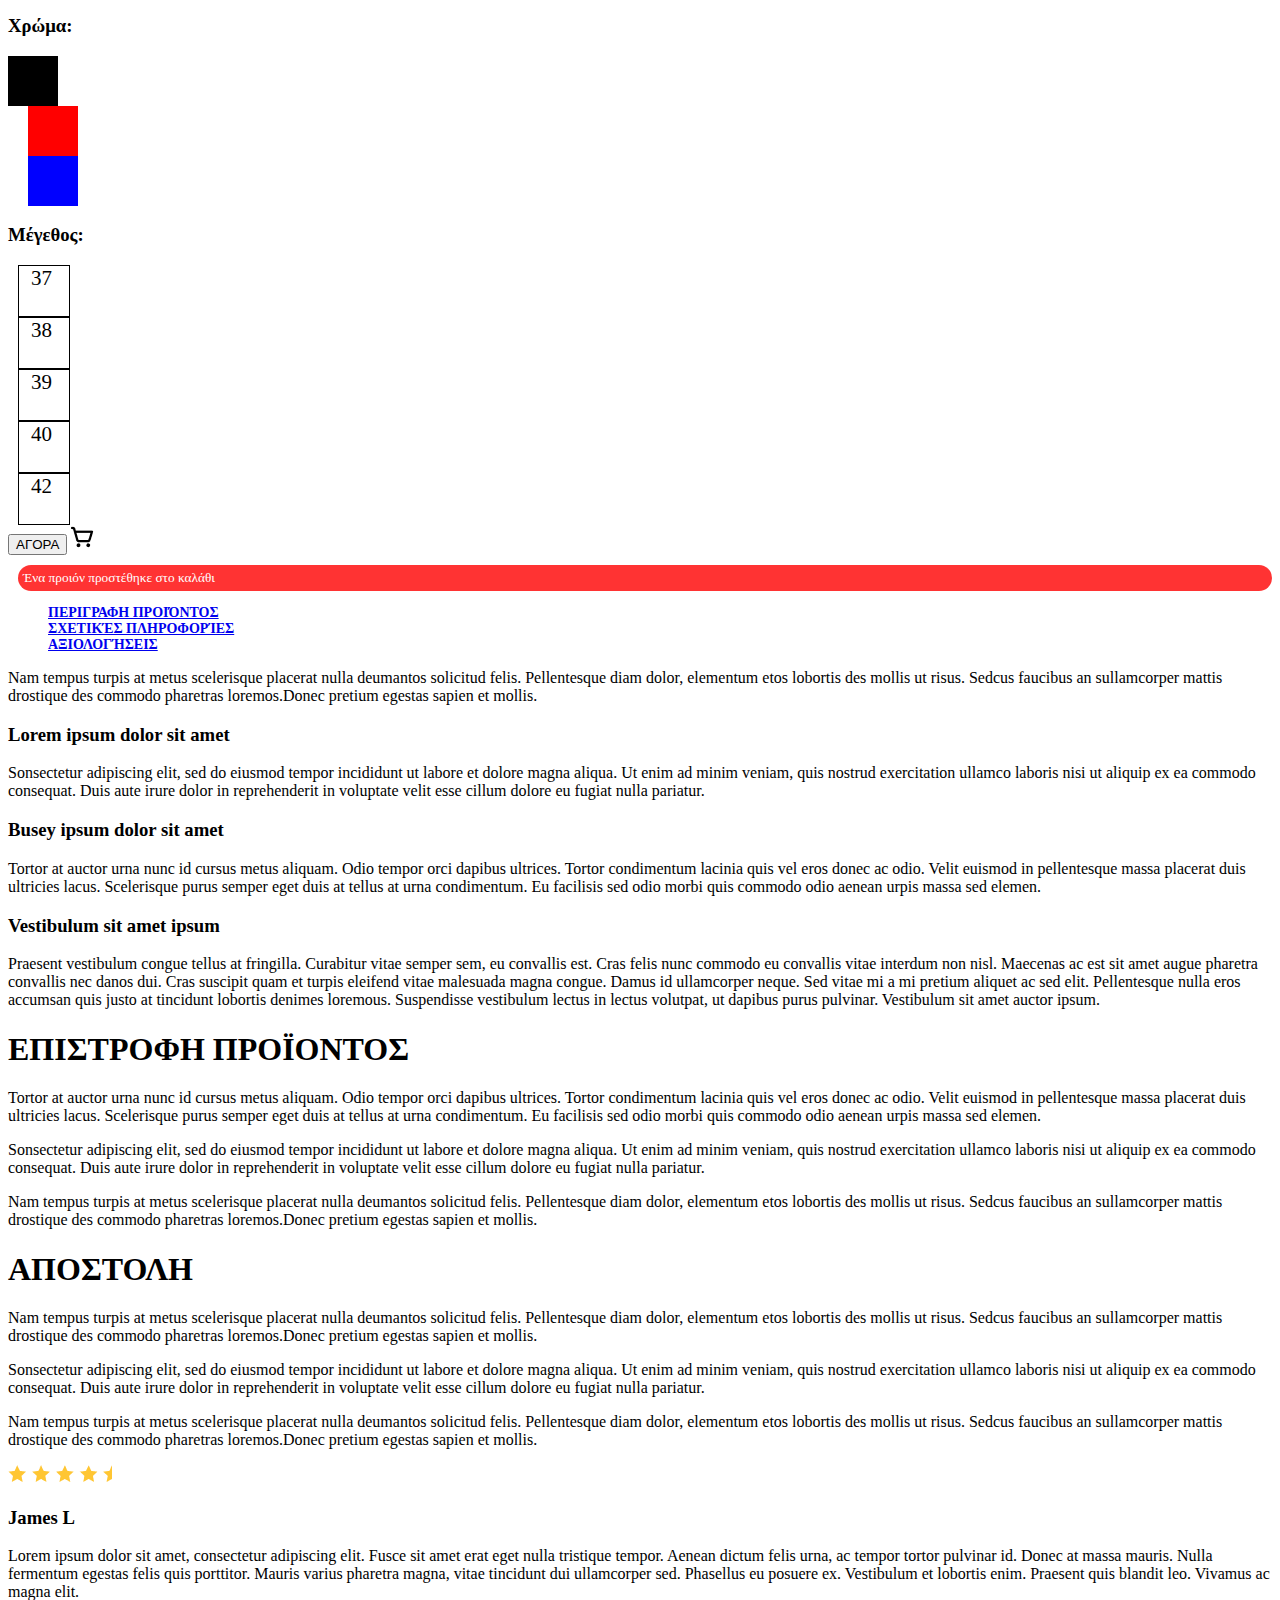
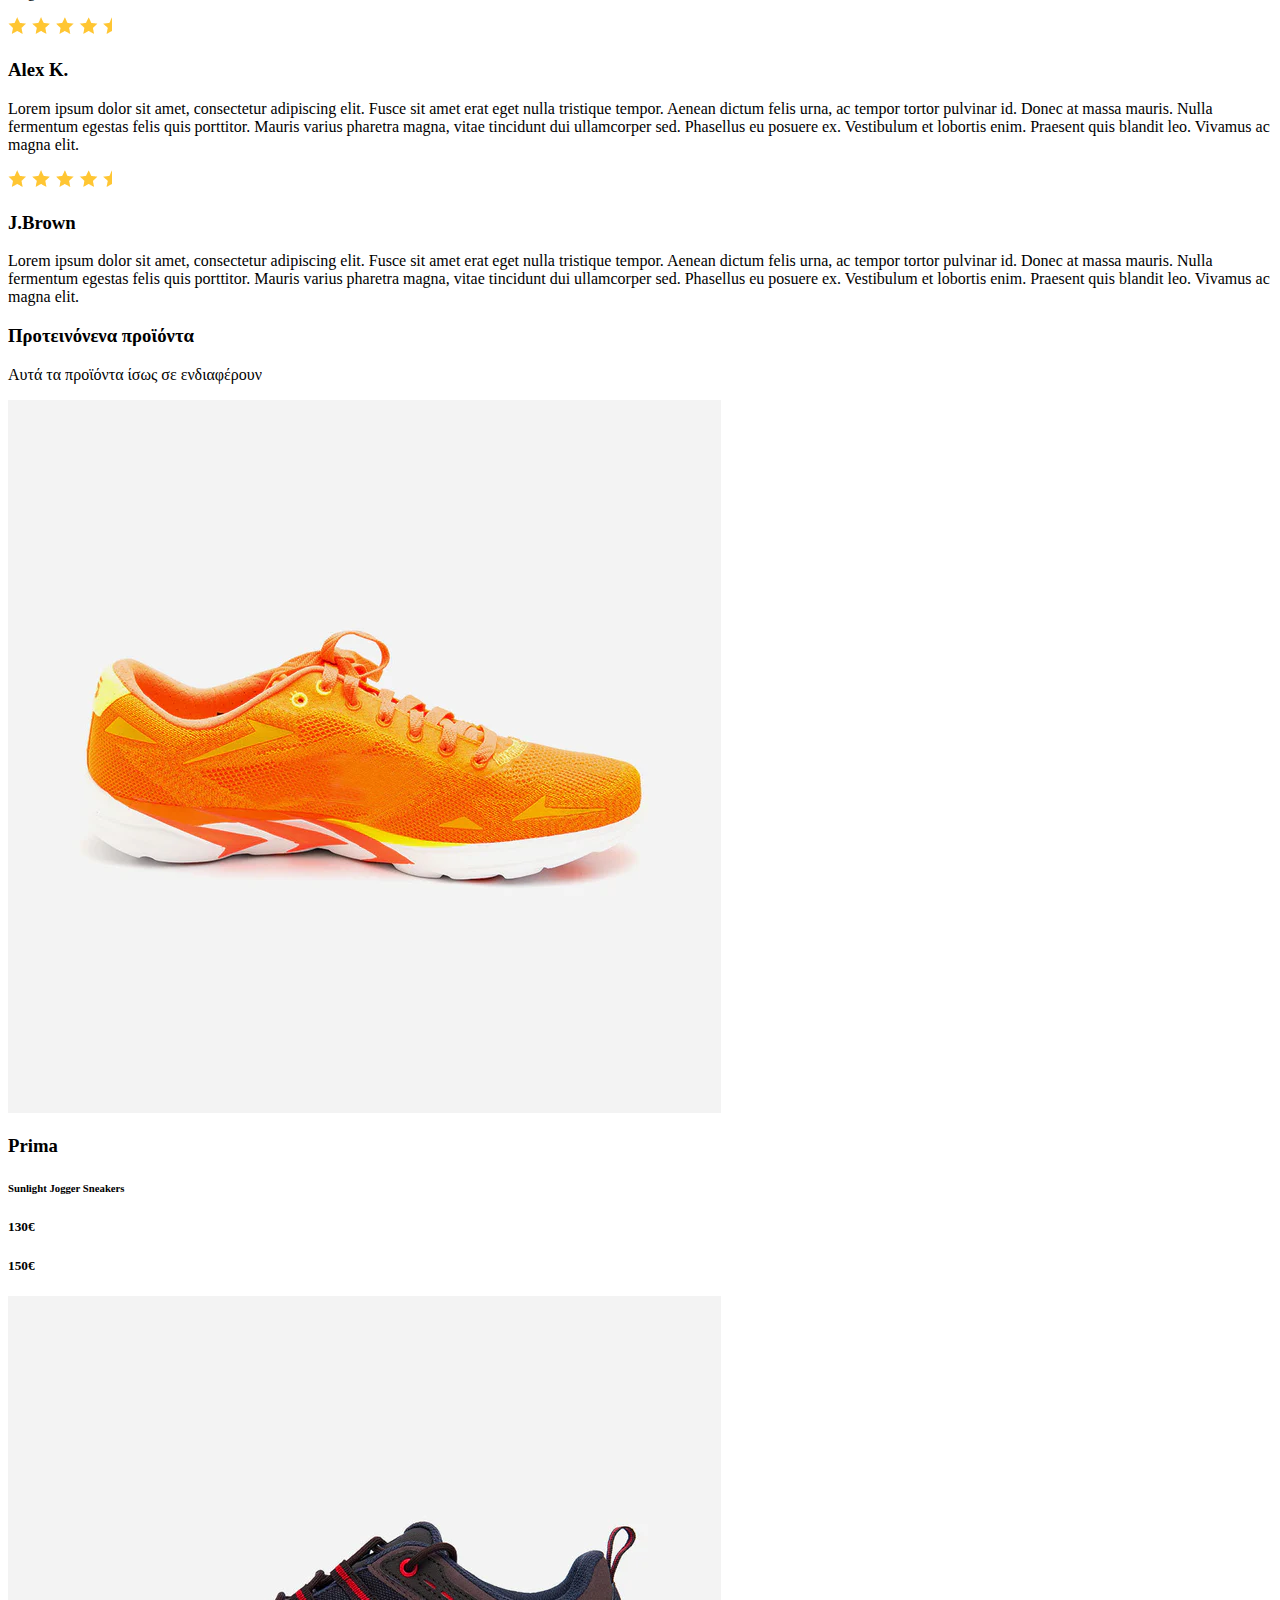
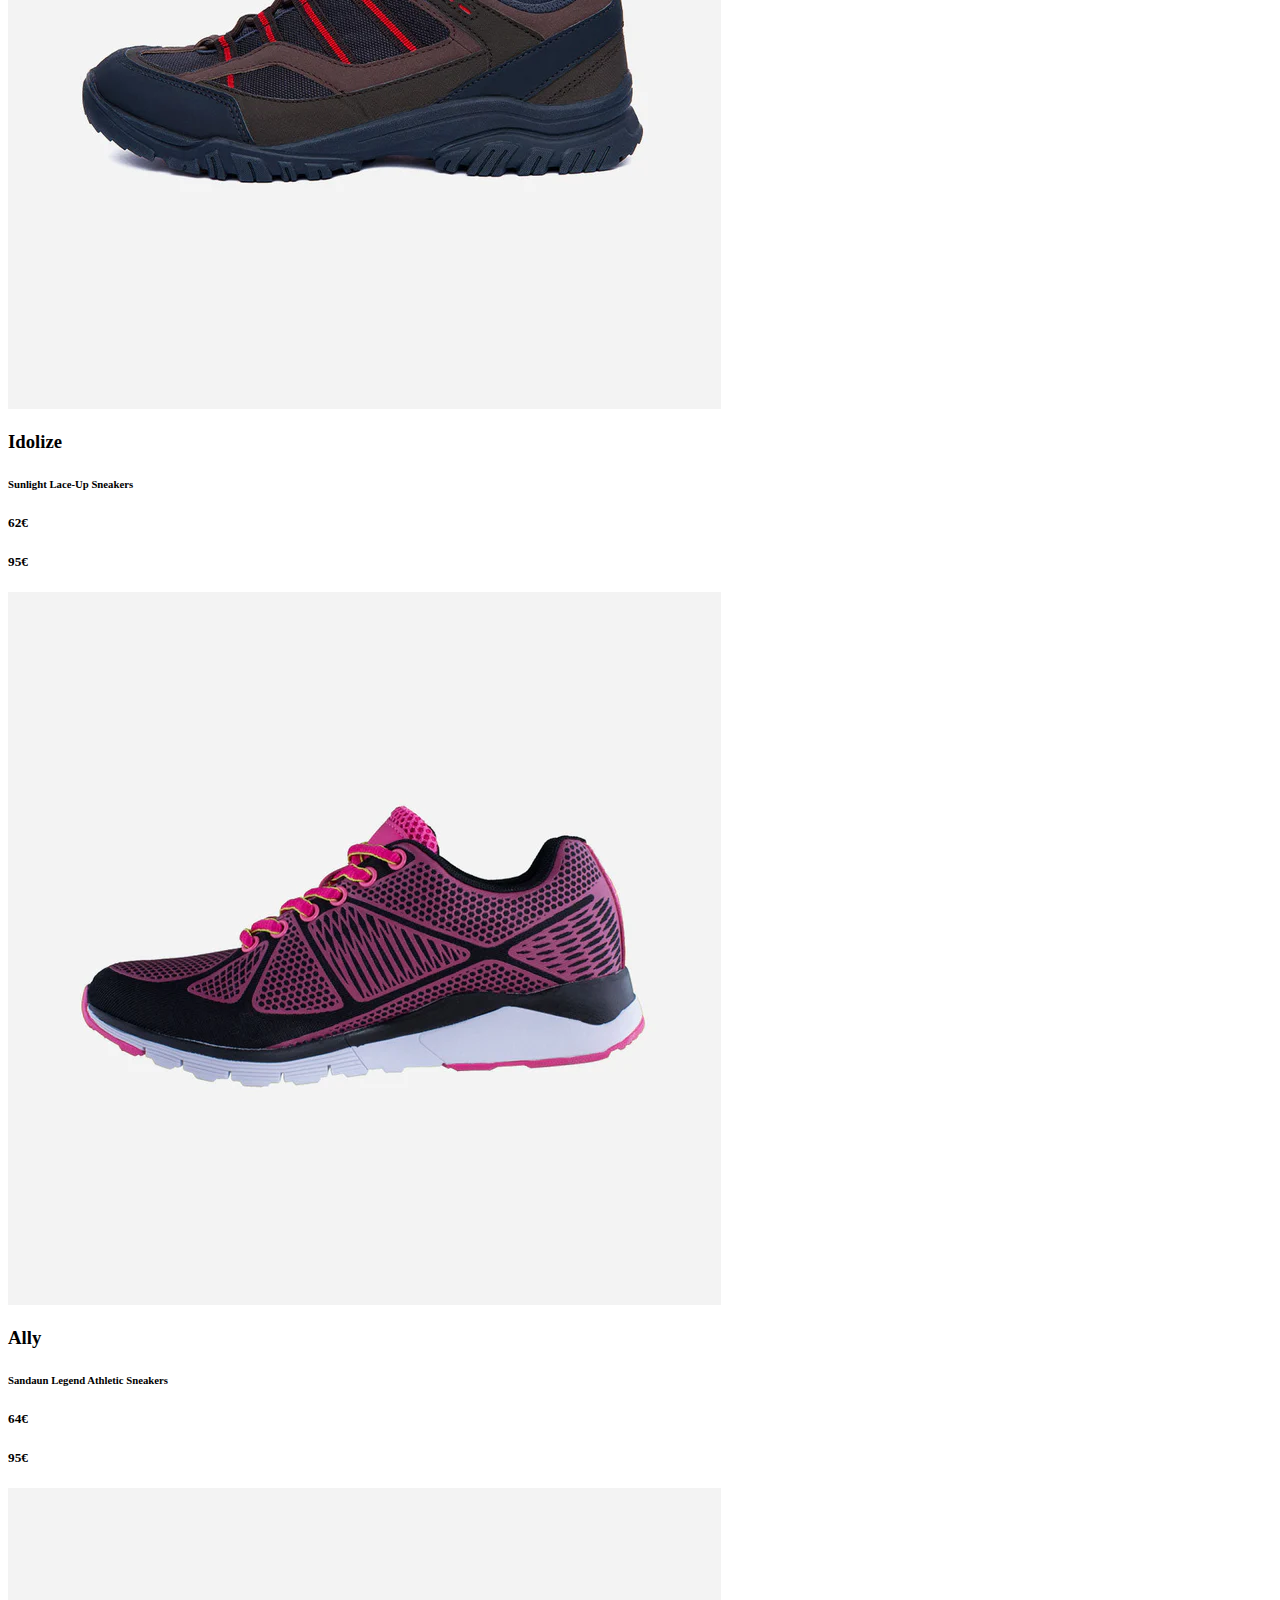
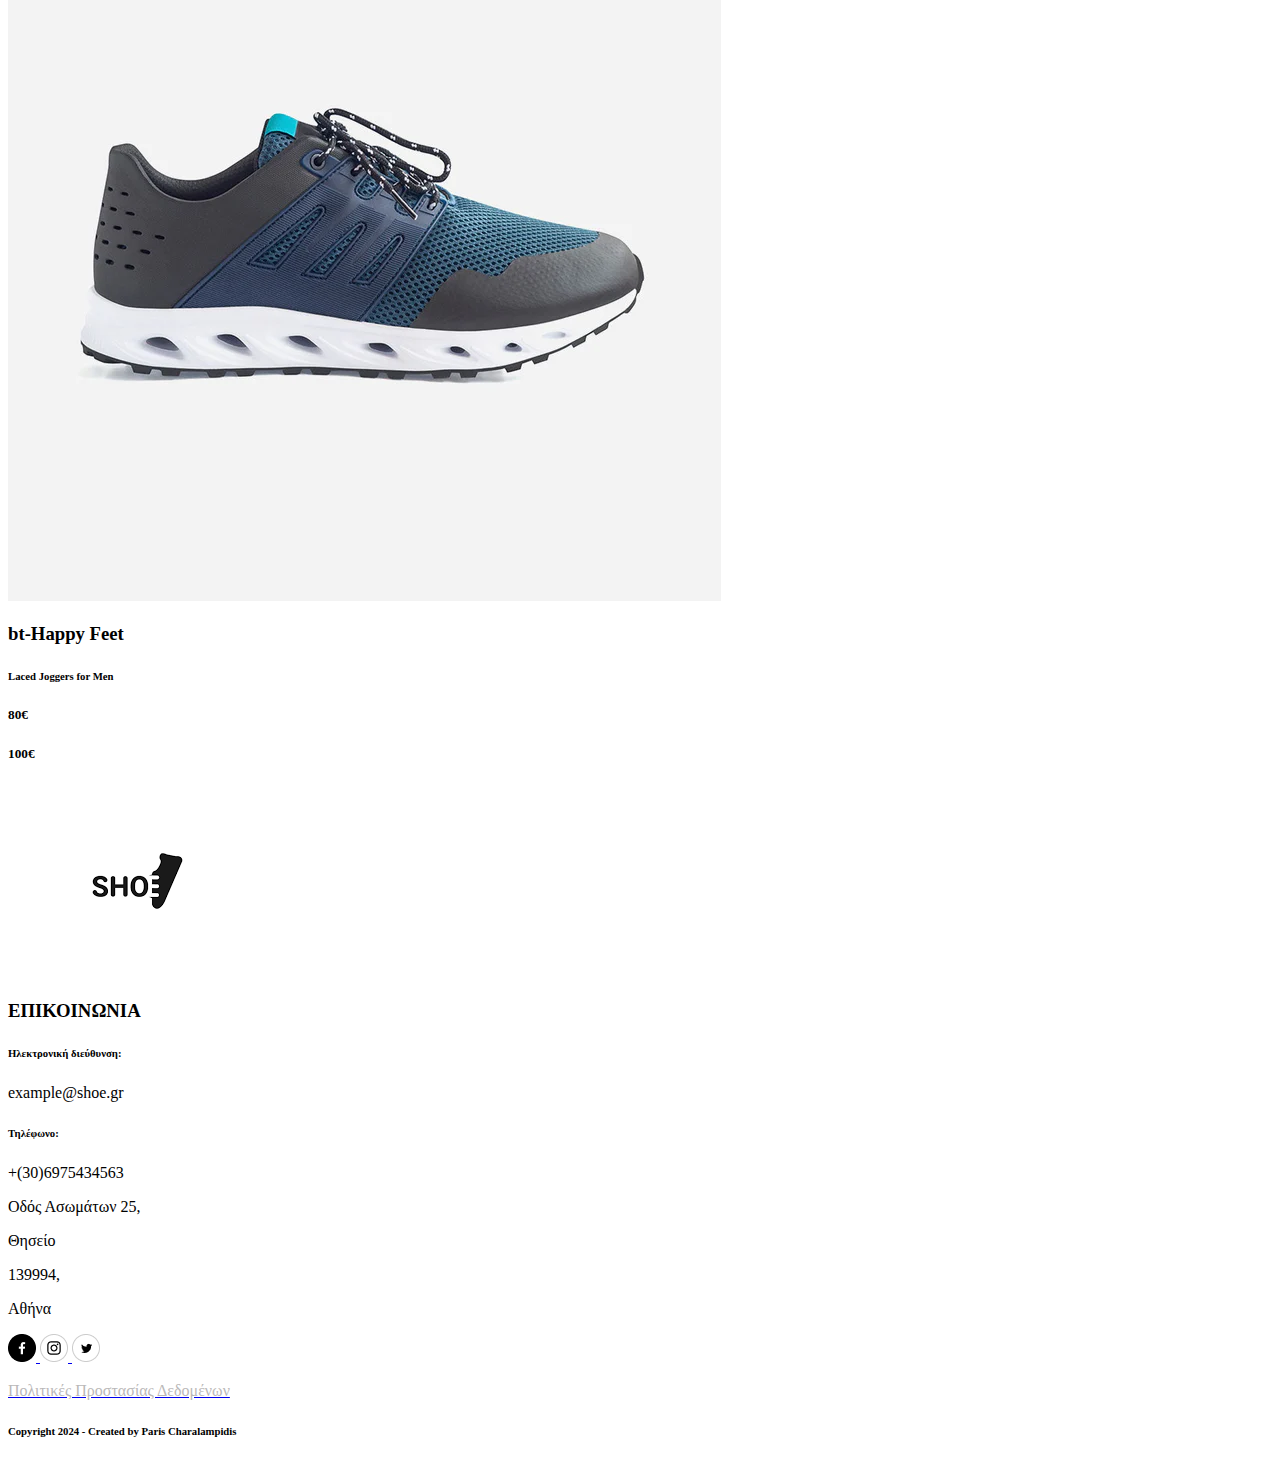
==== commit e2e5afaf: "making code adjustments" ====
--- a/index.html
+++ b/index.html
@@ -10,14 +10,11 @@
       crossorigin="anonymous"
     />
     <link href="./styles/style.css" rel="stylesheet" />
-    <title>Sneakers Society</title>
+    <title>Shoe</title>
   </head>
   <body>
     <main>
-
-
       <!-- header section -->
-
       <!--top bar section-->
 <section class="topId" >
   <div  class="w-100 bg-dark">
@@ -33,7 +30,7 @@
         </div>
         <div class="cursor-pointer">
           <a href="#" id="close-button">
-            <img class="xButton"  src="../images/menu-icons/close-icon.png" alt="">
+            <img class="xButton"  src="../images/menu-icons/close-icon.png" alt="close-icon">
           </a>
         </div>
       </div>
@@ -41,10 +38,8 @@
   </div>
 </section>
   
-
-      <div id="navigation"></div>
-      <div id="jumbotron"></div>
-
+  <div id="navigation"></div>
+  <div id="jumbotron"></div>
       <!--mainProduct-->
       <section class="mt-2">
         <div class="container">
@@ -68,7 +63,6 @@
                 />
                 </div>
                 <div class="item">
-
                       <img
                   class="img-fluid me-lg-3"
                   src="./images/products/product-3.4.jpg"
@@ -83,12 +77,11 @@
                   <img class="right-arrow" src="./images/icons/right-arrow-icon.png" alt="right-arrow">
                 </div>
                 </div>
-
                 </div>
                 <br>
                 <div class="col-lg-7 text-center mx-5 mt-4 text-lg-start">
                   <h1 class="fw-bold text-black">Nike</h1>
-                  <h6 class="text-secondary">Αθλητικά Tanjun DJ6257 004 Μαύρο</h6>
+                  <h6 class="text-secondary">Tanjun DJ6257 004 Μαύρο</h6>
                   <p class="lead">
                     Nunc vehicula quam semper odio varius tincidunt. Vestibulum
                     ante ipsum primis in faucibus orci luctus et ultrices
@@ -109,7 +102,7 @@
                         alt="discount 30%"
                       />
                     </div>
-                    <small class="text-secondary">Η χαμηλότερη τιμή των τελευταίων 30 ημερών πριν από την προσφορά: 79,90 € </small>
+                    <small class="text-secondary">Η χαμηλότερη τιμή των τελευταίων 30 ημερών πριν από την προσφορά: 130 € </small>
                   </div>
 
                   <div class="d-flex flex-column flex-lg-row">
@@ -193,113 +186,74 @@
                     </div>
                   </div>
 
-
                     <div class="mt-5 mx-3 p-0">
                       <div class="d-flex">
                         <h3 class="fw-semibold text-start mx-3 mt-2">Μέγεθος:</h3>
-                        <div class="mt-3 font-bold" id="colorInput"></div>
+                        
                       </div>
                       <div class="mx-3">
                         <form action="/action_page.php">
                           <div class="d-flex mt-3 mx-0">
                             <div
-                              style="
-                               margin-left:10px;
-                                background-color: white;
-                                width: 50px;
-                                height: 50px;
-                                border:1px solid black;
-                              "
-                            >
-                            <label style="padding:10px;margin-left:5px;cursor: pointer; font-size:18px;" for="37">37</label>
+                            class="sizeInput">
+                            <label class="sizeLabel"  for="size37">37</label>
                               <input
                                 class="sizeRadio"
                                 style="width: 50px; height: 50px; opacity: 0;"
                                 type="radio"
-                                id="37"
+                                id="size37"
                                 name="size"
                                 value="37"
                               />
                             </div>
                            <div
-                              style="
-                               margin-left:10px;
-                                background-color: white;
-                                width: 50px;
-                                height: 50px;
-                                border:1px solid black;
-                              "
-                            >
-                            <label style="padding:10px;margin-left:5px;cursor: pointer; font-size:18px;" for="38">38</label>
+                            class="sizeInput">
+                            <label  class="sizeLabel" for="size38">38</label>
                               <input
                                 class="sizeRadio"
                                 style="padding:10px; width: 50px; height: 50px; opacity: 0;"
                                 type="radio"
-                                id="38"
+                                id="size38"
                                 name="size"
                                 value="38"
                               />
                             </div>
                               <div
-                              style="
-                               margin-left:10px;
-                                background-color: white;
-                                width: 50px;
-                                height: 50px;
-                                border:1px solid black;
-                              "
-                            >
-                            <label style="padding:10px;margin-left:5px;cursor: pointer; font-size:18px;" for="39">39</label>
+                               class="sizeInput">
+                            <label  class="sizeLabel" for="size39">39</label>
                               <input
                                 class="sizeRadio"
                                 style="padding:10px; width: 50px; height: 50px; opacity: 0;"
                                 type="radio"
-                                id="39"
+                                id="size39"
                                 name="size"
                                 value="39"
                               />
                             </div>
                             <div
-                              style="
-                               margin-left:10px;
-                                background-color: white;
-                                width: 50px;
-                                height: 50px;
-                                border:1px solid black;
-                              "
-                            >
-                            <label style="padding:10px;margin-left:5px;cursor: pointer; font-size:18px;" for="40">40</label>
+                            class="sizeInput">
+                            <label  class="sizeLabel" for="size40">40</label>
                               <input
                                 class="sizeRadio"
                                 style="padding:10px; width: 50px; height: 50px; opacity: 0;"
                                 type="radio"
-                                id="40"
+                                id="size40"
                                 name="size"
                                 value="40"
                               />
                             </div>
         
-
-                            <div
-                              style="
-                              margin-left:10px;
-                                background-color: white;
-                                width: 50px;
-                                height: 50px;
-                                border:1px solid black;
-                              "
-                            >
-                            <label style="padding:10px;margin-left:5px; cursor: pointer; font-size:18px;" for="42">42</label>
+                            <div class="sizeInput">
+                            <label  class="sizeLabel"  for="size42">42</label>
                               <input
                                 class="sizeRadio"
                                 style="padding:10px; width: 50px; height: 50px; opacity: 0;"
                                 type="radio"
-                                id="42"
+                                id="size42"
                                 name="size"
                                 value="42"
                               />
                             </div>
-                   
                           </div>
                         </form>
                       </div>
@@ -312,17 +266,14 @@
                     >
                       ΑΓΟΡΑ
                     </button>
-                    <img class="d-none  w-20 position-absolute d-lg-block" style="top:65%;left:84%;" src="./images/icons/icon_cart.png">
+                    <img class="d-none  w-20 position-absolute d-lg-block" style="top:65%;left:84%;" src="./images/icons/icon_cart.png" alt="cart-icon">
                   </div>
 
-
                   <div class="showNotification notification d-none d-flex mt-5">
-    <small class="fs-5 mx-4 text-white">
-        Ένα προιόν προστέθηκε στο καλάθι</small>
-    <span class="badge mx-3 cartNotification fs-5"></span>
-</div>
-
-
+                      <small class="fs-5 mx-4 text-white">
+                          Ένα προιόν προστέθηκε στο καλάθι</small>
+                      <span class="badge mx-3 cartNotification fs-5"></span>
+                  </div>
                 </div>
               </div>
             </div>
@@ -330,9 +281,8 @@
         </div>
       </section>
 
+      <!--end main product section-->
       
-      <!--end main product section-->
-
       <!--review section-->
       <div id="review"></div>
       <!--suggested products section-->
--- a/styles/style.css
+++ b/styles/style.css
@@ -119,7 +119,7 @@
     opacity:1;
 }
 
-.left-arrow:hover{
+.right-arrow:hover{
     border:1px solid black;
     width:25px;
     height:25px;
@@ -131,4 +131,19 @@
 .sizeRadio{
     cursor: pointer;
 
-}+}
+
+.sizeInput{
+     margin-left:10px;
+    background-color: white;
+    width: 50px;
+    height: 50px;
+    border:1px solid black;                
+}
+
+.sizeLabel{
+    padding:2px;
+    margin-left:10px;
+     cursor: pointer; 
+     font-size:21px;
+}
